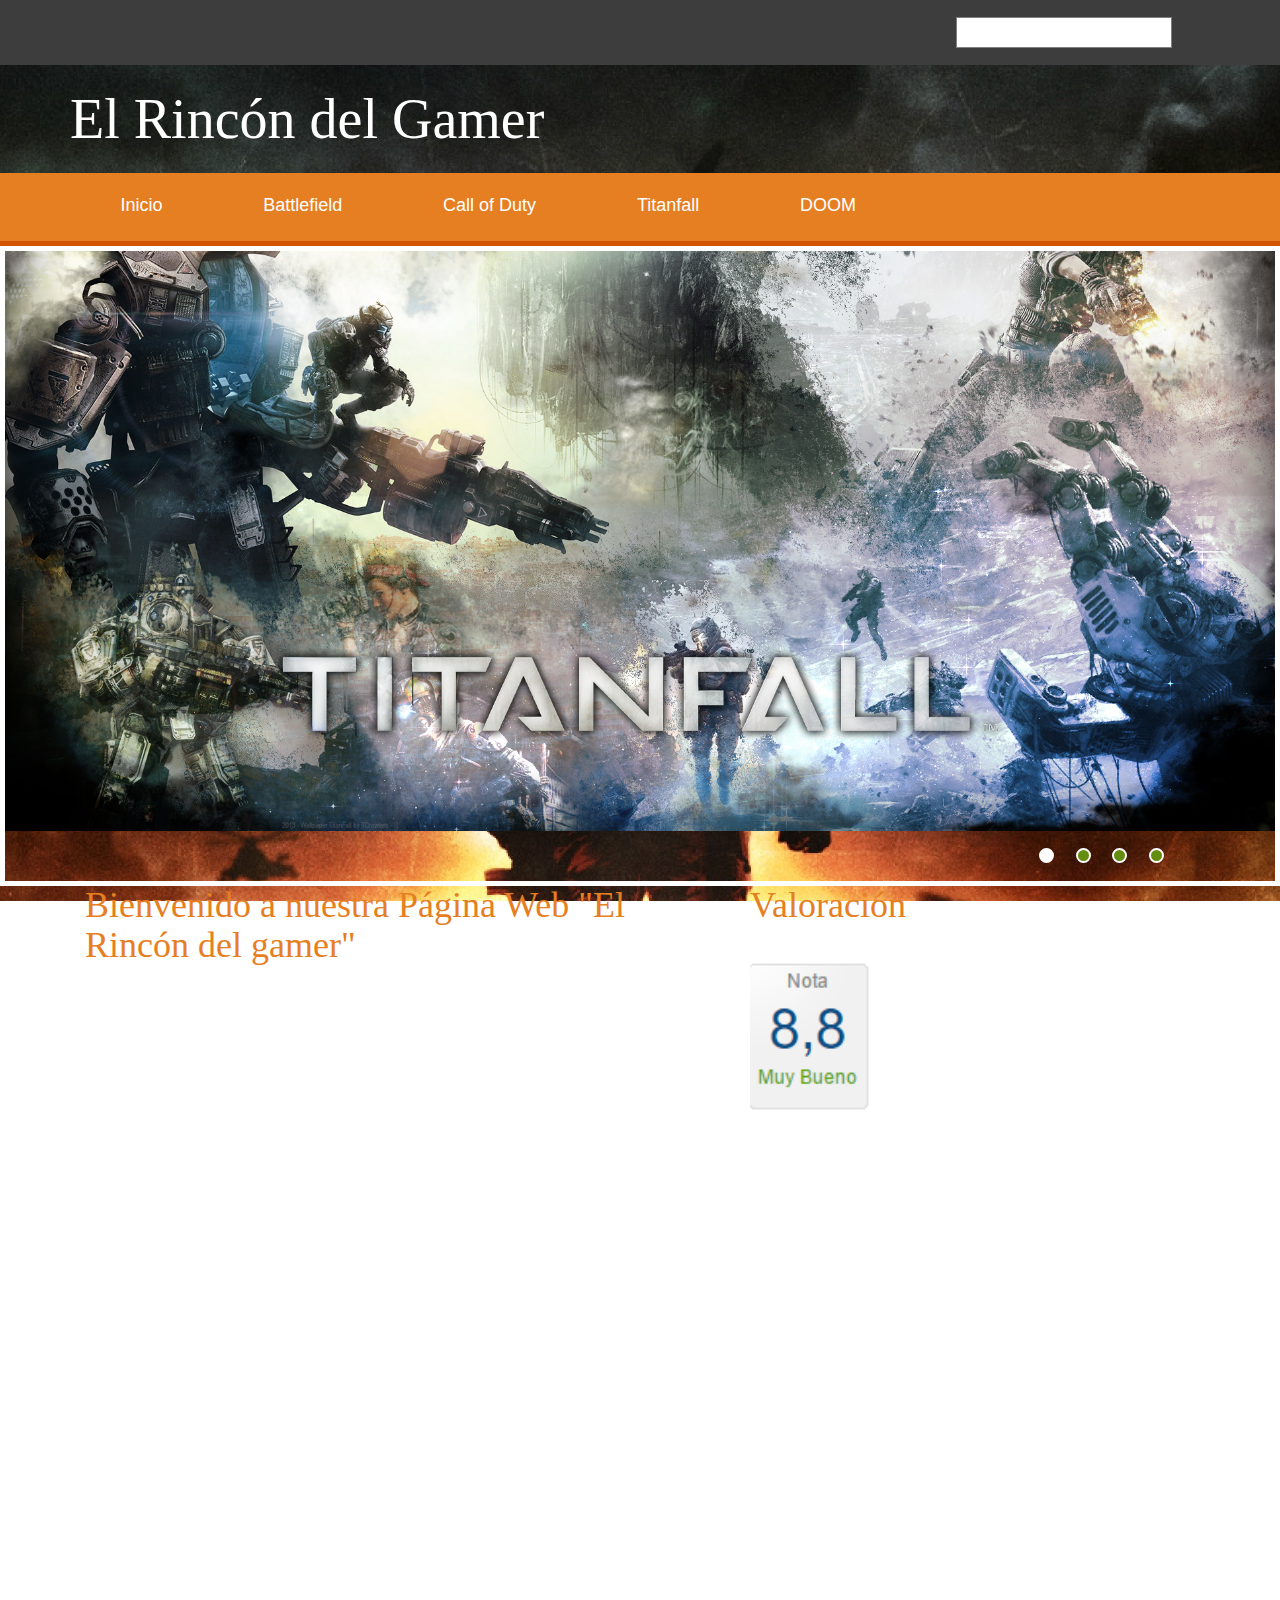
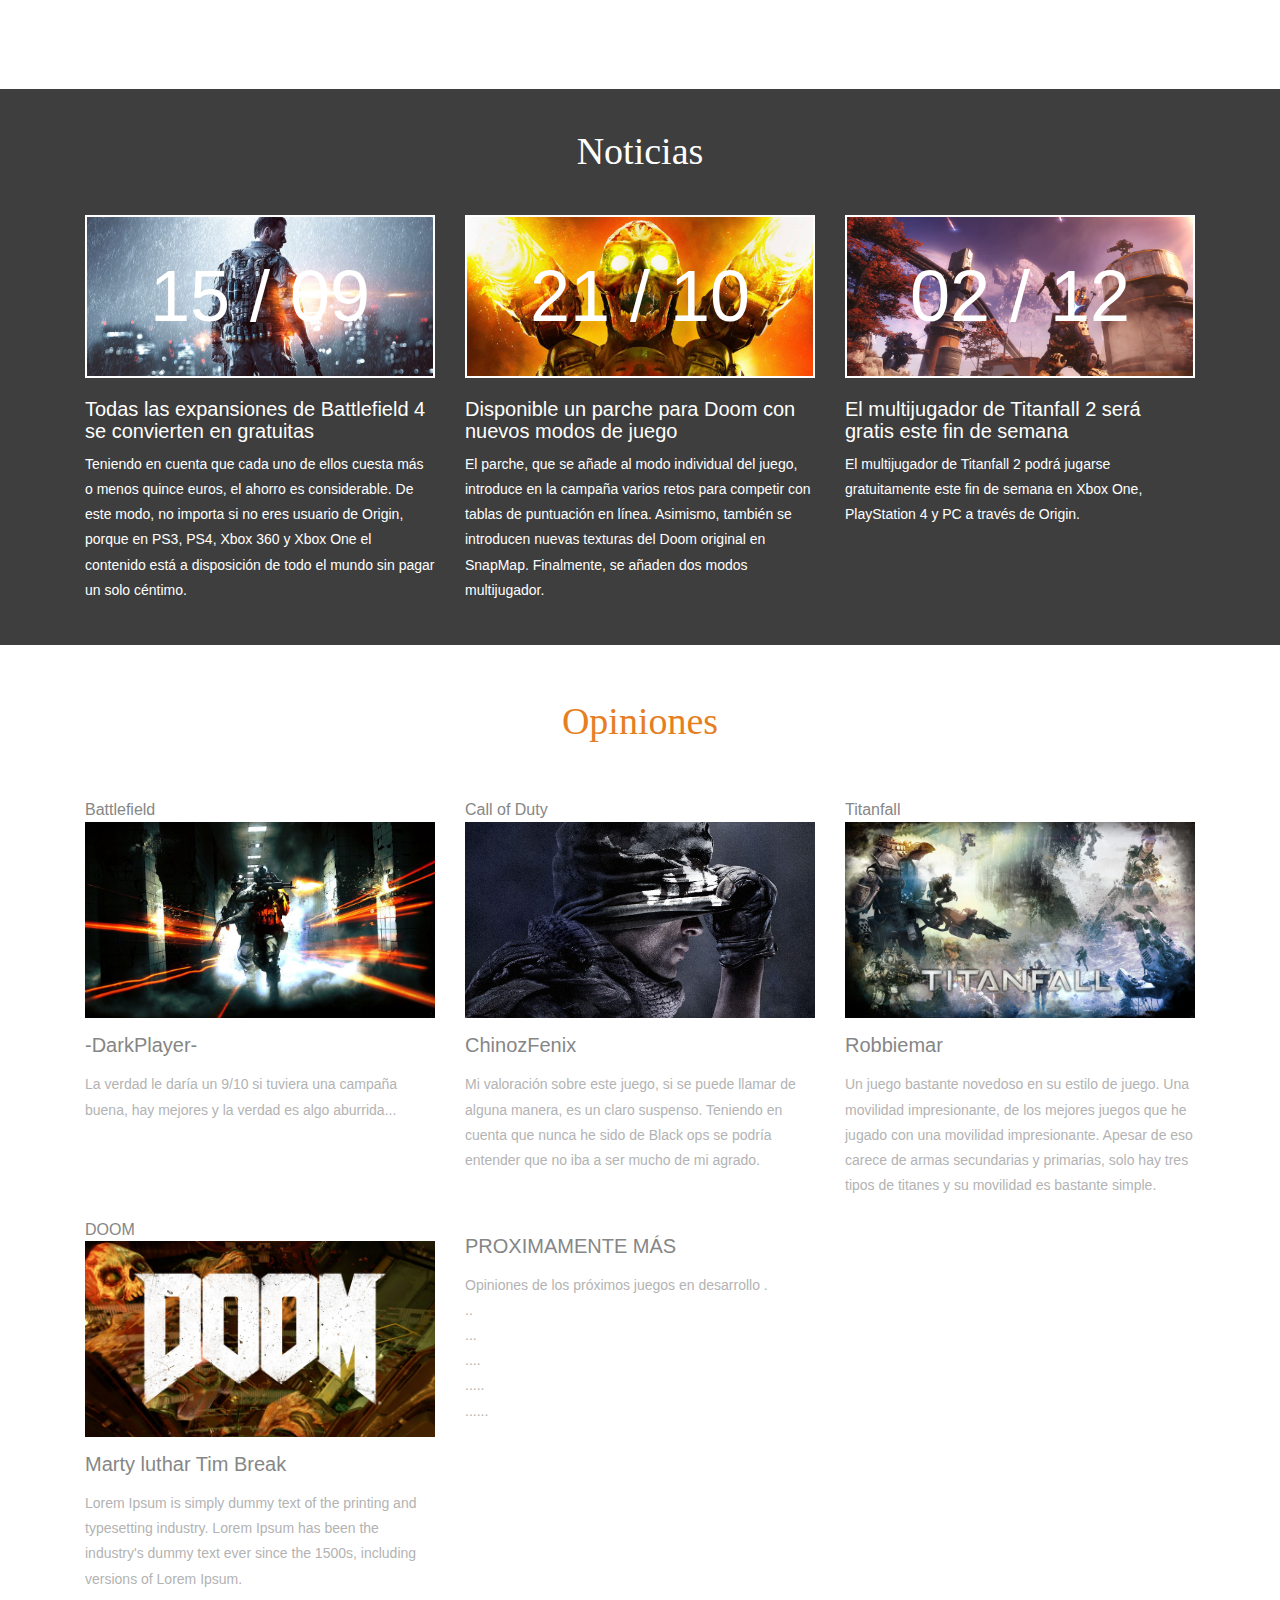
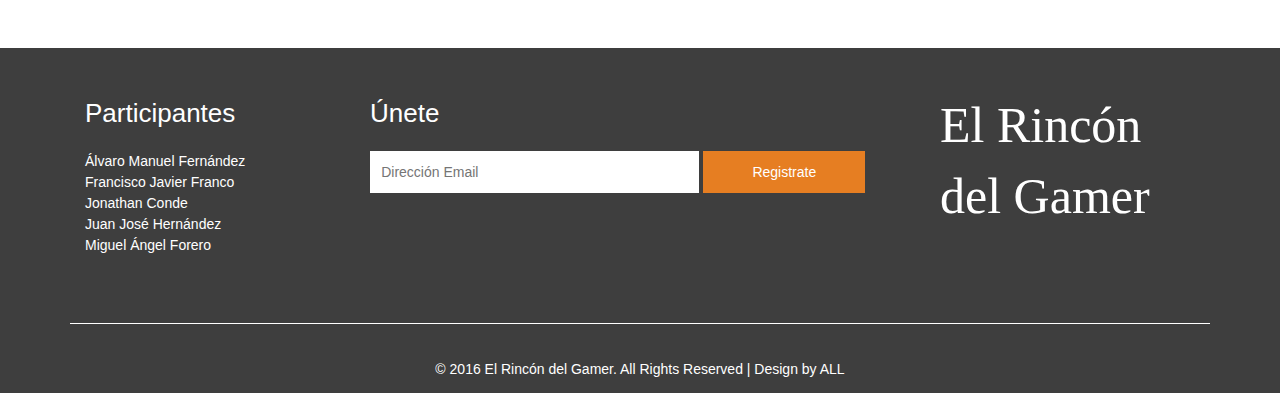
==== index.html @ 2d0206af "5subida" ====
<!DOCTYPE html>
<html>
<head>
<title>El Rincón del Gamer</title>
<meta name="viewport" content="width=device-width, initial-scale=1">
<meta http-equiv="Content-Type" content="text/html; charset=utf-8" />
<meta name="keywords" content="Forward Responsive web template, Bootstrap Web Templates, Flat Web Templates, Andriod Compatible web template, 
Smartphone Compatible web template, free webdesigns for Nokia, Samsung, LG, SonyErricsson, Motorola web design" />
<script type="application/x-javascript"> addEventListener("load", function() { setTimeout(hideURLbar, 0); }, false); function hideURLbar(){ window.scrollTo(0,1); } </script>
<link href="css/style.css" rel="stylesheet" type="text/css" media="all" />
<link href="css/bootstrap.css" rel="stylesheet" type="text/css" media="all">
<!-- js -->
<script src="js/jquery.min.js"></script>
<meta name="viewport" content="width=device-width, initial-scale=1, maximum-scale=1">
<script type="application/x-javascript"> addEventListener("load", function() { setTimeout(hideURLbar, 0); }, false); function hideURLbar(){ window.scrollTo(0,1); } </script>
<!-- js -->
<!-- start-smoth-scrolling -->
<script type="text/javascript" src="js/move-top.js"></script>
<script type="text/javascript" src="js/easing.js"></script>
<script type="text/javascript">
jQuery(document).ready(function($) {
	$(".scroll").click(function(event){		
		event.preventDefault();
	$('html,body').animate({scrollTop:$(this.hash).offset().top},1000);
});
});
</script>
<!-- start-smoth-scrolling -->
</head>
	<body>
		<!-- header -->
		<div class="header">
			<div class="header-top">
				<!-- container -->
				<div class="container">
					<div class="header-top-right">
						<form>
							<input type="text" placeholder=" " required="">
							<input type="submit" value=" ">
							<div class="clearfix"> </div>
						</form>
					</div>
					<div class="clearfix"> </div>
				</div>
				<!-- //container -->
			</div>
			<div class="header-middle">
				<!-- container -->
				<div class="container">
					<div class="header-middle-logo">
						<a href="index.html">El Rincón del Gamer</a>
					</div>
					<div class="clearfix"> </div>
				</div>
				<!-- //container -->
			</div>
			<div class="top-nav">
				<!-- container -->
				<div class="container">
					<span class="menu">MENU</span>
					<ul class="nav1">
						<li><a href="index.html">Inicio</a><li>                        
						<li><a href="battlefield.html">Battlefield</a><li>                 
						<li><a href="callofduty.html">Call of Duty</a><li>
						<li><a href="titanfall.html">Titanfall</a><li>
						<li><a href="doom.html">DOOM</a><li>
						<div class="clearfix"> </div>
					</ul>
					<!-- script-for-menu -->
							 <script> 
							   $( "span.menu" ).click(function() {
								 $( "ul.nav1" ).slideToggle( 300, function() {
								 // Animation complete.
								  });
								 });
							
							</script>
						<!-- /script-for-menu -->
				</div>
				<!-- //container -->
			</div>
			<div class="blue"> </div>
		</div>
		<!-- //header -->
		<!-- banner -->
		<div class="banner-slider">
			<!-- banner Slider starts Here -->
					<script src="js/responsiveslides.min.js"></script>
					 <script>
						// You can also use "$(window).load(function() {"
						$(function () {
						  // Slideshow 4
						  $("#slider3").responsiveSlides({
							auto: true,
							pager: true,
							nav: false,
							speed: 400,
							namespace: "callbacks",
							before: function () {
							  $('.events').append("<li>before event fired.</li>");
							},
							after: function () {
							  $('.events').append("<li>after event fired.</li>");
							}
						  });
					
						});
					  </script>
					<!--//End-slider-script -->
					<div  id="top" class="callbacks_container">
						<ul class="rslides" id="slider3">
							<li>
								<div class="banner"> </div>
							</li>
							<li>
								<div class="banner-img1"> </div>
							</li>
							<li>
								<div class="banner-img2"> </div>
							</li>
							<li>
								<div class="banner-img3"> </div>
							</li>
						</ul>
					</div>
		</div>
		<!-- //banner -->
		<!-- how -->
		<div class="how">
			<!-- container -->
			<div class="container">
				<div class="how-top-grids">
					<div class="col-md-7 how-left">
						<h3>Bienvenido a nuestra Página Web "El Rincón del gamer"</h3>
						<!--<img src="images/4.jpg" alt="" />
						<a class="play-icon popup-with-zoom-anim" href="#small-dialog">
							<span> </span>
						</a>-->
						<!-- pop-up-box -->
						<!--<script type="text/javascript" src="js/modernizr.custom.min.js"></script>    
						<link href="css/popuo-box.css" rel="stylesheet" type="text/css" media="all" />
						<script src="js/jquery.magnific-popup.js" type="text/javascript"></script>
						<!--//pop-up-box -->
						 <!--<script>
							$(document).ready(function() {
							$('.popup-with-zoom-anim').magnificPopup({
								type: 'inline',
								fixedContentPos: false,
								fixedBgPos: true,
								overflowY: 'auto',
								closeBtnInside: true,
								preloader: false,
								midClick: true,
								removalDelay: 300,
								mainClass: 'my-mfp-zoom-in'
							});
																							
							});
						</script>-->
						<p>En esta página podrá ver información sobre los distintos juegos más actuales sobre acción bélico: Battlefield, Call of Duty, Titanfall y DOOM. Podrá ver las distintas opniniones sobre estos videojuegos y los distintos comentarios de estos.
						</p>
					</div>
					<div class="col-md-5 how-right">
						<h3>Valoración</h3>
						<div class="tournament">
							<div class="how-right-left">
								<img src="images/nota1.PNG" alt="" />
							</div>
							<div class="how-right-right">
								<h4>Battlefield 4</h4>
								<p>Battlefield 4 es un juego de acción en primera persona de Electronic Arts y EA DICE para PlayStation 3, Xbox 360, PC, PlayStation 4 y Xbox One.
								</p>
							</div>
							<div class="clearfix"> </div>
						</div>
						<div class="tournament t-middle">
							<div class="how-right-left">
								<img src="images/6.jpg" alt="" />
							</div>
							<div class="how-right-right">
								<h4>Aug 12</h4>
								<p>Lorem Ipsum is simply dummy text 
									of the printing and typesetting industry.
									Lorem Ipsum has been the industry's
									dummy text ever since the 1500s,
								</p>
							</div>
							<div class="clearfix"> </div>
						</div>
						<div class="tournament t-middle">
							<div class="how-right-left">
								<img src="images/7.jpg" alt="" />
							</div>
							<div class="how-right-right">
								<h4>Aug 12</h4>
								<p>Lorem Ipsum is simply dummy text 
									of the printing and typesetting industry.
									Lorem Ipsum has been the industry's
									dummy text ever since the 1500s,
								</p>

							</div>
							<div class="clearfix"> </div>
						</div>
						<div class="tournament t-middle">
							<div class="how-right-left">
								<img src="images/7.jpg" alt="" />
							</div>
							<div class="how-right-right">
								<h4>Aug 12</h4>
								<p>Lorem Ipsum is simply dummy text 
									of the printing and typesetting industry.
									Lorem Ipsum has been the industry's
									dummy text ever since the 1500s,
								</p>
							</div>
							<div class="clearfix"> </div>
						</div>
					</div>
					<div class="clearfix"> </div>
				</div>
			</div>
			<!-- //container -->
		</div>
		<!-- //how -->
		<!-- news -->
		<div class="news">
			<!-- container -->
			<div class="container">
				<div class="news-info">
					<h3>Noticias</h3>
				</div>
				<div class="news-grids">
					<div class="col-md-4 news-grid">
						<div class="news-grid-left news-grid-left-img">
							<p>15 / 09</p>
						</div>
						<div class="news-grid-left-info">
							<h5>Todas las expansiones de Battlefield 4 se convierten en gratuitas</h5>
							<p>Teniendo en cuenta que cada uno de ellos cuesta más o menos quince euros, el ahorro es considerable. De este modo, no importa si no eres usuario de Origin, porque en PS3, PS4, Xbox 360 y Xbox One el contenido está a disposición de todo el mundo sin pagar un solo céntimo.</p>
						</div>
					</div>
					<div class="col-md-4 news-grid">
						<div class="news-grid-left news-grid-middle">
							<p>21 / 10</p>
						</div>
						<div class="news-grid-left-info">
							<h5>Disponible un parche para Doom con nuevos modos de juego</h5>
							<p>El parche, que se añade al modo individual del juego, introduce en la campaña varios retos para competir con tablas de puntuación en línea. Asimismo, también se introducen nuevas texturas del Doom original en SnapMap. Finalmente, se añaden dos modos multijugador.</p>
						</div>
					</div>
					<div class="col-md-4 news-grid">
						<div class="news-grid-left news-grid-right">
							<p>02 / 12</p>
						</div>
						<div class="news-grid-left-info">
							<h5>El multijugador de Titanfall 2 será gratis este fin de semana</h5>
							<p>El multijugador de Titanfall 2 podrá jugarse gratuitamente este fin de semana en Xbox One, PlayStation 4 y PC a través de Origin.</p>
						</div>
					</div>
					<div class="clearfix"> </div>
				</div>
			</div>
			<!-- //container -->
		</div>
		<!-- //news -->
		<!-- banner-bottom -->
		<div class="banner-bottom">
			<!-- container -->
			<div class="container">
				<div class="banner-bottom-info">
					<h3>Opiniones</h3>
				</div>
				<div class="banner-bottom-grids">
					<div class="col-md-4 banner-bottom-grid">
						<span>Battlefield</span>
						<img src="images/battlefieldInicio.jpg" alt="" />
						<h4>-DarkPlayer-</h4>	
						<p>La verdad le daría un 9/10 si tuviera una campaña buena, hay mejores y la verdad es algo aburrida... 
						</p>
					</div>
					<div class="col-md-4 banner-bottom-grid">
						<span>Call of Duty</span>
						<img src="images/codInicio.jpg" alt="" />
						<h4>ChinozFenix</h4>	
						<p>Mi valoración sobre este juego, si se puede llamar de alguna manera, es un claro suspenso. Teniendo en cuenta que nunca he sido de Black ops se podría entender que no iba a ser mucho de mi agrado.
						</p>
					</div>
					<div class="col-md-4 banner-bottom-grid">
						<span>Titanfall</span>
						<img src="images/titanInicio.jpg" alt="" />
						<h4>Robbiemar</h4>	
						<p>Un juego bastante novedoso en su estilo de juego. Una movilidad impresionante, de los mejores juegos que he jugado con una movilidad impresionante. Apesar de eso carece de armas secundarias y primarias, solo hay tres tipos de titanes y su movilidad es bastante simple.
						</p>
					</div>
					<div class="col-md-4 banner-bottom-grid">
						<br/>
						<span>DOOM</span>
						<img src="images/doomInicio.jpg" alt="" />
						<h4>Marty luthar Tim Break</h4>	
						<p>Lorem Ipsum is simply dummy text 
							of the printing and typesetting industry.
							Lorem Ipsum has been the industry's
							dummy text ever since the 1500s,
							including versions of Lorem Ipsum.
						</p>
					</div>
					<div class="col-md-4 banner-bottom-grid">
						<br/>
						<!--<span>PROXIMAMENTE MÁS</span>-->
						<h4>PROXIMAMENTE MÁS</h4>
						<p>Opiniones de los próximos juegos en desarrollo
						.<br/>
						..<br/>
						...<br/>
						....<br/>
						.....<br/>
						......<br/>
						</p>
					</div>
					<div class="clearfix"> </div>
				</div>
			</div>
			<!-- //container -->
		</div>
		<!-- //banner-bottom -->
		<!-- footer -->
		<div class="footer">
			<!-- container -->
			<div class="container">
				<div class="footer-top">
						<div class="footer-grids">
							<div class="col-md-3 f-address">
								<h5>Participantes</h5>
								<ul>
									<li>Álvaro Manuel Fernández</li>
									<li>Francisco Javier Franco</li>
									<li>Jonathan Conde</li>
									<li>Juan José Hernández</li>
									<li>Miguel Ángel Forero</li>
								</ul>
							</div>
							<div class="col-md-6 f-address f-contact">
								<h5>Únete</h5>
								<form>
									<input type="text" placeholder="Dirección Email" required="">
									<input type="submit" value="Registrate">
								</form>
							</div>
							<div class="col-md-3 footer-logo">
								<a href="index.html">El Rincón del Gamer</a>
								<div class="footer-left">
									<ul>
										<li><a class="facebook" href="#"></a></li>
										<li><a class="twitter" href="#"></a></li>
										<li><a class="linked-in" href="#"></a></li>
										<li><a class="you-tube" href="#"></a></li>
									</ul>
								</div>
							</div>
							<div class="clearfix"> </div>
						</div>
						<div class="footer-bottom">
							<div class="copyright">
							  	<p>© 2016 El Rincón del Gamer. All Rights Reserved | Design by ALL</p>
							</div>
							<div class="clearfix"> </div>
						</div>
				</div>
			</div>
			<!-- //container -->
		</div>
		<!-- //footer -->
		<script type="text/javascript">
									$(document).ready(function() {
										/*
										var defaults = {
								  			containerID: 'toTop', // fading element id
											containerHoverID: 'toTopHover', // fading element hover id
											scrollSpeed: 1200,
											easingType: 'linear' 
								 		};
										*/
										
										$().UItoTop({ easingType: 'easeOutQuart' });
										
									});
								</script>
									<a href="#" id="toTop" style="display: block;"> <span id="toTopHover" style="opacity: 1;"> </span></a>
	<!-- content-Get-in-touch -->
	</body>
</html>
---- css/style.css ----
/*--
Author: W3layouts
Author URL: http://w3layouts.com
License: Creative Commons Attribution 3.0 Unported
License URL: http://creativecommons.org/licenses/by/3.0/
--*/
/*-- header --*/
html,body {
	font-family: 'Arimo-Regular';
	background-image:url("../images/fondo.jpg");
    background-position:center;

    background-attachment: fixed;

}
/*@font-face {
   font-family: 'Arimo-Regular';
   src: url(../fonts/Arimo-Regular.ttf)format('truetype');
}
@font-face {
   font-family: 'PoiretOne-Regular';
   src: url(../fonts/PoiretOne-Regular.ttf)format('truetype');
}*/
/*-- header --*/
.header-top{
  background: #3D3D3D;
  padding: 1.2em 0;
}
.header-top-left{
	float:left;
}
.header-top-left ul{
	padding:0;
	margin: .3em 0 0 0;
}
.header-top-left ul li{
	display:inline-block;
	margin: 0 1em;
}
.header-top-left ul li a{
	color: #FFF;
	text-decoration: none;
	font-size: 14px;
	font-weight: 400;
}
.header-top-left ul li a:hover{
	color:#20aedc;
	transition: .5s all;
	-webkit-transition: .5s all;
	-moz-transition: .5s all;
	-o-transition: .5s all;
	-ms-transition: .5s all;
}
.header-top-right{
	float: right;
}
.header-middle {
	padding: 1em 0;
}
.header-top-right form input[type="text"] {
	font-size: 16px;
	color: #C8C8C8;
	float: left;
	outline: none;
	border: 1px solid #808080;
	padding: 0.2em;
	-webkit-appearance: none;
}
.header-top-right form input[type="submit"] {
  color: #FFF;
  background: url(../images/icons.png) no-repeat -3px -8px;
  width: 19px;
  font-size: 16px;
  float: left;
  border: none;
  outline: none;
  padding: 0.25em 1.2em;
  text-transform: uppercase;
  -webkit-appearance: none;
}
.header-middle-logo{
  float: left;
}
.header-middle-logo a{
  font-family: 'PoiretOne-Regular';
  font-size: 4em;
  text-decoration: none;
  color: white;
}
.header-middle-logo a:hover{
	color:#E67E22;
	text-decoration:none;
}
.header-middle-right{
	float:right;
	width: 50%;
	margin-top: .5em;
}
.phone{
	float:left;
}	
.phone span{
	background: url(../images/icons.png) no-repeat -45px 8px;
	float: left;
	width: 33px;
	display: block;
	height: 51px;
}
.phone ul{
	padding:0;
	margin: 0 0 0 1em;
	float:right;
}
.phone ul li{
  display: block;
  color: #BEBEBE;
  font-size: 14px;
}
.phone ul li.gray{
  font-size: 16px;
  color: #747474;
}
.location{
	float: left;
	margin-left: 5em;
}
.location span{
	background: url(../images/icons.png) no-repeat -91px 8px;
	float: left;
	width: 33px;
	display: block;
	height: 51px;
}
.location ul{
	padding:0;
	margin: 0 0 0 1em;
	float:right;
}
.location ul li{
	display: block;
	color: #BEBEBE;
	font-size: 14px;
}
.location ul li.gray{
  font-size: 16px;
  color: #747474;
}
.top-nav{
  background: #E67E22;
  padding: 1.5em 0;
}
.top-nav ul{
	padding:0;
	margin:0;
}
.top-nav ul li{
display: inline-block;
  margin: 0;
  float: left;
}
.top-nav ul li a{
  color: #FFF;
  font-size: 18px;
  padding: 1.3em 2.8em 1.35em;
  text-decoration: none;
}
.top-nav ul li a.active{
  background: #00a78e;
}
.top-nav ul li a:hover{
  background: #D35400;
  transition: .5s all;
  -webkit-transition: .5s all;
  -moz-transition: .5s all;
  -o-transition: .5s all;
  -ms-transition: .5s all;
}
.blue{
  background: #D35400;
  padding: .2em 0;
}
/*-- banner --*/
.banner{
  background: url(../images/titanInicio.jpg) no-repeat 0px -134px;
  min-height: 640px;
  background-size: cover;
  position: relative;
    border: 5px solid white;
}
.banner-img1{
  background: url(../images/codInicio.jpg) no-repeat 0px -24px;
  min-height: 640px;
  background-size: cover;
  position: relative;
    border: 5px solid white;
}
.banner-img2{
  background: url(../images/battlefieldInicio.jpg) no-repeat 0px -24px;
  min-height: 640px;
  background-size: cover;
  position: relative;
    border: 5px solid white;
}
.banner-img3{
  background: url(../images/doomInicio.jpg) no-repeat 0px -24px;
  min-height: 640px;
  background-size: cover;
  position: relative;
    border: 5px solid white;
}
.banner-info {
	position: absolute;
	top: 32%;
	left: 30%;
}
.banner-info h2{
	color: #FFF;
	font-size: 29px;
	font-weight: 700;
	margin: 0;
}
.button {
	margin: 19em 0 0 44em;
}
.button a{
	font-size: 16px;
	color: #20aedc;
	font-weight: 700;
	padding: 1em;
	border: 1px solid #20aedc;
	text-transform: uppercase;
}
.button a:hover{
	color:#FFF;
	text-decoration:none;
	border: 1px solid #FFF;
	transition: .5s all;
	-webkit-transition: .5s all;
	-moz-transition: .5s all;
	-o-transition: .5s all;
	-ms-transition: .5s all;
}
/*------------------ Slider Part starts Here----------*/
#slider2,
#slider3 {
  box-shadow: none;
  -moz-box-shadow: none;
  -webkit-box-shadow: none;
  margin: 0 auto;
}
.rslides_tabs {
  list-style: none;
  padding: 0;
  background: rgba(0,0,0,.25);
  box-shadow: 0 0 1px rgba(255,255,255,.3), inset 0 0 5px rgba(0,0,0,1.0);
  -moz-box-shadow: 0 0 1px rgba(255,255,255,.3), inset 0 0 5px rgba(0,0,0,1.0);
  -webkit-box-shadow: 0 0 1px rgba(255,255,255,.3), inset 0 0 5px rgba(0,0,0,1.0);
  font-size: 18px;
  list-style: none;
  margin: 0 auto 50px;
  max-width: 540px;
  padding: 10px 0;
  text-align: center;
  width: 100%;
}
.rslides_tabs li {
  display: inline;
  float: none;
  margin-right: 1px;
}
.rslides_tabs a {
  width: auto;
  line-height: 20px;
  padding: 9px 20px;
  height: auto;
  background: transparent;
  display: inline;
}
.rslides_tabs li:first-child {
  margin-left: 0;
}
.rslides_tabs .rslides_here a {
  background: rgba(255,255,255,.1);
  color: #fff;
  font-weight: bold;
}
.events {
  list-style: none;
}
.callbacks_container {
  position: relative;
  float: left;
  width: 100%;
}
.callbacks {
  position: relative;
  list-style: none;
  overflow: hidden;
  width: 100%;
  padding: 0;
  margin: 0;
}
.callbacks li {
  position: absolute;
  width: 100%;
  left: 0;
  top: 0;
}
.callbacks img {
  position: relative;
  z-index: 1;
  height: auto;
  border: 0;
}
/*-- typography --*/
.typography {
  padding: 5em 0;
  background: #F9F9F9;
}
.typography-info {
  text-align: center;
  margin-bottom: 3em;
}
.typography-info h3.type {
  font-size: 31px;
  margin: 0 0 1em 0;
  font-weight: 700;
  padding-bottom: .5em;
  text-align: center;
  color: #E67E22;
  font-family: 'PoiretOne-Regular';
}
.grid_4{
	background:#fff;
	padding:2em 0em 0em 0em;
}  
.grid_5{
	background:#fff;
	padding:1em 0 2em 0;
}

.table td, .table>tbody>tr>td, .table>tbody>tr>th, .table>tfoot>tr>td, .table>tfoot>tr>th, .table>thead>tr>td, .table>thead>tr>th {
  padding: 15px!important;
}
.table > thead > tr > th, .table > tbody > tr > th, .table > tfoot > tr > th, .table > thead > tr > td, .table > tbody > tr > td, .table > tfoot > tr > td {
  font-size: 0.8em;
  color: #999;
}
.table > thead > tr > th, .table > tbody > tr > th, .table > tfoot > tr > th, .table > thead > tr > td, .table > tbody > tr > td, .table > tfoot > tr > td {
  border-top: none !important;
}
.tab-content > .active {
  display: block;
  visibility: visible;
}
.label {
  font-weight: 300 !important;
}
.label {
  padding: 4px 6px;
  border: none;
  text-shadow: none;
}
h4.typ1{
	margin-bottom:15px;
}
h5.typ1{
	margin-bottom:15px;
}
.progress {
  height: 8px;
  box-shadow: none;
}
.progress {
  overflow: hidden;
  height: 20px;
  margin-bottom: 20px;
  background-color: #eeeeee;
  border-radius: 2px;
  -webkit-box-shadow: inset 0 1px 2px rgba(0, 0, 0, 0.1);
  box-shadow: inset 0 1px 2px rgba(0, 0, 0, 0.1);
}
.progress-bar {
  float: left;
  width: 0%;
  height: 100%;
  font-size: 12px;
  line-height: 20px;
  color: #ffffff;
  text-align: center;
  background-color: #03a9f4;
  -webkit-box-shadow: inset 0 -1px 0 rgba(0, 0, 0, 0.15);
  box-shadow: inset 0 -1px 0 rgba(0, 0, 0, 0.15);
  -webkit-transition: width 0.6s ease;
  -o-transition: width 0.6s ease;
  transition: width 0.6s ease;
}
.progress-bar {
  box-shadow: none;
}
.progress-bar-primary {
  background-color: #03a9f4;
}
.progress-bar-info {
  background-color: #00bcd4;
}
.progress-bar-success {
  background-color: #8bc34a;
}
.progress-bar-warning {
  background-color: #ffc107;
}
.progress-bar-danger {
  background-color: #e51c23;
}
.progress-bar-inverse {
  background-color: #757575;
}
.pagination > .active > a, .pagination > .active > span, .pagination > .active > a:hover, .pagination > .active > span:hover, .pagination > .active > a:focus, .pagination > .active > span:focus {
  background-color:#5bb2fc; !important;
  border-color:#5bb2fc; !important;
}
.grid_3 p,.page-header p {
  color: 888;
  font-size: 0.8em;
  margin-bottom: 1em;
  font-weight: 300;
}
.bs-docs-example {
  margin: 1em 0;
}
section#tables  p {
 margin-top: 1em;
}
.breadcrumb li{
	font-size:0.85em;
}
.breadcrumb li a{
	  color:#5bb2fc;
}
.badge-primary {
  background-color: #03a9f4;
}
.badge-success {
  background-color: #8bc34a;
}
.badge-warning {
  background-color: #ffc107;
}
.badge-danger {
  background-color: #e51c23;
}
.tab-container .tab-content {
  border-radius: 0 2px 2px 2px;
  border: 1px solid #e0e0e0;
  padding: 16px;
  background-color: #ffffff;
}
.nav-tabs {
  margin-bottom: 1em;
}
.alert {
  font-size: 0.85em;
}
h1.t-button,h2.t-button,h3.t-button,h4.t-button,h5.t-button {
  margin-top:0.5em
}
/*-- single --*/
.opinion h3{
  font-size: 23px;
  margin: 0 0 1em 0;
  font-weight: 700;
  padding-bottom: .5em;
  color: #E67E22;
  font-family: 'PoiretOne-Regular';
}
.opinion form input[type="text"] {
	width: 100%;
	color: #898888;
	outline: none;
	font-size: 16px;
	padding: .5em;
	margin: 0 .5em 1em 0;
	border: solid 1px #D5D4D4;
	-webkit-appearance: none;
}
.opinion form textarea {
	resize: none;
	width: 100%;
	color: #898888;
	font-size: 16px;
	outline: none;
	resize:none;
	padding: .5em;
	border: solid 1px #D5D4D4;
	min-height: 125px;
	-webkit-appearance: none;
}
.opinion form input[type="submit"] {
  border: none;
  outline: none;
  color: #A8A8A8;
  background: none;
  font-size: 18px;
  margin: .6em 0;
  -webkit-appearance: none;
}
.opinion form input[type="submit"]:hover {
	color:#E67E22;
	transition: .5s all;
	-webkit-transition: .5s all;
	-moz-transition: .5s all;
	-o-transition: .5s all;
	-ms-transition: .5s all;
}
.blog-left-bottom p{
  font-size: 14px;
  margin: 0.5em 0;
  color: #B3B3B3;
  line-height: 1.8em;
}
.blog-left-bottom {
	margin: .5em 0;
}
.callbacks .caption {
	display: block;
	position: absolute;
	z-index: 2;
	font-size: 20px;
	text-shadow: none;
	color: #fff;
	left: 0;
	right: 0;
	padding: 10px 20px;
	margin: 0;
	max-width: none;
	top: 10%;
	text-align: center;
}
.callbacks_nav {
  	position: absolute;
	-webkit-tap-highlight-color: rgba(0,0,0,0);
	top: 52%;
	left: 0;
	opacity: 0.7;
	z-index: 3;
	text-indent: -9999px;
	overflow: hidden;
	text-decoration: none;
	height: 61px;
	width: 55px;
	background: transparent url("../images/themes.png") no-repeat left top;
	margin-top: -65px;
}
.callbacks_nav:active {
  opacity: 1.0;
}
.callbacks_nav.next {
  left: auto;
  background-position: right top;
  right: 0;
}
#slider3-pager a {
  display: inline-block;
}
#slider3-pager span{
  float: left;
}
#slider3-pager span{
	width:100px;
	height:15px;
	background:#fff;
	display:inline-block;
	border-radius:30em;
	opacity:0.6;
}
#slider3-pager .rslides_here a {
  background: #FFF;
  border-radius:30em;
  opacity:1;
}
#slider3-pager a {
  padding: 0;
}
#slider3-pager li{
	display:inline-block;
}
.rslides {
  position: relative;
  list-style: none;
  overflow: hidden;
  width: 100%;
  padding: 0;
  margin: 0;
}
.rslides li {
  -webkit-backface-visibility: hidden;
  position: absolute;
  display: none;
  width: 100%;
  left: 0;
  top: 0;
}
.rslides li{
  position: relative;
  display: block;
  float: left;
}
.rslides img {
  height: auto;
  border: 0;
  width:100%;
}
.callbacks_tabs{
  list-style: none;
  position: absolute;
  top: 92%;
  z-index: 111;
  left: 80%;
  padding: 0;
  margin: 0;
}
.slider-top{
	text-align: center;
	padding:10em 0;
}
.slider-top h1{
	font-weight:700;
	font-size:48px;
	color:#010101;
}
.slider-top p{
	font-weight:400;
	font-size:20px;
	padding:1em 7em;
	color:#010101;
}
.slider-top ul.social-slide{
	display:inline-flex;
	margin: 0px;
	padding: 0px;
}
ul.social-slide li i{
	width:70px;
	height:74px;
	background:url(../images/img-resources.png)no-repeat;
	display: inline-block;
	margin:0px 15px;
}
ul.social-slide li i.win{
	background-position:-6px 0px;
}
ul.social-slide li i.android{
	background-position:-110px 0px;
}
ul.social-slide li i.mac{
	background-position:-215px 0px;
}
.callbacks_tabs li{
	display: inline-block;
	margin: 0 .5em;
}
@media screen and (max-width: 600px) {
  .callbacks_nav {
    top: 47%;
    }
}
/*----*/
.callbacks_tabs a{
 visibility: hidden;
}
.callbacks_tabs a:after {
  content: "\f111";
  font-size: 0;
  font-family: FontAwesome;
  visibility: visible;
  display: block;
  height: 15px;
  width: 15px;
  display: inline-block;
  background: #648C0F;
  border:solid 2px #FFF;
  border-radius: 30px;
  -webkit-border-radius: 30px;
  -moz-border-radius: 30px;
  -o-border-radius: 30px;
  -ms-border-radius: 30px;
}
.callbacks_here a:after{
	background: #FFF;
}
/*-- banner-bottom --*/
.banner-bottom {
  padding: 4em 0;
}
.banner-bottom-info h3{
  font-size: 38px;
  margin: 0;
  text-align: center;
  color: #E67E22;
  font-family: 'PoiretOne-Regular';
}
.banner-bottom-grid span{
  color: #868686;
  font-size: 16px;
}
.banner-bottom-grid span label {
  margin: 0 0 .5em 11em;
  font-weight: 400;
}
.banner-bottom-grid img{
	width:100%;
}
.banner-bottom-grid h4{
  font-size: 20px;
  margin: .8em 0;
  color: #868686;
}
.banner-bottom-grid p{
  font-size: 14px;
  line-height: 1.8em;
  margin: 0;
  color: #B3B3B3;
}
.banner-bottom-grids{
  margin: 4em 0 0 0;
}
/*-- news --*/
.news{
	background: #3E3E3E;
	padding: 3em 0;
}
.news-info h3{
  font-size: 38px;
  margin: 0;
  text-align: center;
  color: #FFF;
  font-family: 'PoiretOne-Regular';
}
.news-grids {
  margin: 3em 0 0 0;
}
.news-grid-left-img{
  background: url(../images/battlefieldNoticia.jpg) no-repeat 0px 0px;
  background-size: cover;
  border: solid 2px #FFF;
  padding: 2em 0;
}
.news-grid-middle{
  background: url(../images/doomNoticia.jpg) no-repeat 0px 0px;
  background-size: cover;
  border: solid 2px #FFF;
  padding: 2em 0;
}
.news-grid-right{
  background: url(../images/titanfallNoticias.jpg) no-repeat 0px 0px;
  background-size: cover;
  border: solid 2px #FFF;
  padding: 2em 0;
}
.news-grid-left p{
  color: #FFF;
  font-size: 72px;
  margin: 0;
  text-align: center;
}
.news-grid-left-info h5{
  font-size: 20px;
  margin: 1em 0 .5em 0;
  color: #FFF;	
}
.news-grid-left-info p {
  font-size: 14px;
  line-height: 1.8em;
  margin: 0;
  color: #FFF;
}
/*-- how --*/
.how-top-grids{
  margin: 4em 0;;
}
.how-left {
  position: relative !important;
}
.how-left h3{
  font-size: 36px;
  margin: 0 0 1em 0;
  color: #E67E22;
  font-family: 'PoiretOne-Regular';
}
.how-left img{
	width:100%;
	position:relative;
}
.how-left a span {
	background: url(../images/icons.png) no-repeat -140px 0px;
	width: 50px;
	height: 57px;
	top: 30%;
	left: 48%;
	margin: 0 auto;
	display: block;
	position: absolute;
}
.how-left h4{
  margin: 1em 0;
  font-size: 16px;
  color: #FFF;
  line-height: 1.8em;
}	
.how-left p{
  color: #FFF;
  font-size: 14px;
  margin: 0;
  line-height: 1.8em;
}
.how-right h3{
  font-size: 36px;
  margin: 0 0 1em 0;
  color: #E67E22;
  font-family: 'PoiretOne-Regular';
}
.how-right-left{
	width: 27%;
	float: left;
}
.how-right-left img {
	width: 100%;
}
.how-right-right h4{
  font-size: 20px;
  margin: 0;
  color: #FFF;
  text-transform: uppercase;
}
.how-right-right {
	float: left;
	margin-left: 2em;
	width: 66%;
}
.how-right-right p{
  margin: 1em 0 0 0;
  color: #FFF;
  font-size: 14px;
  line-height: 1.8em;
}
.more {
	margin-top: 1em;
}
.more a{
  color: #FFF;
  text-decoration: none;
}
.more a:hover{
	color:#00a78e;
	text-decoration:none;
	transition: .5s all;
	-webkit-transition: .5s all;
	-moz-transition: .5s all;
	-o-transition: .5s all;
	-ms-transition: .5s all;
}
.t-middle{
	margin: 2em 0;
}
/*-- footer --*/
.footer{
  padding: 1em 0;
  background: #3E3E3E;
}
.footer-nav {
  float: left;
}
.footer-nav ul {
  padding: 0;
  margin: 0;
}
.footer-nav ul li {
  display: inline-block;
  padding: 0 1.5em;
  border-right: solid 1px #FFFFFF;
  border-right-style: dashed;
}
.footer-nav ul li a {
  color: #FFFFFF;
  font-size: .9em;
  text-decoration: none;
}
.footer-nav ul li a:hover{
	color:#B1C8EA;
}
.footer-grids {
  padding: 2em 0;
  border-bottom: solid 1px #FFFFFF;
}
.f-address h5 {
  color: #FFFFFF;
  margin: 0;
  font-size: 26px;
  line-height: 1.8em;
}
.f-address ul {
  margin: 1em 0 0 0;
  padding: 0;
}
.f-address ul li {
  display: block;
  color: #FFFFFF;
  font-size: 14px;
  line-height: 1.5em;
}
.f-address ul li a {
  color: #FFFFFF;
  text-decoration: none;
}
.f-address form {
  margin-top: 1em;
}
.f-address input[type="text"] {
  font-size: 14px;
  color: #C8C8C8;
  width: 61% !important;
  outline: none;
  border: none;
  background: #FFFFFF;
  padding: .8em;
  -webkit-appearance: none;
}
.f-address input[type="submit"] {
  color: #FFF;
  background: #E67E22;
  font-size: 14px;
  width: 30% !important;
  border: none;
  outline: none;
  padding: .8em 2em;
  -webkit-appearance: none;
}
.f-address input[type="submit"]:hover{
	background:#D35400;
}
.footer-bottom {
  padding-top: 2em;
}
.footer-logo a{
  font-family: 'PoiretOne-Regular';
  font-size: 50px;
  text-decoration: none;
  color: #FFFFFF;
}
.footer-logo a:hover{
	text-decoration:none;
	color:#FFFFFF;
}
.footer-nav ul li:nth-child(6) {
  border-right: none;
}
.footer-left p{
	text-transform:uppercase;
	font-size:15px;
	color:black;
	margin:0;
}
.footer-left ul{
	padding: 0;
	margin: 1em 0 0 0;
}
.footer-left ul li{
  display: inline-block;
  margin-right: .5em;
}
.footer-left ul li a.facebook{
	background: url(../images/icons.png) no-repeat -7px -64px;
	width: 44px;
	height: 43px;
	display: block;
}
.footer-left ul li a.facebook:hover{
	opacity:.5;
}
.footer-left ul li a.twitter{
	background: url(../images/icons.png) no-repeat -71px -65px;
	width: 44px;
	height: 43px;
	display: block;
}
.footer-left ul li a.twitter:hover{
	opacity:.5;
}
.footer-left ul li a.linked-in{
	background: url(../images/icons.png) no-repeat -135px -65px;
	width: 44px;
	height: 43px;
	display: block;
}
.footer-left ul li a.linked-in:hover{
	opacity:.5;
}
.footer-left ul li a.you-tube{
	background: url(../images/icons.png) no-repeat -201px -65px;
	width: 44px;
	height: 43px;
	display: block;
}
.footer-left ul li a.you-tube:hover{
	opacity:.5;
}
.copyright{
	text-align:center;
}
.copyright p {
  display: block;
  color: #FFFFFF;
  font-size: 14px;
  margin: .5em 0 0 0;
}
.copyright p a{
	color:#FFF;
}
.copyright p a:hover{
	color:#FFF;
}
/*-- blog --*/
.blog {
  padding: 4em 0;
}
.blog-text h3 {
  font-size: 31px;
  margin: 0 0 1em 0;
  font-weight: 700;
  padding-bottom: .5em;
  text-align: center;
  color: #E67E22;
  font-family: 'PoiretOne-Regular';
}
.blog-left {
  margin: 0em 0 2em 0;
  padding-right: 1em;
}
.blog-left-right {
  margin-top: 1em;
}
.blog-left-right a{
  font-size: 18px;
  margin: 0 0 .5em 0;
  color: #FFF;
  text-decoration: none;
}
.blog-left-right a:hover{
	text-decoration:none;
	color: #868686;
}
.blog-left-left {
	padding: 0 !important;
}
.blog-left-left p{
	margin: 0 0 1em;
	font-size: 15px;
	font-weight: 500;
	color: #555555;
}
.blog-left-left p a {
  color: #E67E22;
}
.blog-left-left a img{
	width:100%;
}
.blog-left-right p{
  font-size: 14px;
  margin: 0.5em 0;
  color: #FFF;
  line-height: 1.8em;
}
ul.pagination {
  margin: 2em 0 0;
}
.blog-top-right-grid {
  padding-right: 0 !important;
}
.Categories {
	margin:0;
}
.Categories h3{
	font-size: 23px;
  margin: 0 0 1em 0;
  font-weight: 700;
  padding-bottom: .5em;
  color: #E67E22;
  font-family: 'PoiretOne-Regular';
}
.Categories ul{
	margin:0;
	padding:0;
}
.Categories ul li{
  display: block;
  background: url(../images/arrow.png) no-repeat 0px 2px;
  margin-bottom: 1.5em;
}
.Categories ul li a{
font-size: 14px;
  margin: 0;
  color: #B3B3B3;
  padding-left: 2em;
}
.Categories ul li a:hover{
  color: #E67E22;
  text-decoration: none;
  transition: .5s all;
  -webkit-transition: .5s all;
  -moz-transition: .5s all;
  -o-transition: .5s all;
  -ms-transition: .5s all;
}
.comments{
	margin: 4em 0;
}
.comments h3{
font-size: 23px;
  margin: 0 0 1em 0;
  font-weight: 700;
  padding-bottom: .5em;
  color: #E67E22;
  font-family: 'PoiretOne-Regular';
}
.comments-left{
	padding:1em;
	border:1px solid #868686;
}
.comments-left img{
	width:100%;
}
.comments-right h5{
  font-size: 18px;
  margin: 0 0 1em 0;
  color: #868686;
}
.comments-right a{
font-size: 16px;
  margin: 0;
  color: #575353;
  text-decoration: none;
}
.comments-right a:hover{
	text-decoration:none;
}
.comments-right p{
  display: block;
  color: #B3B3B3;
  margin: .3em 0 0 0;
  font-size: 14px;
}
.comments-text {
	padding: 1.5em 0;
	border-bottom: 1px solid #868686;
}
.comments-text:nth-child(4) {
	border: none;
}
/*-- about --*/
.about{
  padding: 4em 0;
}
.about-left h3{
  font-size: 23px;
  margin: 0 0 1em 0;
  font-weight: 700;
  padding-bottom: .5em;
  border-bottom: 1px solid #868686;
  color: #E67E22;
  font-family: 'PoiretOne-Regular';
}
.about-left img{
	width:100%;
}
.about-left h4{
  font-size: 16px;
  margin: 1em 0;
  color: #575353;
  line-height: 1.5em;
}
.about-left p{
  font-size: 14px;
  margin: 0.5em 0;
  color: #B3B3B3;
  line-height: 1.8em;
}
.about-middle h3{
  font-size: 23px;
  margin: 0 0 1em 0;
  font-weight: 700;
  padding-bottom: .5em;
  border-bottom: 1px solid #868686;
  color: #E67E22;
  font-family: 'PoiretOne-Regular';
}
.about-middle-info h4{
  font-size: 16px;
  color: #575353;
}
.about-middle-info p{
font-size: 14px;
  margin: 0.5em 0;
  color: #B3B3B3;
  line-height: 1.8em;
}
.about-middle-info {
	margin-bottom: 1em;
}
.about-right h3{
  font-size: 23px;
  margin: 0 0 1em 0;
  font-weight: 700;
  padding-bottom: .5em;
  border-bottom: 1px solid #868686;
  color: #E67E22;
  font-family: 'PoiretOne-Regular';
}
.about-right-info h5{
	font-size: 16px;
	color: #575353;
	line-height: 1.5em;
}
.about-right-info p{
font-size: 14px;
  margin: 0.5em 0;
  color: #B3B3B3;
  line-height: 1.8em;
}
.about-right-info ul{
	padding:0;
	margin: 1em 0;
}
.about-right-info ul li {
	display: block;
	background: url(../images/arrow.png) no-repeat 0px 2px;
	margin-bottom: 1em;
}
.about-right-info ul li a {
  font-size: 15px;
  margin: 0;
  color: #575353;
  padding-left: 2em;
}
.about-right-info ul li a:hover{
	color:#E67E22;
	text-decoration:none;
}
.about-grids {
	margin-bottom: 1em;
}
.staff-info h3{
  font-size: 23px;
  margin: 0 0 1em 0;
  font-weight: 700;
  padding-bottom: .5em;
  border-bottom: 1px solid #868686;
  color: #E67E22;
  font-family: 'PoiretOne-Regular';
}
.staff-grid h5{
  color: #575353;
  font-size: 16px;
  margin: 0;
  line-height: 1.5em;
}
.staff-grid p{
	font-size: 14px;
  margin: 0.5em 0;
  color: #B3B3B3;
  line-height: 1.8em;
}
/*-- gallery --*/
/*__ Gallery Page Starts Here --*/
.gallery{
	padding:2em 0;
	background:#F5F5F5;
}
.gallery h3{
  font-size: 31px;
  margin: 0 0 1em 0;
  font-weight: 700;
  padding-bottom: .5em;
  text-align: center;
  color: #E67E22;
  font-family: 'PoiretOne-Regular';
}
.view {
   width: 265px;
   height: 182px;
   margin: 10px;
   float: left;
   border: 10px solid #fff;
   overflow: hidden;
   position: relative;
   text-align: center;
   -webkit-box-shadow: 1px 1px 2px #e6e6e6;
   -moz-box-shadow: 1px 1px 2px #e6e6e6;
   box-shadow: 1px 1px 2px #e6e6e6;
   cursor: default;
   background: #fff url(../images/bgimg.jpg) no-repeat center center;
}
.view .mask,.view .content {
  width: 244px;
  height: 163px;
  position: absolute;
  overflow: hidden;
  top: 0;
  left: 0;
}
.view img {
   display: block;
   position: relative;
}
.view h2 {
  text-transform: uppercase;
  color: #fff;
  text-align: center;
  position: relative;
  font-size: 17px;
  padding: 21px 0 10px;
  background: rgba(0, 0, 0, 0.8);
  margin: 20px 0 0 0;
}
.view p {
   font-family: Georgia, serif;
   font-style: italic;
   font-size: 12px;
   position: relative;
   color: #fff;
   padding: 10px 22px 0px;
   text-align: center;
}
.view a.info {
  display: inline-block;
  text-decoration: none;
  color: #E67E22;
  font-weight: 700;
  text-transform: uppercase;
}
.view a.info: hover {
   -webkit-box-shadow: 0 0 5px #000;
   -moz-box-shadow: 0 0 5px #000;
   box-shadow: 0 0 5px #000;
}
.view-tenth img {
	width:100%;
   -webkit-transform: scaleY(1);
   -moz-transform: scaleY(1);
   -o-transform: scaleY(1);
   -ms-transform: scaleY(1);
   transform: scaleY(1);
   -webkit-transition: all 0.7s ease-in-out;
   -moz-transition: all 0.7s ease-in-out;
   -o-transition: all 0.7s ease-in-out;
   -ms-transition: all 0.7s ease-in-out;
   transition: all 0.7s ease-in-out;
}
.view-tenth .mask {
  background: rgba(2, 216, 244, 0.3);
   -webkit-transition: all 0.5s linear;
   -moz-transition: all 0.5s linear;
   -o-transition: all 0.5s linear;
   -ms-transition: all 0.5s linear;
   transition: all 0.5s linear;
   -ms-filter: "progid: DXImageTransform.Microsoft.Alpha(Opacity=0)";
   filter: alpha(opacity=0);
   opacity: 0;
}
.view-tenth h2 {
   border-bottom: 1px solid rgba(0, 0, 0, 0.3);
   background: transparent;
   margin: 0;
   -webkit-transform: scale(0);
   -moz-transform: scale(0);
   -o-transform: scale(0);
   -ms-transform: scale(0);
   transform: scale(0);
   color: #333;
   -webkit-transition: all 0.5s linear;
   -moz-transition: all 0.5s linear;
   -o-transition: all 0.5s linear;
   -ms-transition: all 0.5s linear;
   transition: all 0.5s linear;
   -ms-filter: "progid: DXImageTransform.Microsoft.Alpha(Opacity=0)";
   filter: alpha(opacity=0);
   opacity: 0;
}
.view-tenth p {
   color: #333;
   -ms-filter: "progid: DXImageTransform.Microsoft.Alpha(Opacity=0)";
   filter: alpha(opacity=0);
   opacity: 0;
   -webkit-transform: scale(0);
   -moz-transform: scale(0);
   -o-transform: scale(0);
   -ms-transform: scale(0);
   transform: scale(0);
   -webkit-transition: all 0.5s linear;
   -moz-transition: all 0.5s linear;
   -o-transition: all 0.5s linear;
   -ms-transition: all 0.5s linear;
   transition: all 0.5s linear;
}
.view-tenth a.info {
   -ms-filter: "progid: DXImageTransform.Microsoft.Alpha(Opacity=0)";
   filter: alpha(opacity=0);
   opacity: 0;
   -webkit-transform: scale(0);
   -moz-transform: scale(0);
   -o-transform: scale(0);
   -ms-transform: scale(0);
   transform: scale(0);
   -webkit-transition: all 0.5s linear;
   -moz-transition: all 0.5s linear;
   -o-transition: all 0.5s linear;
   -ms-transition: all 0.5s linear;
   transition: all 0.5s linear;
}
.view-tenth:hover img {
   -webkit-transform: scale(10);
   -moz-transform: scale(10);
   -o-transform: scale(10);
   -ms-transform: scale(10);
   transform: scale(10);
   -ms-filter: "progid: DXImageTransform.Microsoft.Alpha(Opacity=0)";
   filter: alpha(opacity=0);
   opacity: 0;
}
.view-tenth:hover .mask {
   -ms-filter: "progid: DXImageTransform.Microsoft.Alpha(Opacity=100)";
   filter: alpha(opacity=100);
   opacity: 1;
}
.view-tenth:hover h2,.view-tenth:hover p,.view-tenth:hover a.info {
   -webkit-transform: scale(1);
   -moz-transform: scale(1);
   -o-transform: scale(1);
   -ms-transform: scale(1);
   transform: scale(1);
   -ms-filter: "progid: DXImageTransform.Microsoft.Alpha(Opacity=100)";
   filter: alpha(opacity=100);
   opacity: 1;
}
.pag-nations{
	margin:1em 0 2em;
	text-align:center;
}
ul.p_n-list{
	padding:0;
}
ul.p_n-list li{
	display:inline-block;
	margin:0 3px;
}
ul.p_n-list li a{
	display: inline-block;
	padding:5px 15px;
	background:#20aedc;
	color:#fff;
	font-size:1em;
}
ul.p_n-list li a:hover{
	background:#000;
}		
/*-- .gallery__ Gallery Page Ends Here --*/
/*-- contact --*/
.contact{
	padding:2em 0;
}
.contact-info h3.c-text{
  font-size: 31px;
  margin: 0 0 1em 0;
  font-weight: 700;
  padding-bottom: .5em;
  text-align: center;
  color: #E67E22;
  font-family: 'PoiretOne-Regular';
}
.map iframe {
	width: 100%;
	min-height: 350px;
	border: none;
}
.contact-grids {
	margin-top: 2em;
}
.contact-grid-left h3{
  font-size: 23px;
  margin: 0 0 1em 0;
  color: #868686;
  padding-bottom: .5em;
  border-bottom: 1px solid #868686;
}
.contact-grid-left p {
  font-size: 14px;
  margin: 0.5em 0;
  color: #B3B3B3;
  line-height: 1.8em;
}
.contact-grid-left span{
	display:block;
}
.contact-grid-middle h3{
	font-size: 23px;
	margin: 0 0 1em 0;
	color: #868686;
	padding-bottom: .5em;
	border-bottom: 1px solid #868686;
}
.contact-grid-middle ul {
	margin:0;
	padding:0;
}
.contact-grid-middle ul li{
  display: block;
  font-size: 14px;
  margin: 0;
  color: #B3B3B3;
  line-height: 1.8em;
}
.contact-grid-right h3{
	font-size: 23px;
	margin: 0 0 1em 0;
	color: #868686;
	padding-bottom: .5em;
	border-bottom: 1px solid #868686;
}
.contact-grid-right a{
  font-size: 14px;
  margin: 0;
  color: #B3B3B3;
}
.contact-info {
	margin-top: 3em;
}
.contact-info-text h3{
	font-size: 23px;
	margin: 0 0 1em 0;
	color: #868686;
	padding-bottom: .5em;
	border-bottom: 1px solid #868686;
}
.contact-info-text p{
  font-size: 14px;
  margin: 0;
  color: #B3B3B3;
  line-height: 1.8em;
}
.contact-info-grids {
	margin-top: 2em;
}
.contact-info-grids form input[type="text"] {
	width: 32.63%;
	color: #898888;
	outline: none;
	font-size: 14px;
	padding: .5em;
	margin: 0 .5em 1em 0;
	border: solid 1px #D5D4D4;
	-webkit-appearance: none;
}
.contact-info-grids form textarea {
	resize: none;
	width: 100%;
	color: #898888;
	font-size: 14px;
	outline: none;
	padding: .5em;
	border: solid 1px #D5D4D4;
	min-height: 150px;
	-webkit-appearance: none;
}
.contact-info-grids form input[type="text"]:nth-child(3) {
	margin-right: 0;
}
.contact-info-grids form input[type="submit"] {
  border: none;
  outline: none;
  color: #E67E22;
  background: none;
  font-size: 18px;
  font-weight: 600;
  margin: .6em 0;
  -webkit-appearance: none;
}
.contact-info-grids form input[type="submit"]:hover{
	color: #868686;
	text-decoration:none;
	transition: .5s all;
	-webkit-transition: .5s all;
	-moz-transition: .5s all;
	-o-transition: .5s all;
	-ms-transition: .5s all;
}
/*-- single --*/
.single-left-left p{
	margin: 0 0 1em;
	font-size: 15px;
	font-weight: 500;
	color: #555555;
}
.single-left-left p a {
  color: #E67E22;
}
.single-left-left img{
	width:100%;
}
.left-single{
	padding-right: 2em;
}
.media.response-info {
  margin-top: 3em;
}
.response-info-mdl {
  margin: 1em 0px 1em 4em;
}
.response {
  margin-bottom: 5em;
}
.media-left.response-text-left {
  width: 11%;
}
.response h3 {
  font-size: 23px;
  margin: 0 0 1em 0;
  font-weight: 700;
  padding-bottom: .5em;
  color: #E67E22;
  font-family: 'PoiretOne-Regular';
}
.response-text h5 {
	font-size: 15px;
	font-weight: 600;
	margin: 0 0 1em 0;
	color: #fff;
}
.response-text-left h5 a {
	text-decoration: none;
	color: #37393d;
}
.response-text-left h5 a:hover{
	text-decoration: none;
	color:#FDD580;
	transition:.5s all;
}
.response-text-left h5{
  font-weight: 400;
  font-size: 14px;
  margin: 1em 0 0 0;
}
.response-text-right p {
  color: #B3B3B3;
  font-size: 14px;
  margin: 0 0 1em;
  line-height: 1.8em;
}
.response-text-right ul{
	padding:0;	
	text-align: right;
}
.response-text-right ul li{
  display: inline-block;
  color: #727272;
  font-size: 13px;
  margin-right: 1em;
}
.response-text-right ul li a{
  color: #E67E22;
  font-size: 14px;
  font-weight: 400;
}
.response-text-right ul li a:hover{
	color:#67686b;
	text-decoration:none;
}
/*-- article --*/
.article{
  padding: 4em 0;
}
.article h3 {
  font-size: 31px;
  margin: 0 0 1em 0;
  font-weight: 700;
  padding-bottom: .5em;
  text-align: center;
  color: #E67E22;
  font-family: 'PoiretOne-Regular';
}
.article-grid-left img{
	width:100%;
}
.article-grid-right h4{
  font-size: 17px;
  color: #FFF;
  margin: 0;
  line-height: 1.5em;
}
.article-grid-right p{
	font-size: 14px;
	margin: 0.5em 0;
	color: #FFF;
	line-height: 1.8em;
}
.article-grid-middle{
	margin:2em 0;
}
/*-- content --*/

/*-- to-top --*/
#toTop {
	display: none;
	text-decoration: none;
	position: fixed;
	bottom: 14px;
	right: 2%;
	overflow: hidden;
	z-index: 999; 
	width: 32px;
	height: 32px;
	border: none;
	text-indent: 100%;
	background: url("../images/arrow1.png") no-repeat 0px 0px;
}
#toTopHover {
	width: 32px;
	height: 32px;
	display: block;
	overflow: hidden;
	float: right;
	opacity: 0;
	-moz-opacity: 0;
	filter: alpha(opacity=0);
}
span.menu {
	display: none;
}
/*-- match --*/
.match-table{
	padding:2em 0;
}
.table-hedding h3{
font-size: 23px;
  margin: 0 0 1em 0;
  font-weight: 700;
  padding-bottom: .5em;
  border-bottom: 1px solid #868686;
  color: #E67E22;
  font-family: 'PoiretOne-Regular';
}
.table-row {
	margin: 1em 0;
}
.t-match {
	margin-bottom: 1em;
}
.list-hedding h4{
  font-size: 22px;
  margin: 0 0 1em 0;
  padding: 0;
  color: #FFF;
}
.table-address ul{
	margin:0;
	padding:0;
}
.table-address ul li{
	display:block;
	font-size: 14px;
	color: #B3B3B3;
	line-height: 1.8em;
}
.table-country h5{
  font-size: 16px;
  margin: 0 0 1em 0;
  padding: 0;
  color: #FFF;
}
.table-result p{
  font-size: 14px;
  color: #FFF;
  margin: 0;
}
.table-result p span{
	font-size: 18px;
	font-weight: 700;
	color: #868686;
	margin: 0 .5em;
}
/*-- responsive-design --*/
@media (max-width:1080px)
{
	.top-nav ul li a {
		padding: 1.3em 2em 1.31em;
	}
	.header-middle-right {
		width: 54%;
	}
	.banner-info {
		top: 28%;
		left: 16%;
	}
	.banner {
	  background: url(../images/s1.jpg) no-repeat 0px 0px;
	  background-size: cover;
	}
	.banner-img {
	  background: url(../images/8.jpg) no-repeat 0px 0px;
	  background-size: cover;
	}
	.banner-bottom-grid span label {
		margin: 0 0 .5em 4em;
	}
	.how-right-left {
		width: 26%;
	}
	.contact-info-grids form input[type="text"] {
		width: 32.49%;
	}
	.view {
		width: 293px;
	}
	.comments-right h5 {
		margin: 0 0 .5em 0;
	}
	.footer-left ul li {
		margin-right: 0;
	}
	.comments-right a {
		font-size: 15px;
	}
}
@media (max-width:991px)
{
	.header-middle-logo {
		width: 27%;
	}
	.phone ul li.gray {
		font-size: 15px;
	}
	.location ul li.gray {
		font-size: 15px;
	}
	.phone ul li {
		font-size: 13px;
	}
	.header-middle-right {
		width: 66%;
	}
	.header-middle-logo img {
		width: 100%;
	}
	span.menu {
		display: block;
		text-align: center;
		padding: 1em 0;
		cursor: pointer;
		color: #000;
		font-size: 16px;
		font-weight: 700;
		width: 8%;
		margin: 0 auto;
		position: relative;
	}
	ul.nav1 {
		display: none;
	}
	.top-nav {
		padding: 0;
	}
	.top-nav ul {
		padding: 0;
		margin: 0;
		z-index: 999;
		position: absolute;
		width: 100%;
		left: 0;
	}
	.top-nav ul.nav1 li {
	  display: block;
	  text-align: center;
	  background: #E67E22;
	  border-bottom: 1px dotted #E67E22;
	  margin: 0;
	  float: none;
	}
	.top-nav ul li a:hover {
		color: #FFF;
	}
	.top-nav ul li a {
		font-size: 16px;
		padding: 1em 0;
		color: #000;
		display: block;
	}
	.button {
		margin: 19em 0 0 31em;
	}
	.banner-info {
		top: 22%;
		left: 12%;
	}
	.callbacks_tabs {
		top: 81%;
	}
	.banner {
		min-height: 658px;
	}
	.banner-img1 {
		min-height: 658px;
	}
	.banner-img {
		min-height: 658px;
	}
	.banner-bottom-grid {
		float: left;
		width: 50%;
	}
	.banner-bottom-grid span label {
	  margin: 0 0 .5em 2.5em;
	}
	.banner-bottom-grids {
		padding-bottom: 2em;
	}
	.how-right {
		margin-top: 2em;
	}
	.how-right-left {
		width: 14%;
	}
	.banner-bottom-grid h4 {
		font-size: 20px;
	}
	.view {
		width: 340px;
	}
	.view .mask, .view .content {
		width: 340px;
	}
	.article-grid-right {
		margin: 2em 0;
	}
	.left-blog {
		border-right: none;
		padding-right: 0;
	}
	.blog-left {
		margin: 2em 0;
		padding-right: 0;
	}
	.comments-left {
		float: left;
		width: 12%;
	}	
	.comments-right {
		float: left;
	}
	.Categories {
		margin: 1em 0;
	}
	.comments {
		margin: 1em 0;
	}
	.left-bottom {
		display: none;
	}
	.contact-info {
		margin-top: 0em;
	}
	.map iframe {
		min-height: 270px;
	}
	.contact-grid-left {
		float: left;
		width: 30%;
	}	
	.contact-grid-middle {
		float: left;
		width: 30%;
	}
	.contact-grid-right {
		float: left;
		width: 30%;
	}
	.contact-info {
		margin-top: 2em;
	}
	.contact-info-grids form input[type="text"] {
		width: 100%;
	}
	.table-address {
		float: left;
		width: 33%;
	}
	.table-country{
		float: left;
		width: 33%;
	}
	.table-result{
		float: left;
		width: 33%;
	}
	.news-grid {
	  float: left;
	  width: 33.33%;
	}
	.news-grid-left p {
		font-size: 55px;
	}
	.banner-bottom-grid {
	  float: left;
	  width: 33.33%;
	}
	.f-address {
	  float: left;
	  width: 33.33%;
	}
	.footer-logo {
	  float: left;
	  width: 33.33%;
	}
	.f-address input[type="text"] {
		width: 100% !important;
	}
	.f-address input[type="submit"] {
	  width: 50% !important;
	  padding: .8em 1em;
	  margin: 1em 0 0 0;
	}
	ul.pagination {
	  margin: 0em 0 2em;
	}
}
@media (max-width:768px){
	.banner {
	  min-height: 423px;
	}
	.banner-img {
	  min-height: 423px;
	}
}
@media (max-width:640px)
{
	.header-middle-logo {
		width: 100%;
	  text-align: center;
	  float: none;
	}
	.header-top-left ul li {
		margin: 0 .5em;
	}
	.header-middle-right {
	  width: 100%;
	  float: none;
	  margin-top: 0.7em;
	}	
	.location {
		margin-left: 0;
		float: right;
	}
	.phone span {
		cursor: pointer;
	}
	.location span {
		cursor: pointer;	
	}
	.button {
		margin: 13em 0 0 24em;
	}
	.callbacks_tabs {
		top: 78%;
		left: 66%;
	}
	.banner-bottom-grid span label {
		  margin: 0 0 .5em 2em;
	}
	.banner-bottom-grid h4 {
		  font-size: 16px;
	}
	.how-left h3 {
		font-size: 23px;
	}
	.how-right h3 {
		font-size: 23px;
	}
	.how-right-left {
		width: 18%;
	}
	.view {
		width: 274px;
	}
	.view .mask, .view .content {
		width: 254px;
		height: 162px;
	}
	.article {
		padding: 2em 0 0 0;
	}
	.comments-left {
		width: 17%;
	}
	.contact-grid-left {
		width: 33%;
	}
	.contact-grid-middle {
		width: 33%;
	}
	.contact-grid-right {
		width: 33%;
	}
	.contact-grid-left p {
		font-size: 14px;
	}
	.contact-grid-middle ul li {
		font-size: 14px;
	}
	.contact-grid-right a {
		font-size: 15px;
	}
	.contact {
		padding: 0;
	}
	.table-country h5 {
		font-size: 16px;
	}
	.table-result p {
		overflow: hidden;
		height: 20px;
	}
	.news-grid-left p {
	  font-size: 48px;
	}
	.banner-bottom-grid span {
		font-size: 13px;
	}
	.f-address {
	  float: none;
	  width: 100%;
	}
	.f-address:nth-child(2){
		margin:1em 0;
	}
	.footer-logo {
	  float: none;
	  width: 100%;
	}
	.f-address input[type="submit"] {
		width: 28% !important;
	}
}
@media (max-width:600px){
	.header-top-left {
	  float: none;
	  text-align: center;
	}
	.header-top-right {
	  float: none;
	  margin: 0 auto;
	  width: 44%;
	  padding-top: 0.5em;
	}
}
@media (max-width:480px)
{
	.header-top-left {
		float: none;
		text-align: center;
	}
	.header-top-right {
		float: none;
		margin: 0 auto;
		width: 60%;
		padding-top: 0.5em;
	}
	.header-middle-right {
		width: 27%;
		margin-top: .5em;
	}
	.callbacks_tabs {
		left: 73%;
		top: 83%;
	}	
	.button {
		margin: 12em 0 0 16em;
	}
	.banner{
		min-height: 320px;
	}
	.banner-img1 {
		min-height: 320px;
	}
	.banner-img {
		min-height: 500px;
	}
	.how-left a span {
		  top: 27%;
	}
	.banner-bottom-grid span {
		font-size: 14px;
	}
	.grid span label {
		margin: 0 0 .5em 0.5em;
	}
	.how-right-left {
		width: 25%;
	}
	.gallery {
		padding: 1em 0 1em 0;
	}
	.view {
		width: 194px;
		height: 136px;
	}
	.view .mask, .view .content {
		width: 174px;
		height: 116px;
	}
	.view p {
		padding: 0px 4px 0px;
	}
	.blog-left h3 {
		font-size: 19px;
	}
	.comments-left {
		width: 21%;
	}
	.map iframe {
		min-height: 200px;
	}
	.contact-grid-left {
		width: 100%;
	}
	.contact-grid-left h3 {
		margin: 0 0 .5em 0;
	}
	.contact-grid-middle {
		width: 100%;
		margin: .5em 0;
	}	
	.contact-grid-middle h3{
		margin: 0 0 .5em 0;
	}
	.contact-grid-right {
		width: 100%;
	}
	.contact-grid-right h3{
		margin: 0 0 .5em 0;
	}
	.contact-info {
		margin-top: 1em;
	}
	.match-table {
		padding: 0 0 2em 0;
	}	
	.table-hedding {
		text-align: center;
		margin-top: 2em;
	}
	.list-hedding h4 {
		margin: 0 0 .5em 0;
	}
	.table-address {
		float: none;
		width: 100%;
		text-align: center;
	}
	.table-country {
		float: none;
		width: 100%;
		text-align: center;
		margin-top: 1em;
	}
	.table-result {
		float: none;
		width: 100%;
		text-align: center;
	}
	.t-match:nth-child(2) {
		display: none;
	}
	.phone {
	  display: none;
	}
	.location {
	  display: none;
	}
	.header-middle-logo a {
		font-size: 3em;
	}
	.how-top-grids {
	  margin: 2em 0;
	}
	.how-left h3 {
		font-size: 28px;
	}
	.news-grid {
	  float: none;
	  width: 100%;
	}
	.news-grid:nth-child(2) {
		margin:1em 0;
	}
	.news-grid-left-img {
	  background: url(../images/g2.jpg) no-repeat 0px -108px;
	  background-size: cover;
	}
	.banner-bottom-grid {
	  float: none;
	  width: 100%;
	}
	.banner-bottom-grid:nth-child(2){
	  margin: 2em 0;
	}
	.banner-bottom-grid span label {
	  margin: 0 0 .5em 18em;
	}
}
@media (max-width:320px)
{
	.header-middle-logo {
		margin: 0 auto;
	}
	.header-top-right {
		width: 90%;
		padding-top: 0;
	}
	.header-middle-right {
		display: none;
	}
	span.menu {
		width: 18%;
	}
	.banner-info {
		top: 22%;
		left: 20%;
		width: 60%;
		text-align: center;
	}
	.banner-info h2 {
		font-size: 20px;
	}
	.button {
		margin: 5em 0 0 1em;
	}
	.button a{
		padding: .5em;
	}
	.banner {
		  min-height: 216px;
	}
	.banner-img {
		  min-height: 216px;
	}
	.callbacks_tabs {
	  top: 80%;
	}
	.callbacks_tabs li {
		margin: 0 0.2em;
	}
	.banner-bottom-info h3 {
	  font-size: 24px;
	}
	.banner-bottom-grid span label {
		  margin: 0 0 .5em 6em;
	}
	.banner-bottom-grid h4 {
	  font-size: 15px;
	}
	.banner-bottom-grid p {
		font-size: 13px;
	}
	.how-left h3 {
		font-size: 22px;
		overflow: hidden;
		height: 21px;
		margin: 0 0 .5em 0;
	}
	.how-left a span {
	  background: url(../images/icons.png) no-repeat -73px 0px;
	  background-size: 532%;
	  width: 30px;
	  height: 35px;
	  top: 16%;
	  left: 43%;
	}
	.banner-bottom-grids {
		padding-bottom: 1em;
	}
	.how-left h4 {
		margin: .5em 0;
		font-size: 14px;
	}
	.how-left p {
		  font-size: 13px;
	}
	.how-right {
		margin-top: 1em;
	}
	.how-right h3 {
		font-size: 26px;
		margin: 0 0 .5em 0;
	}
	.how-right-right {
		margin-left: 1em;
		width: 63%;
	}	
	.how-right-right p {
		font-size: 13px;
		margin: .5em 0 0 0;
	}
	.how-right-right h4 {
		font-size: 18px;
	}
	.more {
		margin-top: .2em;
	}
	.about-left p {
		font-size: 13px;
	}
	.about-middle h3 {
		font-size: 22px;
		margin: 0 0 .5em 0;
	}
	.about-middle-info p {
		  font-size: 13px;
	}
	.about-right h3 {
		font-size: 22px;
		margin: 0 0 .5em 0;
	}
	.about-right-info p {
		font-size: 13px;
	}
	.about-right-info ul li {
		margin-bottom: .5em;
	}
	.about-grids {
		margin-bottom: 0;
	}
	.staff-info h3 {
		font-size: 22px;
		margin: 0 0 .5em 0;
	}
	.staff-grid p {
		font-size: 14px;
	}
	.view {
	 width: 100%;
	  height: auto;
	  float: none;
	  border: 3px solid #fff;
	  margin: 0 0 1em 0;
	}
	.view .mask, .view .content {
		width: 100%;
		height: 180px;
	}
	.view h2 {
	    font-size: 16px;
		padding: 2em 0 1em 0;
	}
	.article-grid-right h4 {
		font-size: 14px;
	}
	.article-grid-right p {
		font-size: 13px;
	}
	.article-grid-right {
		margin: 1em 0;
	}
	.blog-left-right p {
		font-size: 13px;
	}	
	.blog-left h3 {
		margin: 0 0 .5em 0;
	}
	.blog-left {
		margin: 1em 0;
	}
	.blog-left h3 {
		font-size: 17px;
	}
	.Categories h3 {
		font-size: 22px;	
	}
	.Categories ul li a {
		font-size: 13px;
	}
	.Categories ul li {
		margin-bottom: .5em;
	}
	.comments h3 {
		font-size: 22px;
		margin: 0 0 .5em 0;
	}
	.comments-left {
		width: 30%;
		float: none;
		margin: 0 auto;
	}
	.comments-right {
		float: none;
		text-align: center;
		margin: .5em 0 0 0;
	}
	.comments-right a {
		font-size: 14px;
	}
	.comments-right h5 {
		font-size: 18px;
		margin: 0 0 .5em 0;
	}
	.contact-info h3 {
		font-size: 22px;
		margin: 0 0 .5em 0;
	}
	.map iframe {
		min-height: 150px;
	}
	.contact-grid-left h3 {
		font-size: 18px;
	}
	.contact-grids {
		margin-top: 1em;
	}
	.contact-grid-middle h3 {
		font-size: 18px;
	}
	.contact-grid-right h3 {
		font-size: 18px;
	}
	.contact-info-text h3 {
		font-size: 18px;
		margin: 0 0 .5em 0;
	}
	.contact-info-text p {
		font-size: 13px;
	}
	.contact-info-grids {
		margin-top: 1em;
	}
	.contact-info-grids form input[type="text"] {
		font-size: 14px;
	}
	.contact-info-grids form textarea {
		font-size: 15px;
		min-height: 86px;
	}
	.contact-info-grids form input[type="submit"] {
		font-size: 16px;
	}
	.gallery p {
		font-size: 13px;
	}
	.news-grid-left-info h5 {
		font-size: 17px;
	}
	.news-grid-left-img {
	  background: url(../images/g2.jpg) no-repeat 0px -29px;
	  background-size: cover;
	}
	.news-grid-left-info p {
		font-size: 13px;
	}
	.banner-bottom {
	  padding: 2em 0;
	}
	.f-address input[type="submit"] {
	  width: 39% !important;
	}
	.header-top-left ul li a {
		font-size: 12px;
	}
	.f-address ul li {
		font-size: 13px;
	}
	.top-nav ul li a {
	  font-size: 14px;
	  padding: .7em 0;
	}
	.about {
	  padding: 2em 0;
	}
	.about-left {
	   padding: 0 !important;
	}
	.about-left h4 {
		font-size: 15px;
	}
	.about-middle {
	  padding: 0 !important;
	  margin: 1em 0;
	}
	.about-right {
	  padding: 0 !important;
	}
	.gallery h3 {
	  font-size: 26px;
	  margin: 0 0 0em 0;
	}
	.view p {
	  padding: 31px 4px 0px;
	}
	.article h3 {
	  font-size: 26px;
	  margin: 0 0 .5em 0;
	}
	.blog-text h3 {
	  font-size: 26px;
	  margin: 0 0 .5em 0;
	}
	.blog {
	  padding: 2em 0;
	}
	.blog-left-left p {
		font-size: 13px;
	}
	.blog-top-left-grid {
	  padding: 0 !important;
	}
	.blog-left-right a {
		font-size: 16px;
	}
	.single-left-left p {
		font-size: 13px;
	}
	.blog-left-bottom p {
		font-size: 13px;
	}
	.response-text-right p {
		font-size: 13px;
	}
	.opinion form input[type="text"] {
		font-size: 13px;
	}
	.opinion form textarea {
		font-size: 13px;
	}
	.typography {
		padding: 2em 0;
	}
	.typography-info h3.type {
		font-size: 26px;
	}
	.contact-info h3.c-text {
	  font-size: 26px;
	  padding-bottom: 0;
	}
	.contact-grid-left p {
		font-size: 13px;
	}
	.contact-grid-middle ul li {
		font-size: 13px;
	}
	.news-info h3 {
		font-size: 26px;
	}
	.news {
		padding: 2em 0;
	}
	.news-grids {
	  margin: 2em 0 0 0;
	}
	.footer-grids {
		padding: 0em 0 1em;
	}
	.footer-logo a {
		font-size: 43px;
	}
}
---- css/popuo-box.css ----
/* Styles for dialog window */
#small-dialog,#small-dialog2{
	background: #EBEBEB;
	padding: 37px;
	text-align: left;
	max-width: 650px;
	margin: 40px auto;
	position: relative;
	text-align:center;
}
#small-dialog-it,#small-dialog-in,#small-dialog-fr,#small-dialog-sh,#small-dialog-sf,#small-dialog-su,#small-dialog-me,#small-dialog-ch,#small-dialog-pi,#small-dialog-am {
	background: white;
	padding:20px;
	text-align: left;
	max-width: 450px;
	margin: 40px auto;
	position: relative;
	text-align:center;
}
a.play-icon.popup-with-zoom-anim img:hover {
	opacity: 0.5;
	transition:0.5s all;
	-webkit-transition:0.5s all;
	-o-transition:0.5s all;
	-moz-transition:0.5s all;
	-ms-transition:0.5s all;
}
.portfolio-items{
	text-align:center;
	margin:0 auto;
}
.portfolio-items img{
	width:100%;
}
.portfolio-items h4{
	margin:1em 0;
	font-size:25px;
	color:#a63d56;
}
.portfolio-items p{
	text-align:justify;
}
/**

/**
 * Fade-zoom animation for first dialog
 */

/* start state */
.my-mfp-zoom-in #small-dialog {
opacity: 0;
-webkit-transition: all 0.2s ease-in-out;
-moz-transition: all 0.2s ease-in-out;
-o-transition: all 0.2s ease-in-out;
transition: all 0.2s ease-in-out;
-webkit-transform: scale(0.8);
-moz-transform: scale(0.8);
-ms-transform: scale(0.8);
-o-transform: scale(0.8);
transform: scale(0.8);
}
/* animate in */
.my-mfp-zoom-in.mfp-ready #small-dialog {
opacity: 1;
-webkit-transform: scale(1);
-moz-transform: scale(1);
-ms-transform: scale(1);
-o-transform: scale(1);
transform: scale(1);
}
/* animate out */
.my-mfp-zoom-in.mfp-removing #small-dialog {
-webkit-transform: scale(0.8);
-moz-transform: scale(0.8);
-ms-transform: scale(0.8);
-o-transform: scale(0.8);
transform: scale(0.8);
opacity: 0;
}
/* Dark overlay, start state */
.my-mfp-zoom-in.mfp-bg {
opacity: 0;
-webkit-transition: opacity 0.3s ease-out;
-moz-transition: opacity 0.3s ease-out;
-o-transition: opacity 0.3s ease-out;
transition: opacity 0.3s ease-out;
}
/* animate in */
.my-mfp-zoom-in.mfp-ready.mfp-bg {
opacity: 0.8;
}
/* animate out */
.my-mfp-zoom-in.mfp-removing.mfp-bg {
opacity: 0;
}
/**
/* Magnific Popup CSS */
.mfp-bg {
  top: 0;
  left: 0;
  width: 100%;
  height: 100%;
  z-index: 1042;
  overflow: hidden;
  position: fixed;
  background: #0b0b0b;
  opacity: 0.8;
  filter: alpha(opacity=80); }

.mfp-wrap {
  top: 0;
  left: 0;
  width: 100%;
  height: 100%;
  z-index: 1043;
  position: fixed;
  outline: none !important;
  -webkit-backface-visibility: hidden; }

.mfp-container {
  text-align: center;
  position: absolute;
  width: 100%;
  height: 100%;
  left: 0;
  top: 0;
  padding: 0 8px;
  -webkit-box-sizing: border-box;
  -moz-box-sizing: border-box;
  box-sizing: border-box; }

.mfp-container:before {
  content: '';
  display: inline-block;
  height: 100%;
  vertical-align: middle; }

.mfp-align-top .mfp-container:before {
  display: none; }

.mfp-content {
  position: relative;
  display: inline-block;
  vertical-align: middle;
  margin: 0 auto;
  text-align: left;
  z-index: 1045; }

.mfp-inline-holder .mfp-content,
.mfp-ajax-holder .mfp-content {
  width: 100%;
  cursor: auto; }

.mfp-ajax-cur {
  cursor: progress; }

.mfp-zoom-out-cur,
.mfp-zoom-out-cur .mfp-image-holder .mfp-close {
  cursor: -moz-zoom-out;
  cursor: -webkit-zoom-out;
  cursor: zoom-out; }
.mfp-zoom {
  cursor: pointer;
  cursor: -webkit-zoom-in;
  cursor: -moz-zoom-in;
  cursor: zoom-in; }

.mfp-auto-cursor .mfp-content {
  cursor: auto; }

.mfp-close,
.mfp-arrow,
.mfp-preloader,
.mfp-counter {
  -webkit-user-select: none;
  -moz-user-select: none;
  user-select: none; }

.mfp-loading.mfp-figure {
  display: none; }

.mfp-hide {
  display: none !important; }
.mfp-content iframe{
	width:100%;
	min-height:500px;
}
.mfp-preloader {
  color: #cccccc;
  position: absolute;
  top: 50%;
  width: auto;
  text-align: center;
  margin-top: -0.8em;
  left: 8px;
  right: 8px;
  z-index: 1044; }

.mfp-preloader a {
  color: #cccccc; }

.mfp-preloader a:hover {
  color: white; }

.mfp-s-ready .mfp-preloader {
  display: none; }

.mfp-s-error .mfp-content {
  display: none; }

button.mfp-close,
button.mfp-arrow {
  overflow: visible;
  cursor: pointer;
  border: 0;
   background:#FFF;
  -webkit-appearance: none;
  display: block;
  padding: 0;
  z-index: 1046; }
button::-moz-focus-inner {
  padding: 0;
  border: 0; }

.mfp-close {
  width: 15px;
  height: 30px;
  line-height: 44px;
  position: absolute;
  right: 17px;
  top: -4px;
  text-decoration: none;
  text-align: center;
  padding: 0 0 18px 10px;
  color: white;
  font-style: normal;
  font-size: 28px;
  outline:none;
  font-family: 'Open Sans', sans-serif;		
 }
  .mfp-close:hover, .mfp-close:focus {
    opacity: 1; }

.mfp-close-btn-in .mfp-close {
  color: #333333; 
  background: none;
  }

.mfp-image-holder .mfp-close,
.mfp-iframe-holder .mfp-close {
  color: white;
  right: -6px;
  text-align: right;
  padding-right: 6px;
  width: 100%; 
}
.login h3,.signup h3{
	margin:1em 0;
	color: #a63d56;
}
.login input[type="text"],.login input[type="password"]{
	width:90%;
	padding:5px;
	margin:3px 0;x
	border: 1px solid #a63d56;
	outline: none !important;
}
.signup input[type="text"]{
	width: 44.5%;
	padding: 5px;
	margin: 10px 0;
	outline: none;
	background: #EBEBEB;
	border: solid 1px #222;
}
.signup input.email[type="text"],.signup input[type="password"]{
	width: 90%;
	padding: 5px;
	margin: 10px 0;
	outline: none;
	background: #EBEBEB;
	border: solid 1px #222;
}
.login input[type="submit"],.signup input[type="submit"]{
	background: #347083;
	border: 0px;
	padding: 5px 10px;
	margin: 10px 10px;
	outline: none;
	font-size: 18px;
	color: #fff;
	text-transform: uppercase;
	width: 17%;	
	-webkit-appearance: none;
}
.login input[type="submit"]:hover,.signup input[type="submit"]:hover{
	background:#163035;
	-webkit-transition: all 0.5s ease-in-out;
	-moz-transition: all 0.5s ease-in-out;
	-o-transition: all 0.5s ease-in-out;
	transition: all 0.5s ease-in-out;
}
@media all and (max-width:480px){
	.comments-area textarea{
		height:100px;
	}
	.login input[type="submit"], .signup input[type="submit"] {
		font-size: 14px;
		width: 20%;
	}
}
@media all and (max-width:320px){
	.comments-area span.label,.comments-area span.text-field{
		float:none;
		width:100%;
	}
	.comments-area span{
		padding-bottom:3px;
	}
	#small-dialog{
		padding:15px;
	}
	.comments-area input[type="text"], .comments-area textarea{
		width:92%;
	}
	.comments-area div{
		padding:2px 0;
	}
	.mfp-content iframe{
		width:100%;
		min-height:250px;
	}
	.login input[type="submit"], .signup input[type="submit"] {
		font-size: 12px;
		width: 29%;
	}
	.signup input[type="text"] {
		width: 90%;
	}
	.mfp-close {
		right: 2px;
		top: -15px;
	}
}
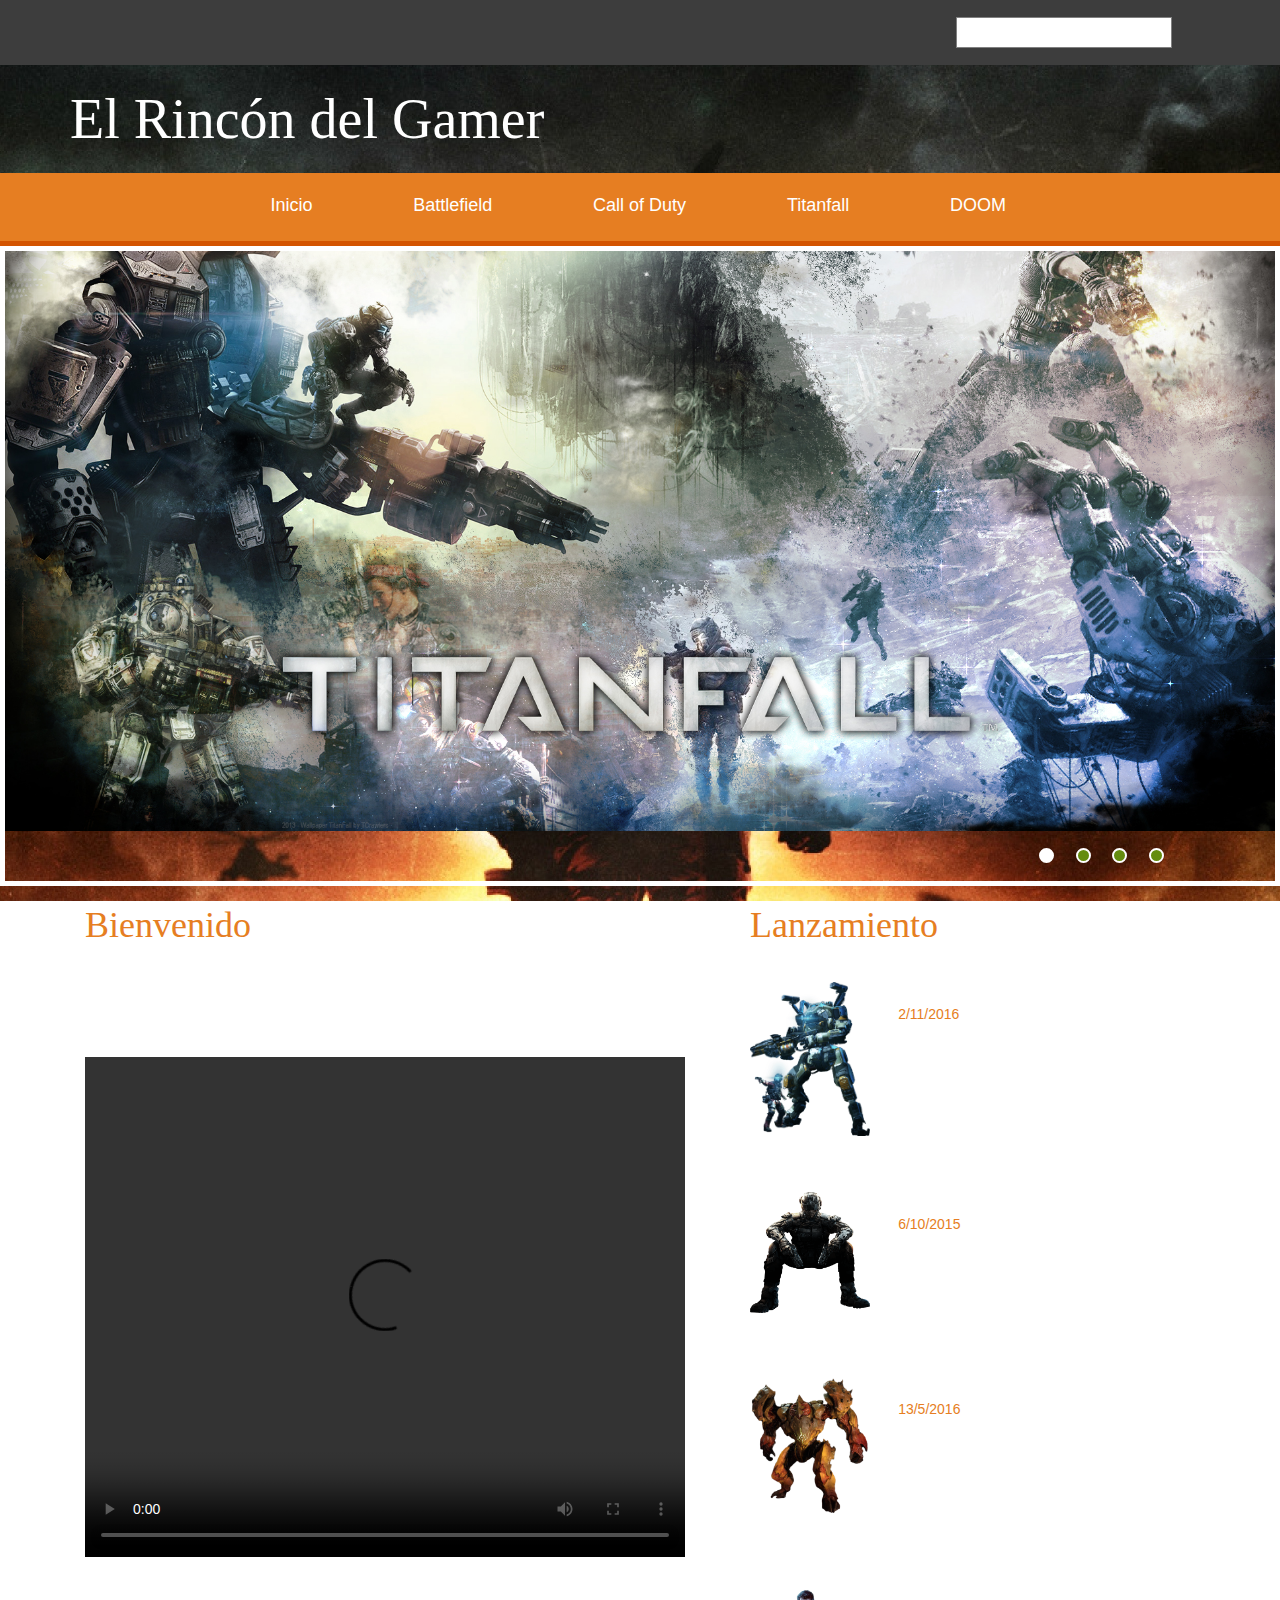
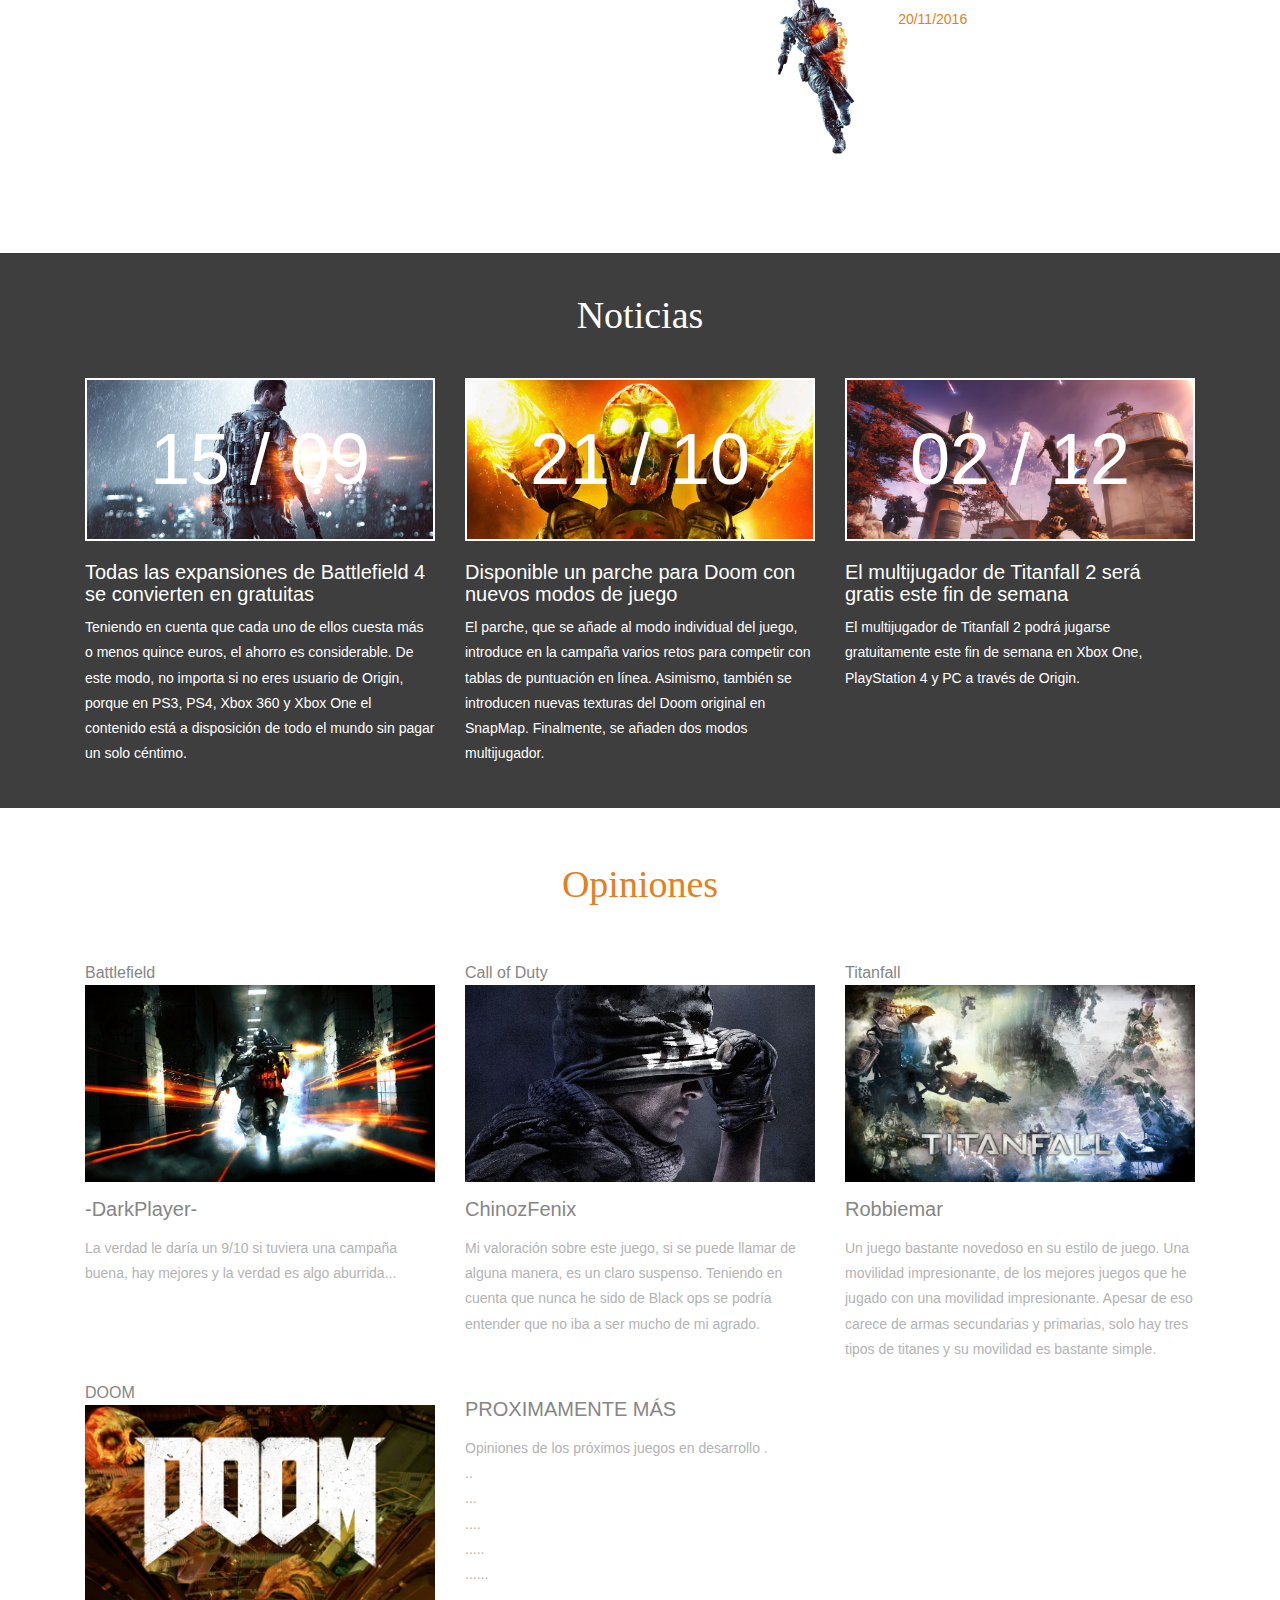
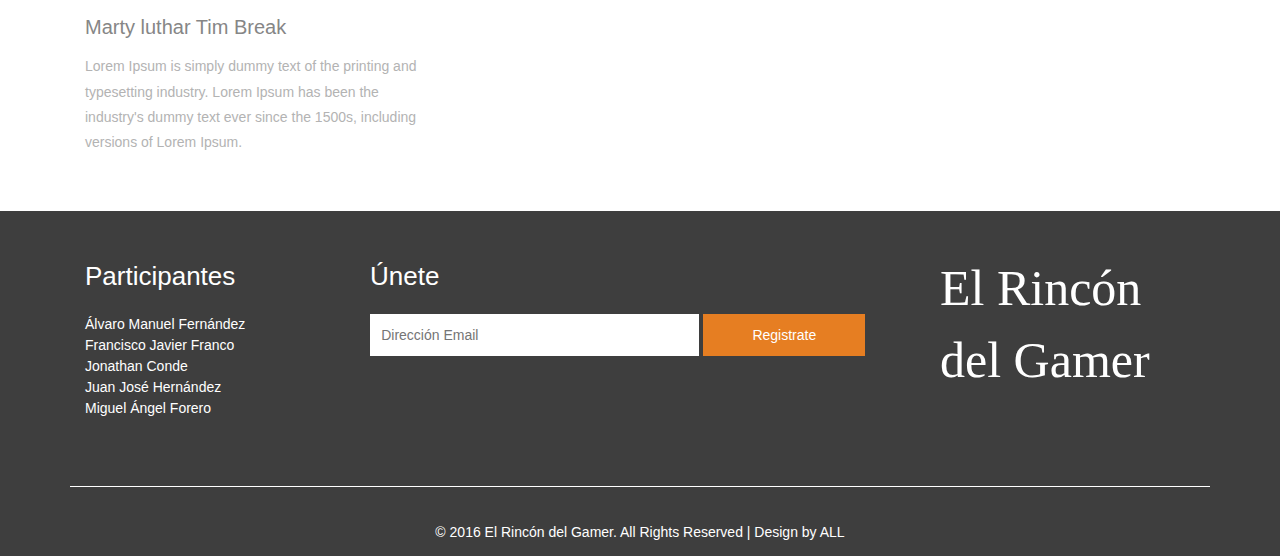
==== commit 5389fa2b: "Subida" ====
--- a/index.html
+++ b/index.html
@@ -131,7 +131,8 @@
 			<div class="container">
 				<div class="how-top-grids">
 					<div class="col-md-7 how-left">
-						<h3>Bienvenido a nuestra Página Web "El Rincón del gamer"</h3>
+                        <br /> 
+                        <h3>Bienvenido</h3>
 						<!--<img src="images/4.jpg" alt="" />
 						<a class="play-icon popup-with-zoom-anim" href="#small-dialog">
 							<span> </span>
@@ -159,59 +160,64 @@
 						</script>-->
 						<p>En esta página podrá ver información sobre los distintos juegos más actuales sobre acción bélico: Battlefield, Call of Duty, Titanfall y DOOM. Podrá ver las distintas opniniones sobre estos videojuegos y los distintos comentarios de estos.
 						</p>
+                        <video width="600" height="500" controls>
+                          <source src="images/Trailer.mp4" type="video/mp4">
+                          <source src="images/Trailer.mp4" type="video/ogg">
+                          Tráiler Call of Duty Black Ops 3
+                        </video>
+                        
+                        
+               
 					</div>
 					<div class="col-md-5 how-right">
-						<h3>Valoración</h3>
+                        <br />
+						<h3>Lanzamiento</h3>
 						<div class="tournament">
 							<div class="how-right-left">
-								<img src="images/nota1.PNG" alt="" />
+								<img src="images/titanfall.png" alt="" />
+							</div>
+							<div class="how-right-right">
+								<h4>Titanfall</h4>
+                                <h7>2/11/2016</h7>
+								<p>El shooter de Respawn se presenta como uno de los mejores del año. No revoluciona, pero cumple con creces lo que promete y destaca de forma sobresaliente en algunos aspectos como la campaña.
+								</p>
+							</div>
+							<div class="clearfix"> </div>
+						</div>
+						<div class="tournament t-middle">
+							<div class="how-right-left">
+								<img src="images/cod.png" alt="" />
+							</div>
+							<div class="how-right-right">
+								<h4>Call of Duty Black Ops 3</h4>
+                                <h7>6/10/2015</h7>
+								<p>	TwittearCompartir
+                                    Entrega del año 2015 de la saga bélica Call of Duty que viene firmada por Treyarch, los responsables de la totalidad de los episodios Black Ops.
+								</p>
+							</div>
+							<div class="clearfix"> </div>
+						</div>
+						<div class="tournament t-middle">
+							<div class="how-right-left">
+								<img src="images/doom3.png" alt="" />
+							</div>
+							<div class="how-right-right">
+								<h4>DOOM</h4>
+                                <h7>13/5/2016</h7>
+								<p>Doom, uno de los más influyentes shooters en primera persona, regresa a la actualidad con esta entrega a cargo de id Software y Bethesda. Despiadados demonios, armas de destrucción y un movimiento ágil. 
+								</p>
+
+							</div>
+							<div class="clearfix"> </div>
+						</div>
+						<div class="tournament t-middle">
+							<div class="how-right-left">
+								<img src="images/battlefield.png" alt="" />
 							</div>
 							<div class="how-right-right">
 								<h4>Battlefield 4</h4>
-								<p>Battlefield 4 es un juego de acción en primera persona de Electronic Arts y EA DICE para PlayStation 3, Xbox 360, PC, PlayStation 4 y Xbox One.
-								</p>
-							</div>
-							<div class="clearfix"> </div>
-						</div>
-						<div class="tournament t-middle">
-							<div class="how-right-left">
-								<img src="images/6.jpg" alt="" />
-							</div>
-							<div class="how-right-right">
-								<h4>Aug 12</h4>
-								<p>Lorem Ipsum is simply dummy text 
-									of the printing and typesetting industry.
-									Lorem Ipsum has been the industry's
-									dummy text ever since the 1500s,
-								</p>
-							</div>
-							<div class="clearfix"> </div>
-						</div>
-						<div class="tournament t-middle">
-							<div class="how-right-left">
-								<img src="images/7.jpg" alt="" />
-							</div>
-							<div class="how-right-right">
-								<h4>Aug 12</h4>
-								<p>Lorem Ipsum is simply dummy text 
-									of the printing and typesetting industry.
-									Lorem Ipsum has been the industry's
-									dummy text ever since the 1500s,
-								</p>
-
-							</div>
-							<div class="clearfix"> </div>
-						</div>
-						<div class="tournament t-middle">
-							<div class="how-right-left">
-								<img src="images/7.jpg" alt="" />
-							</div>
-							<div class="how-right-right">
-								<h4>Aug 12</h4>
-								<p>Lorem Ipsum is simply dummy text 
-									of the printing and typesetting industry.
-									Lorem Ipsum has been the industry's
-									dummy text ever since the 1500s,
+                                <h7>20/11/2016</h7>
+								<p>La famosa saga de acción bélica creada por DICE y EA afronta aquí su segunda entrega contemporánea. El estudio experto en shooters en primera persona responsable de la franquicia y de otras marcas como Battlefront.
 								</p>
 							</div>
 							<div class="clearfix"> </div>
--- a/css/style.css
+++ b/css/style.css
@@ -150,7 +150,7 @@
   padding: 1.5em 0;
 }
 .top-nav ul{
-	padding:0;
+	padding-left:150px;
 	margin:0;
 }
 .top-nav ul li{
@@ -1637,7 +1637,7 @@
 }
 .response-text-left h5 a {
 	text-decoration: none;
-	color: #37393d;
+	color: #fff;
 }
 .response-text-left h5 a:hover{
 	text-decoration: none;
@@ -1695,6 +1695,12 @@
   color: #FFF;
   margin: 0;
   line-height: 1.5em;
+}
+.article-grid-right h2{
+  font-size: 30px;
+  color: #FFF;
+  margin: 0;
+  line-height: 3em;
 }
 .article-grid-right p{
 	font-size: 14px;
@@ -2667,4 +2673,10 @@
 	.footer-logo a {
 		font-size: 43px;
 	}
+}
+.video1{
+	text-align: center;
+}
+h7 {
+    color: #E67E22;
 }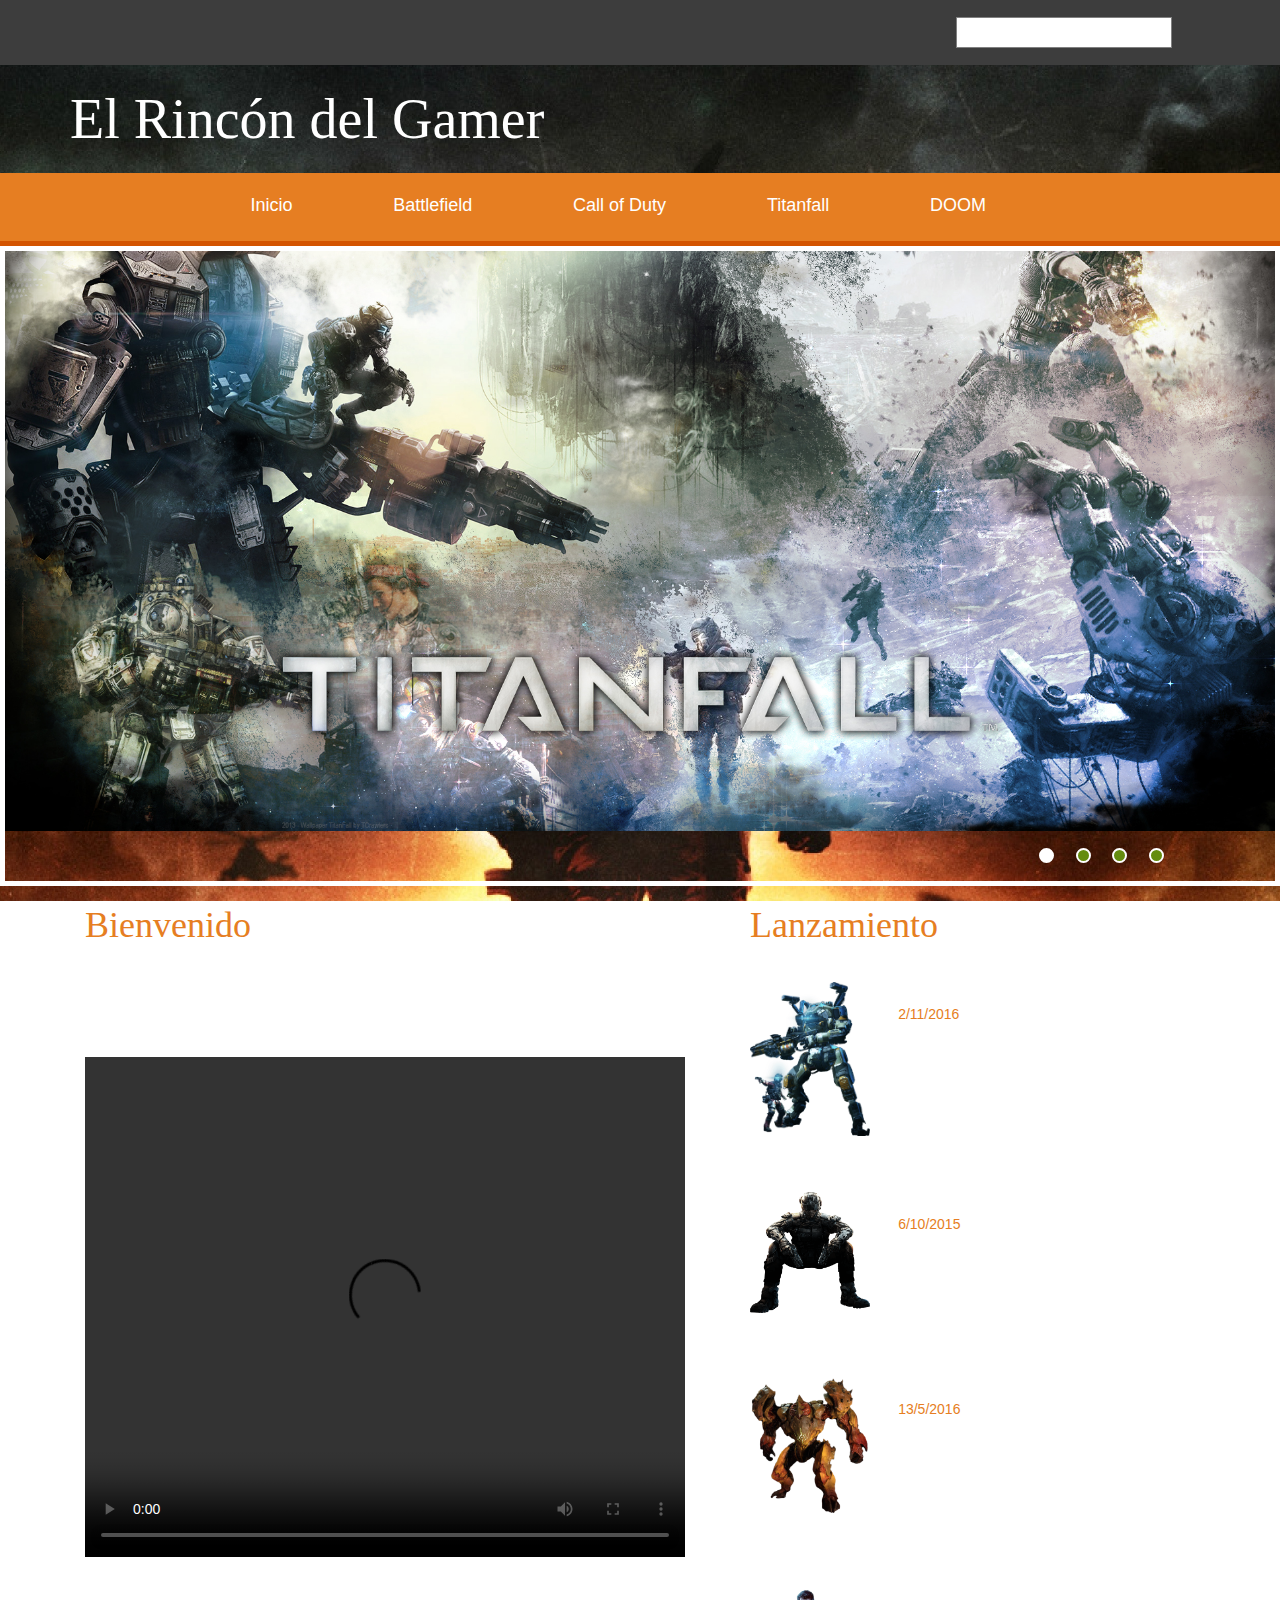
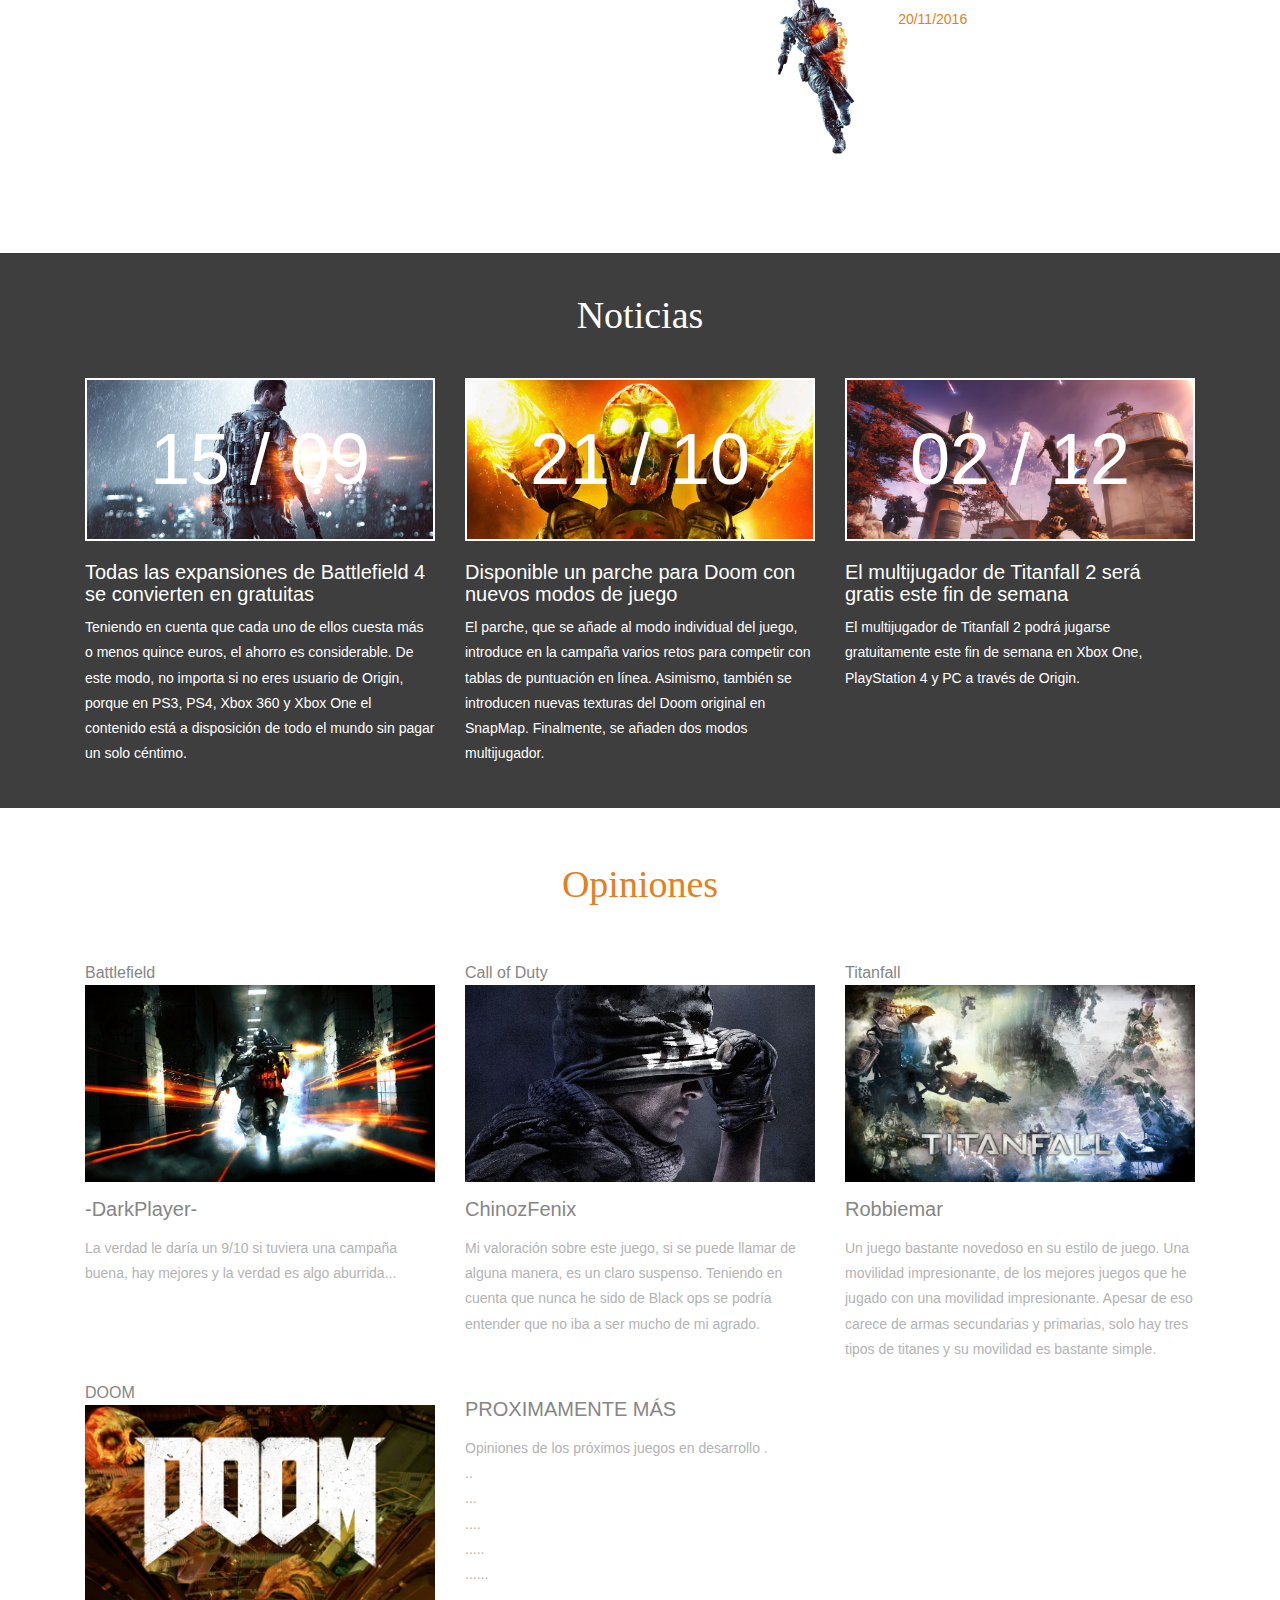
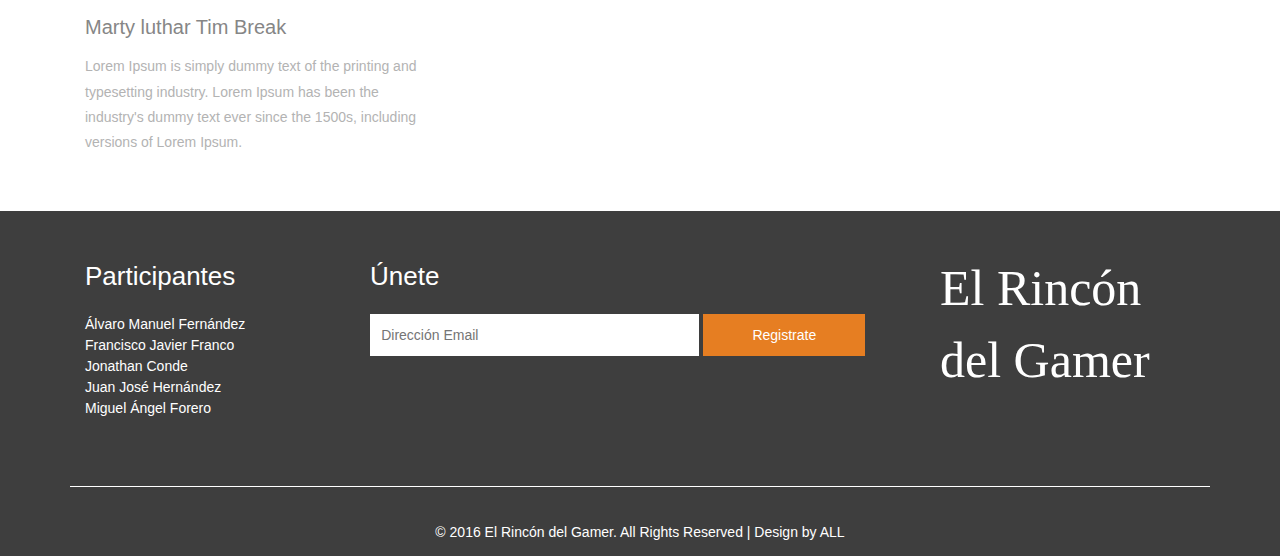
==== commit c9017c5f: "validacion" ====
--- a/index.html
+++ b/index.html
@@ -1,5 +1,5 @@
 <!DOCTYPE html>
-<html>
+<html xmlns="http://www.w3.org/1999/xhtml" xml:lang="es" lang="es">
 <head>
 <title>El Rincón del Gamer</title>
 <meta name="viewport" content="width=device-width, initial-scale=1">
@@ -141,8 +141,8 @@
 						<!--<script type="text/javascript" src="js/modernizr.custom.min.js"></script>    
 						<link href="css/popuo-box.css" rel="stylesheet" type="text/css" media="all" />
 						<script src="js/jquery.magnific-popup.js" type="text/javascript"></script>
-						<!--//pop-up-box -->
-						 <!--<script>
+					
+					
 							$(document).ready(function() {
 							$('.popup-with-zoom-anim').magnificPopup({
 								type: 'inline',
@@ -176,6 +176,7 @@
 							<div class="how-right-left">
 								<img src="images/titanfall.png" alt="" />
 							</div>
+                           
 							<div class="how-right-right">
 								<h4>Titanfall</h4>
                                 <h7>2/11/2016</h7>
--- a/css/style.css
+++ b/css/style.css
@@ -150,7 +150,7 @@
   padding: 1.5em 0;
 }
 .top-nav ul{
-	padding-left:150px;
+	padding-left:130px;
 	margin:0;
 }
 .top-nav ul li{
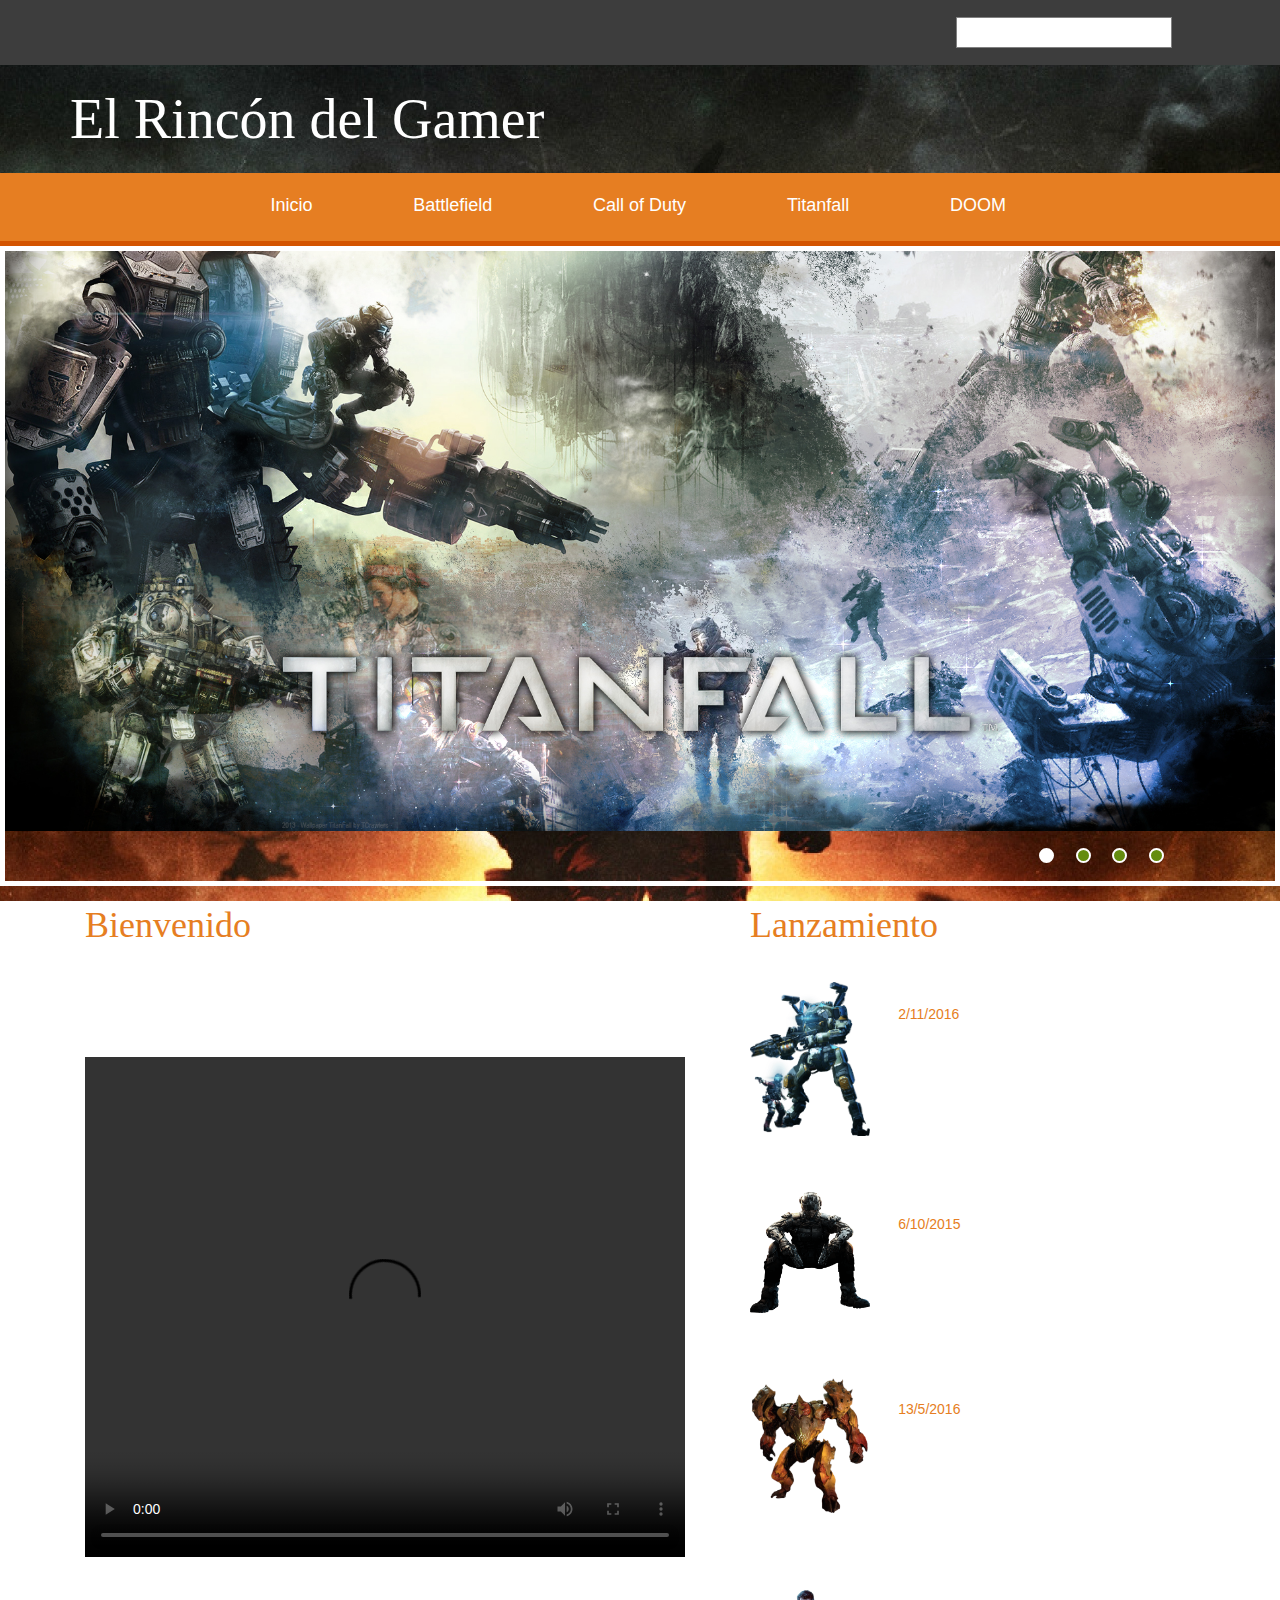
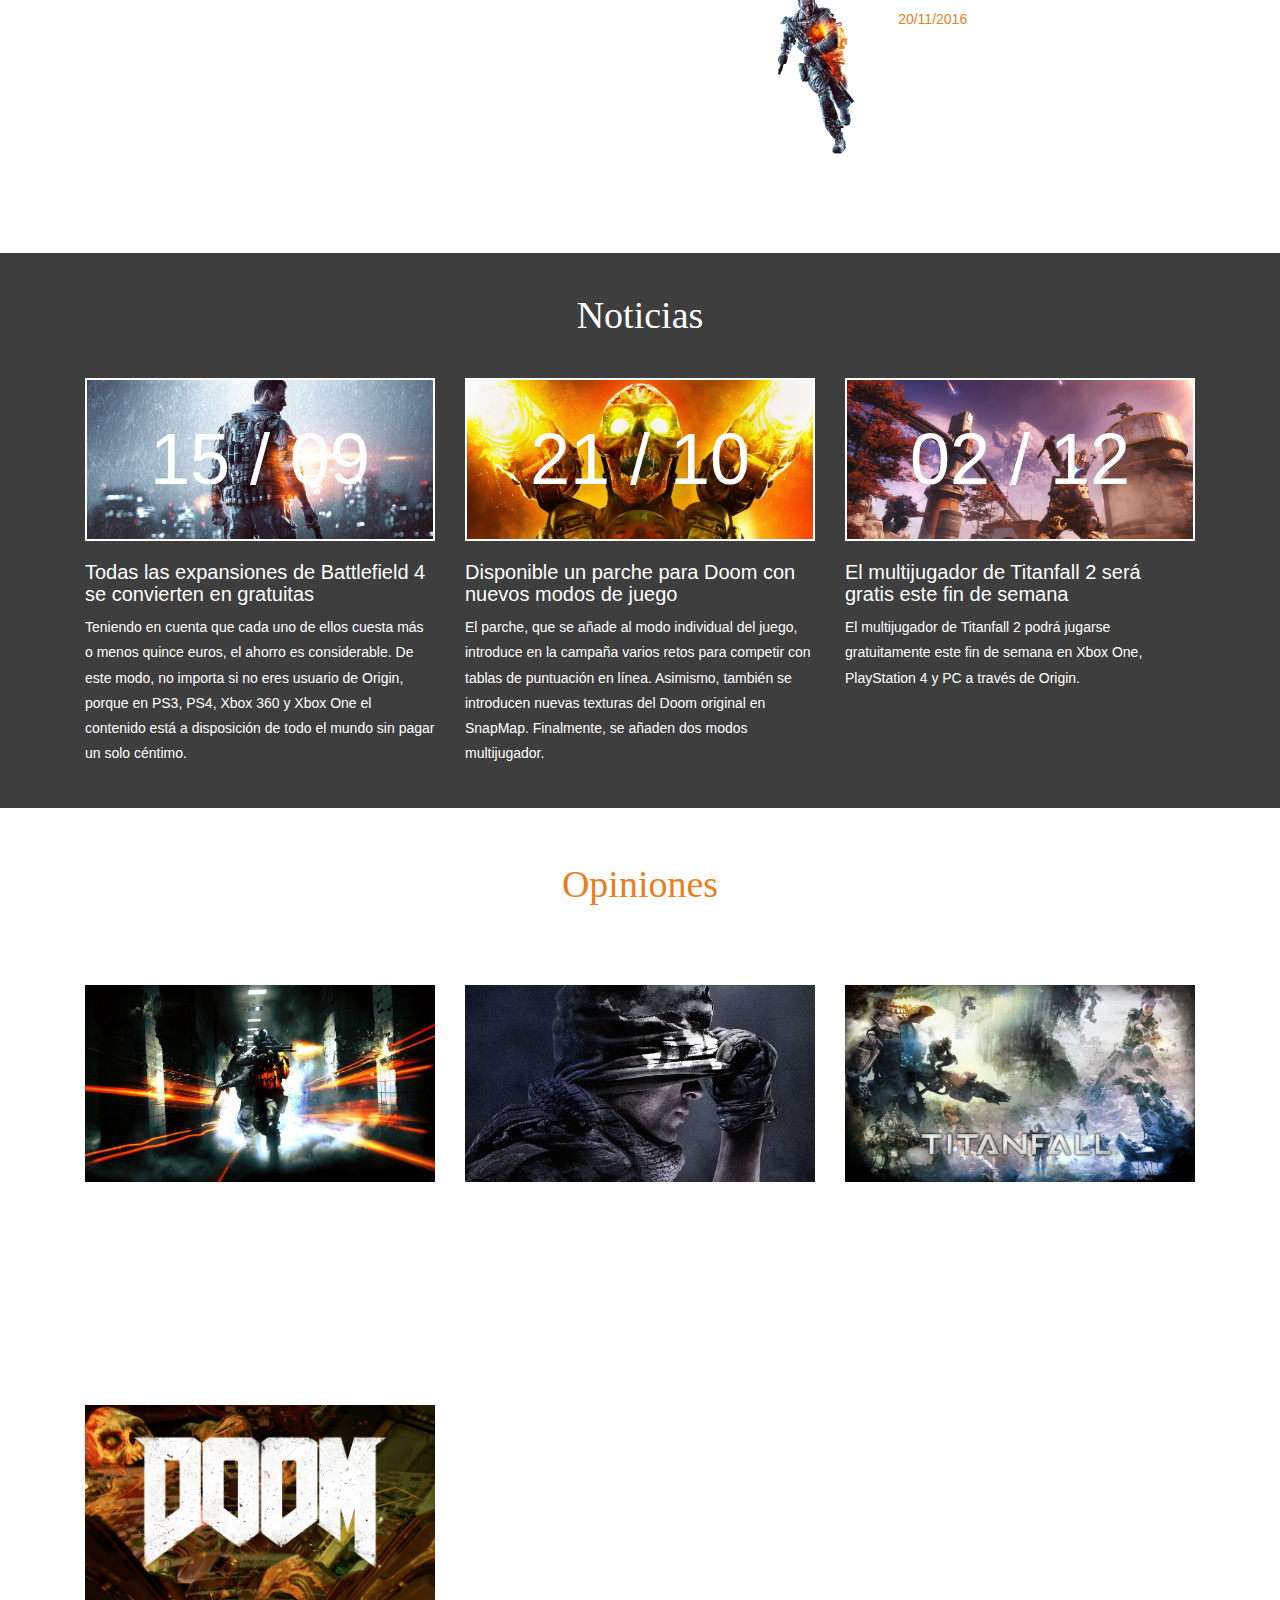
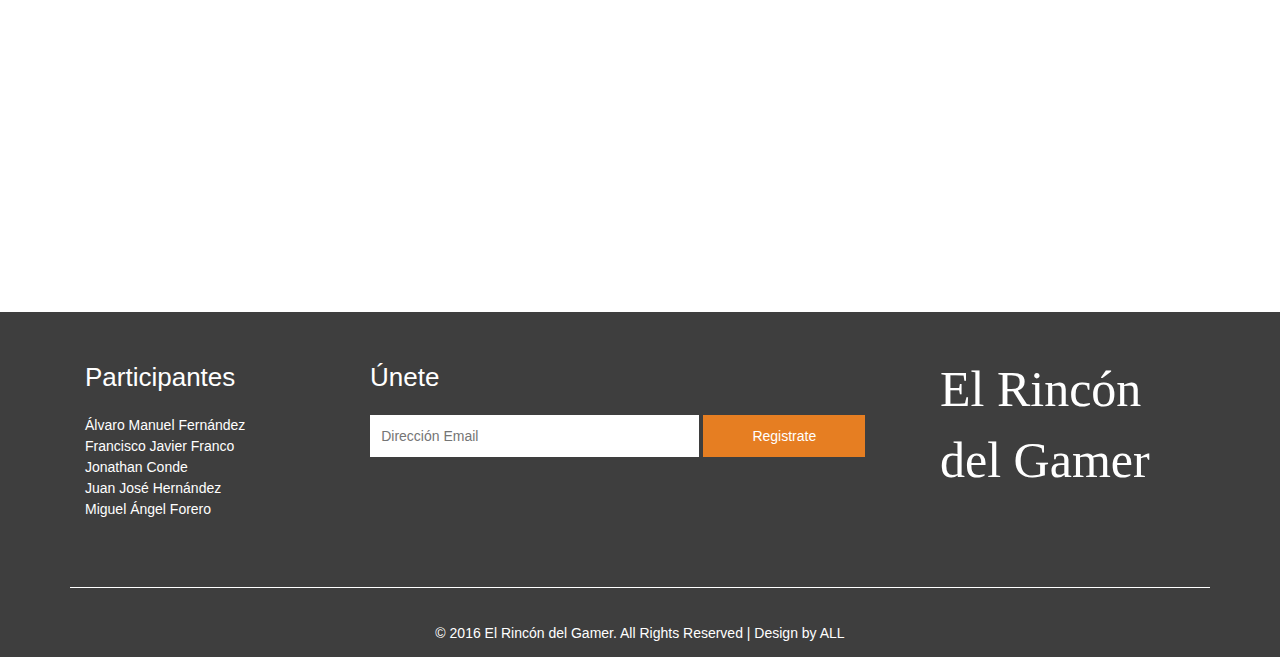
==== commit feaae169: "Fran noob" ====
--- a/index.html
+++ b/index.html
@@ -305,11 +305,7 @@
 						<span>DOOM</span>
 						<img src="images/doomInicio.jpg" alt="" />
 						<h4>Marty luthar Tim Break</h4>	
-						<p>Lorem Ipsum is simply dummy text 
-							of the printing and typesetting industry.
-							Lorem Ipsum has been the industry's
-							dummy text ever since the 1500s,
-							including versions of Lorem Ipsum.
+						<p>En lo personal hablando de lo positivo me encanto la jugabilidad es decir, la velocidad de movimiento, el nuevo concepto de ejecuciones y el buen agarre que se siente en el control general. Por otro lado hablando de la trama me pareció repetitivo yo esperaba más suspenso y terror, en momentos me parecía que la trama cambiaba y al final volvía a lo mismo incluyendo los escenarios.
 						</p>
 					</div>
 					<div class="col-md-4 banner-bottom-grid">
--- a/css/style.css
+++ b/css/style.css
@@ -150,7 +150,7 @@
   padding: 1.5em 0;
 }
 .top-nav ul{
-	padding-left:130px;
+	padding-left:150px;
 	margin:0;
 }
 .top-nav ul li{
@@ -701,7 +701,7 @@
   font-family: 'PoiretOne-Regular';
 }
 .banner-bottom-grid span{
-  color: #868686;
+  color: #FFF;
   font-size: 16px;
 }
 .banner-bottom-grid span label {
@@ -714,13 +714,13 @@
 .banner-bottom-grid h4{
   font-size: 20px;
   margin: .8em 0;
-  color: #868686;
+  color: #FFF;
 }
 .banner-bottom-grid p{
   font-size: 14px;
   line-height: 1.8em;
   margin: 0;
-  color: #B3B3B3;
+  color: #FFF;
 }
 .banner-bottom-grids{
   margin: 4em 0 0 0;
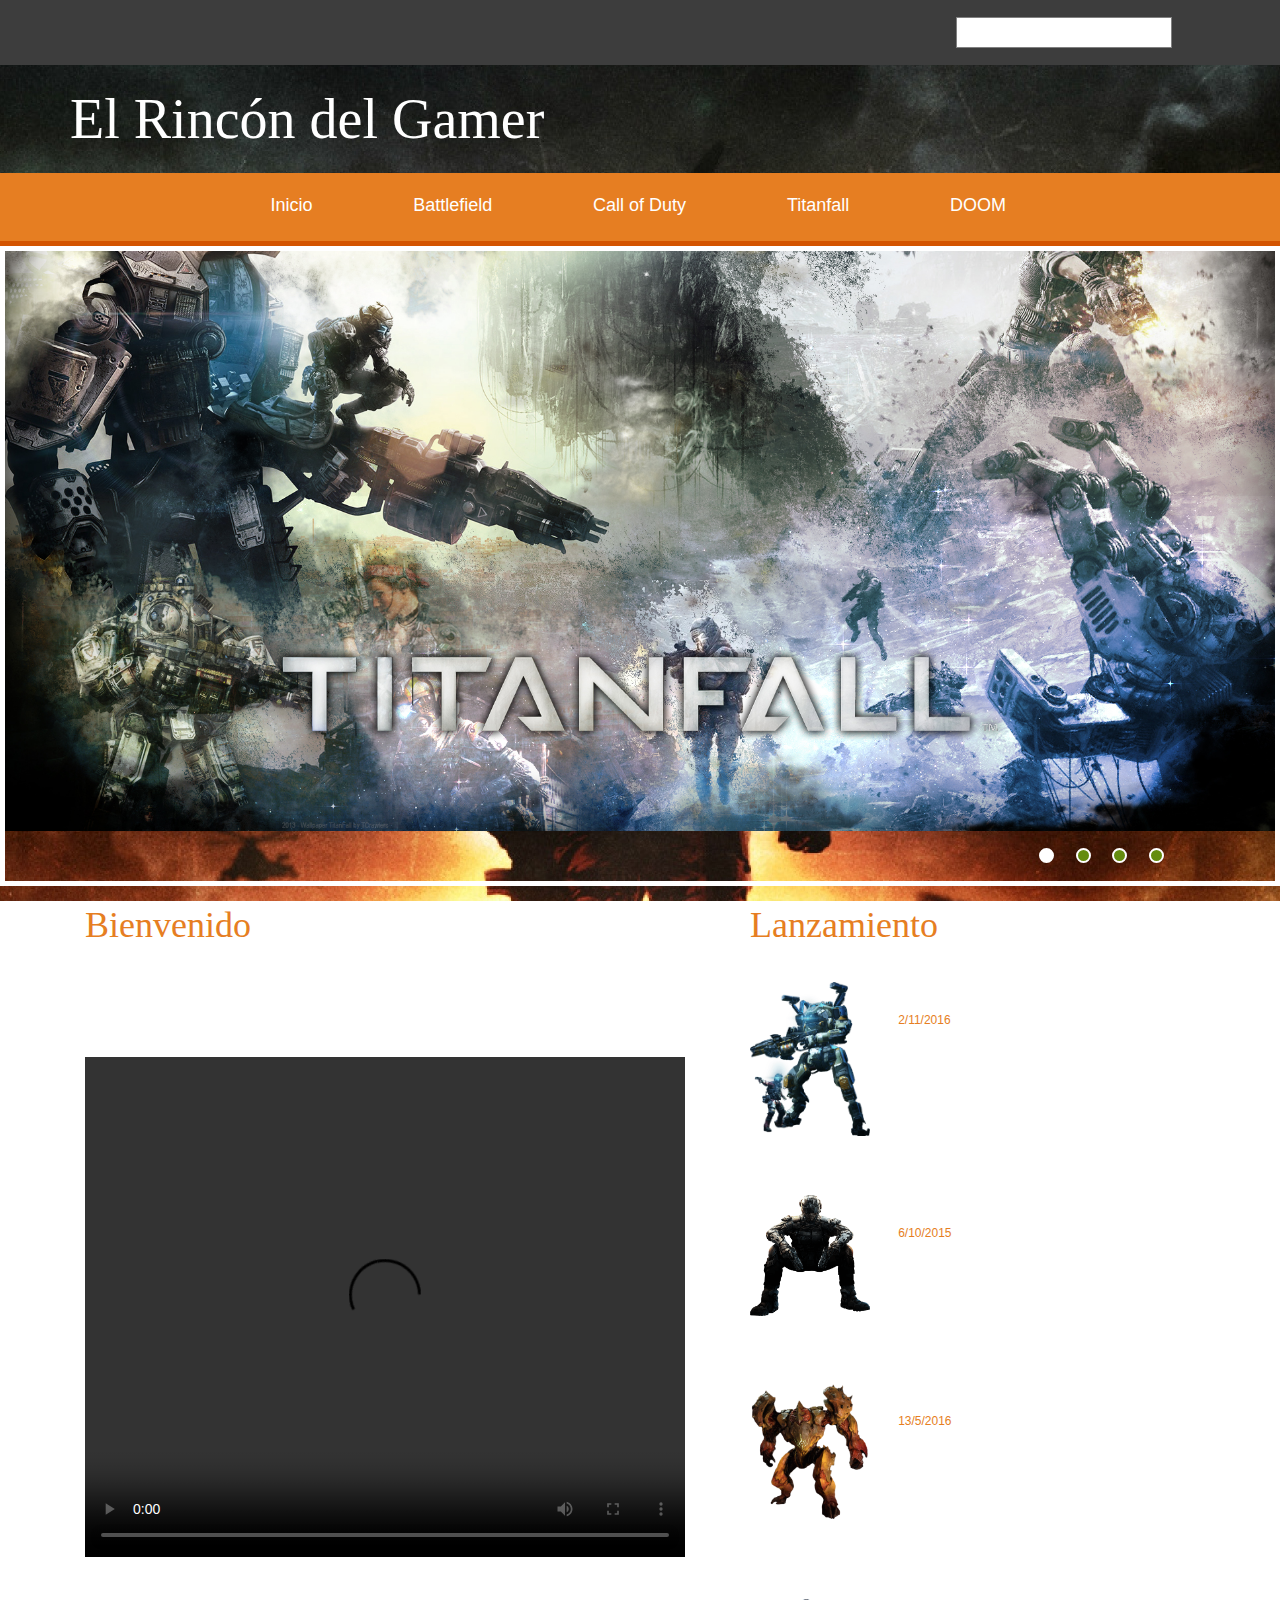
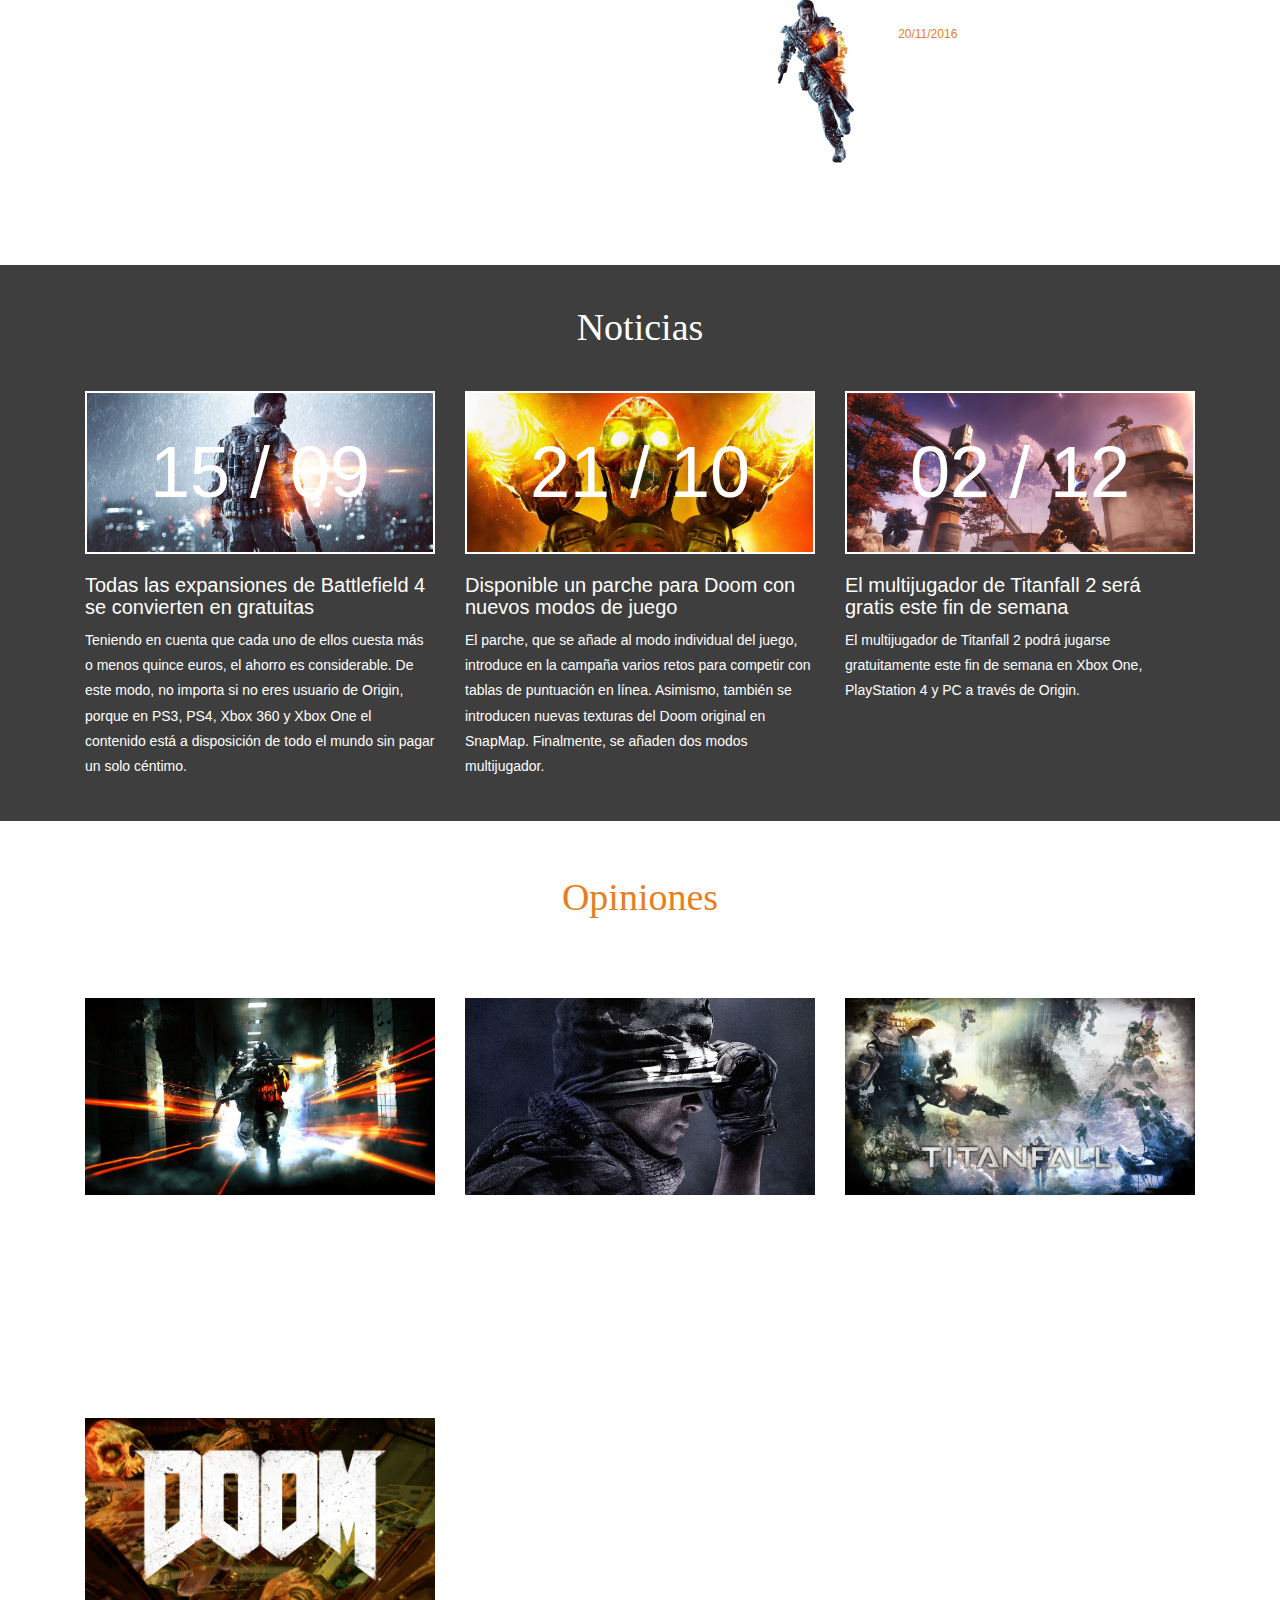
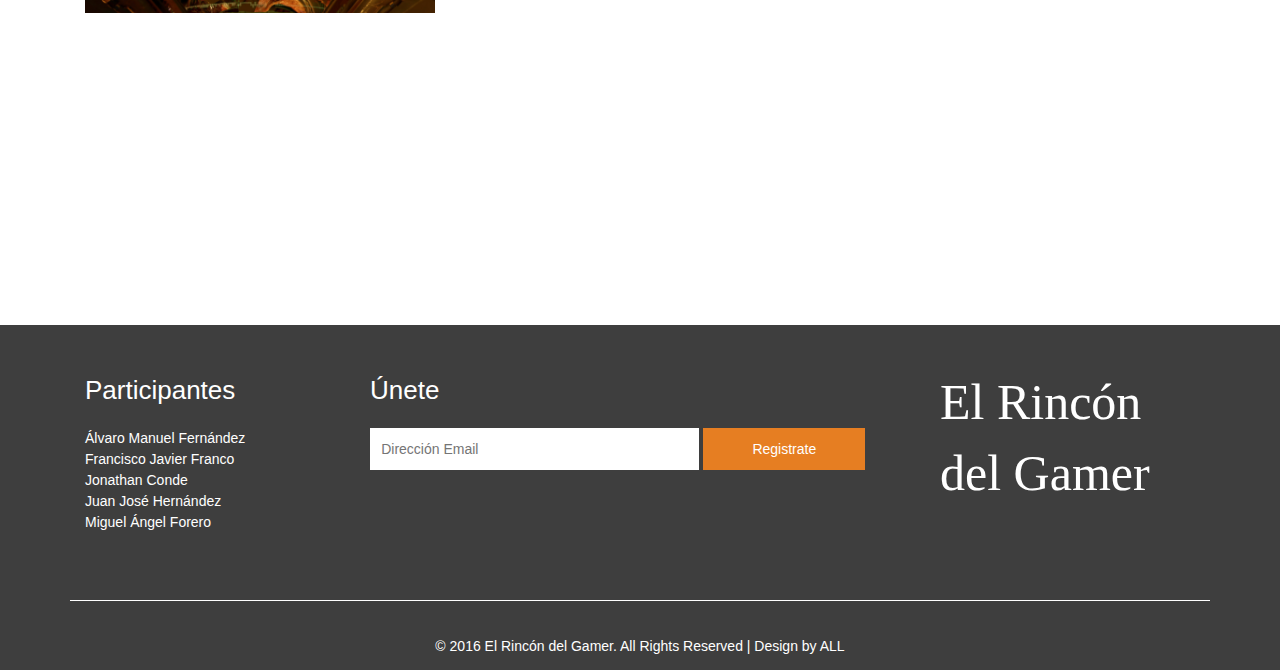
==== commit e6ced279: "Todo lo hago yo..." ====
--- a/index.html
+++ b/index.html
@@ -35,8 +35,8 @@
 				<div class="container">
 					<div class="header-top-right">
 						<form>
-							<input type="text" placeholder=" " required="">
-							<input type="submit" value=" ">
+							<input type="text" placeholder=" " required="" title="texto">
+							<input type="submit" value=" " title="envio">
 							<div class="clearfix"> </div>
 						</form>
 					</div>
@@ -160,11 +160,12 @@
 						</script>-->
 						<p>En esta página podrá ver información sobre los distintos juegos más actuales sobre acción bélico: Battlefield, Call of Duty, Titanfall y DOOM. Podrá ver las distintas opniniones sobre estos videojuegos y los distintos comentarios de estos.
 						</p>
+						<div class="video2">
                         <video width="600" height="500" controls>
-                          <source src="images/Trailer.mp4" type="video/mp4">
-                          <source src="images/Trailer.mp4" type="video/ogg">
+                          <source src="images/Trailer.mp4" type="video/mp4" title="video">
                           Tráiler Call of Duty Black Ops 3
                         </video>
+						</div>
                         
                         
                
@@ -179,7 +180,7 @@
                            
 							<div class="how-right-right">
 								<h4>Titanfall</h4>
-                                <h7>2/11/2016</h7>
+                                <h6>2/11/2016</h6>
 								<p>El shooter de Respawn se presenta como uno de los mejores del año. No revoluciona, pero cumple con creces lo que promete y destaca de forma sobresaliente en algunos aspectos como la campaña.
 								</p>
 							</div>
@@ -191,7 +192,7 @@
 							</div>
 							<div class="how-right-right">
 								<h4>Call of Duty Black Ops 3</h4>
-                                <h7>6/10/2015</h7>
+                                <h6>6/10/2015</h6>
 								<p>	TwittearCompartir
                                     Entrega del año 2015 de la saga bélica Call of Duty que viene firmada por Treyarch, los responsables de la totalidad de los episodios Black Ops.
 								</p>
@@ -204,7 +205,7 @@
 							</div>
 							<div class="how-right-right">
 								<h4>DOOM</h4>
-                                <h7>13/5/2016</h7>
+                                <h6>13/5/2016</h6>
 								<p>Doom, uno de los más influyentes shooters en primera persona, regresa a la actualidad con esta entrega a cargo de id Software y Bethesda. Despiadados demonios, armas de destrucción y un movimiento ágil. 
 								</p>
 
@@ -217,7 +218,7 @@
 							</div>
 							<div class="how-right-right">
 								<h4>Battlefield 4</h4>
-                                <h7>20/11/2016</h7>
+                                <h6>20/11/2016</h6>
 								<p>La famosa saga de acción bélica creada por DICE y EA afronta aquí su segunda entrega contemporánea. El estudio experto en shooters en primera persona responsable de la franquicia y de otras marcas como Battlefront.
 								</p>
 							</div>
@@ -346,8 +347,8 @@
 							<div class="col-md-6 f-address f-contact">
 								<h5>Únete</h5>
 								<form>
-									<input type="text" placeholder="Dirección Email" required="">
-									<input type="submit" value="Registrate">
+									<input type="text" placeholder="Dirección Email" required="" title="texto">
+									<input type="submit" value="Registrate" title="envio">
 								</form>
 							</div>
 							<div class="col-md-3 footer-logo">
--- a/css/style.css
+++ b/css/style.css
@@ -2676,7 +2676,14 @@
 }
 .video1{
 	text-align: center;
-}
-h7 {
+	width="560";
+	height="315";
+}
+.how-right-right h6 {
     color: #E67E22;
+}
+
+iframe{
+	width="600";
+	height="500";
 }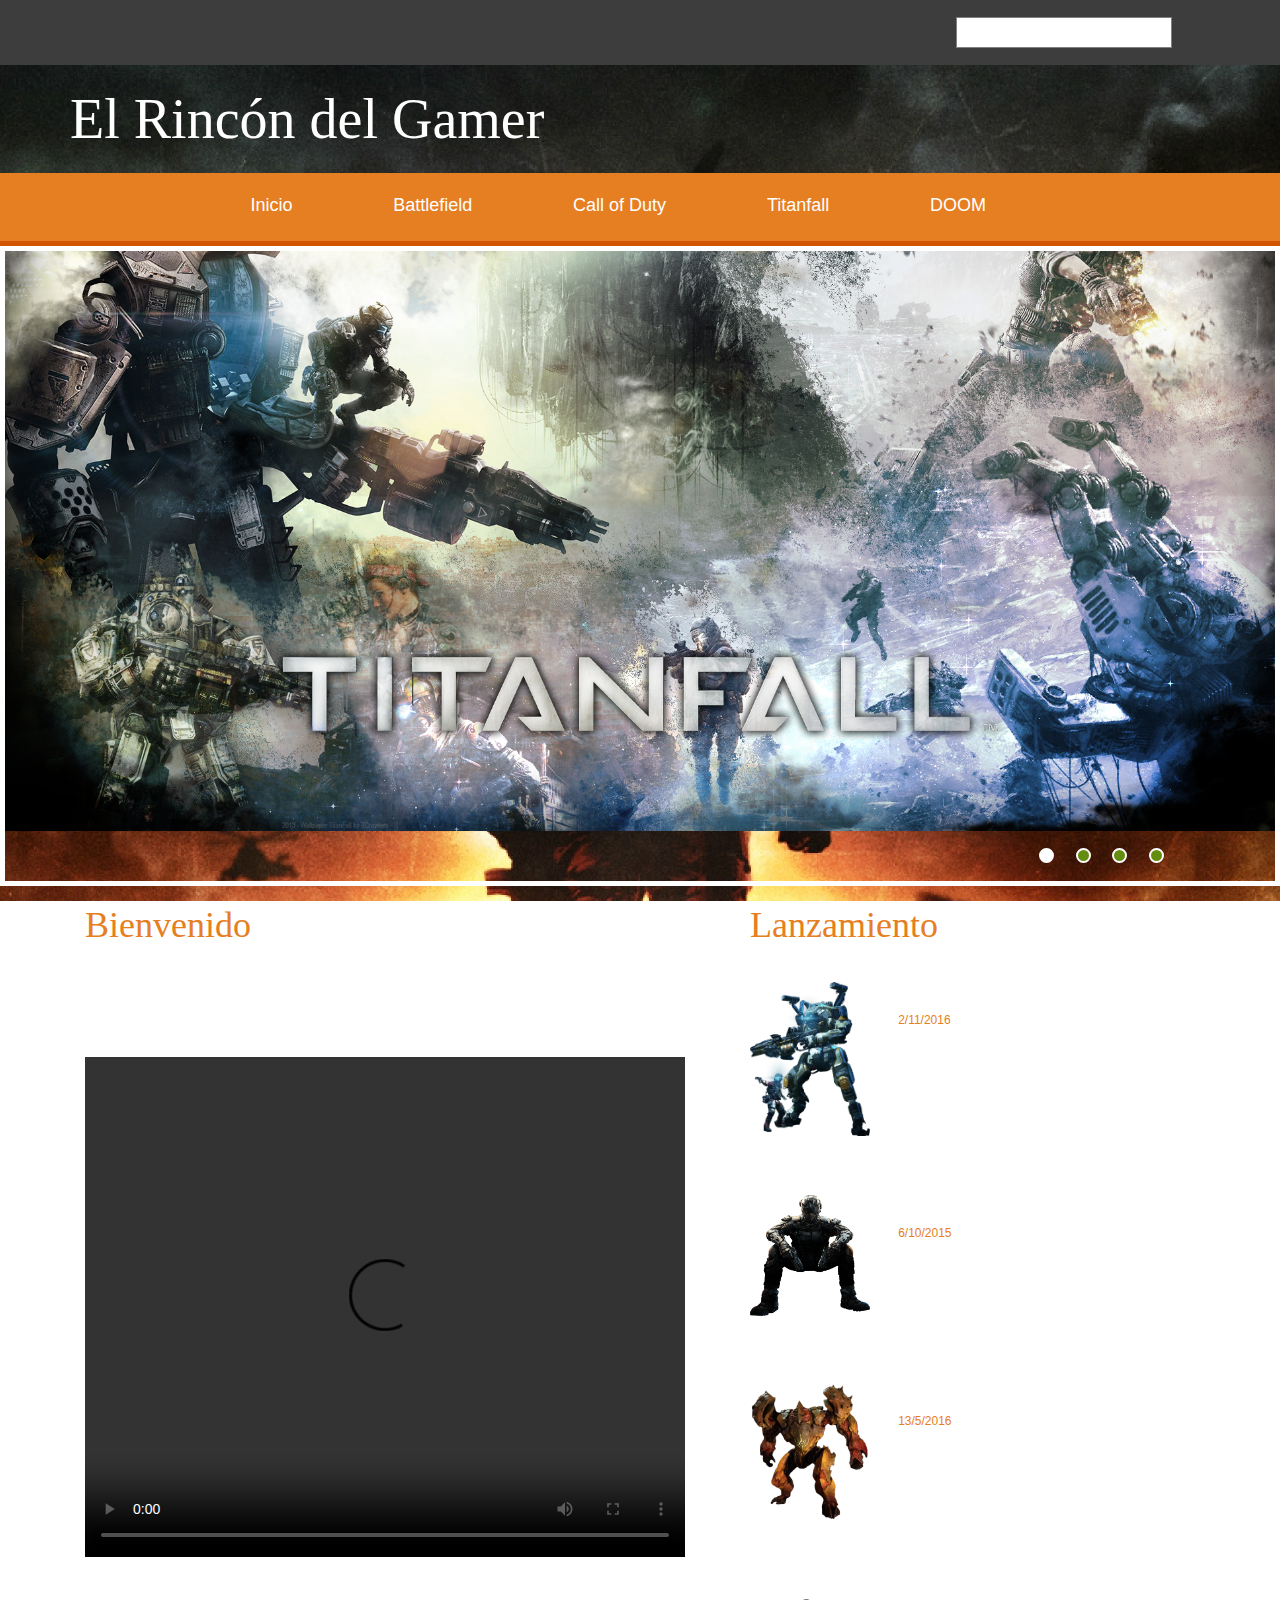
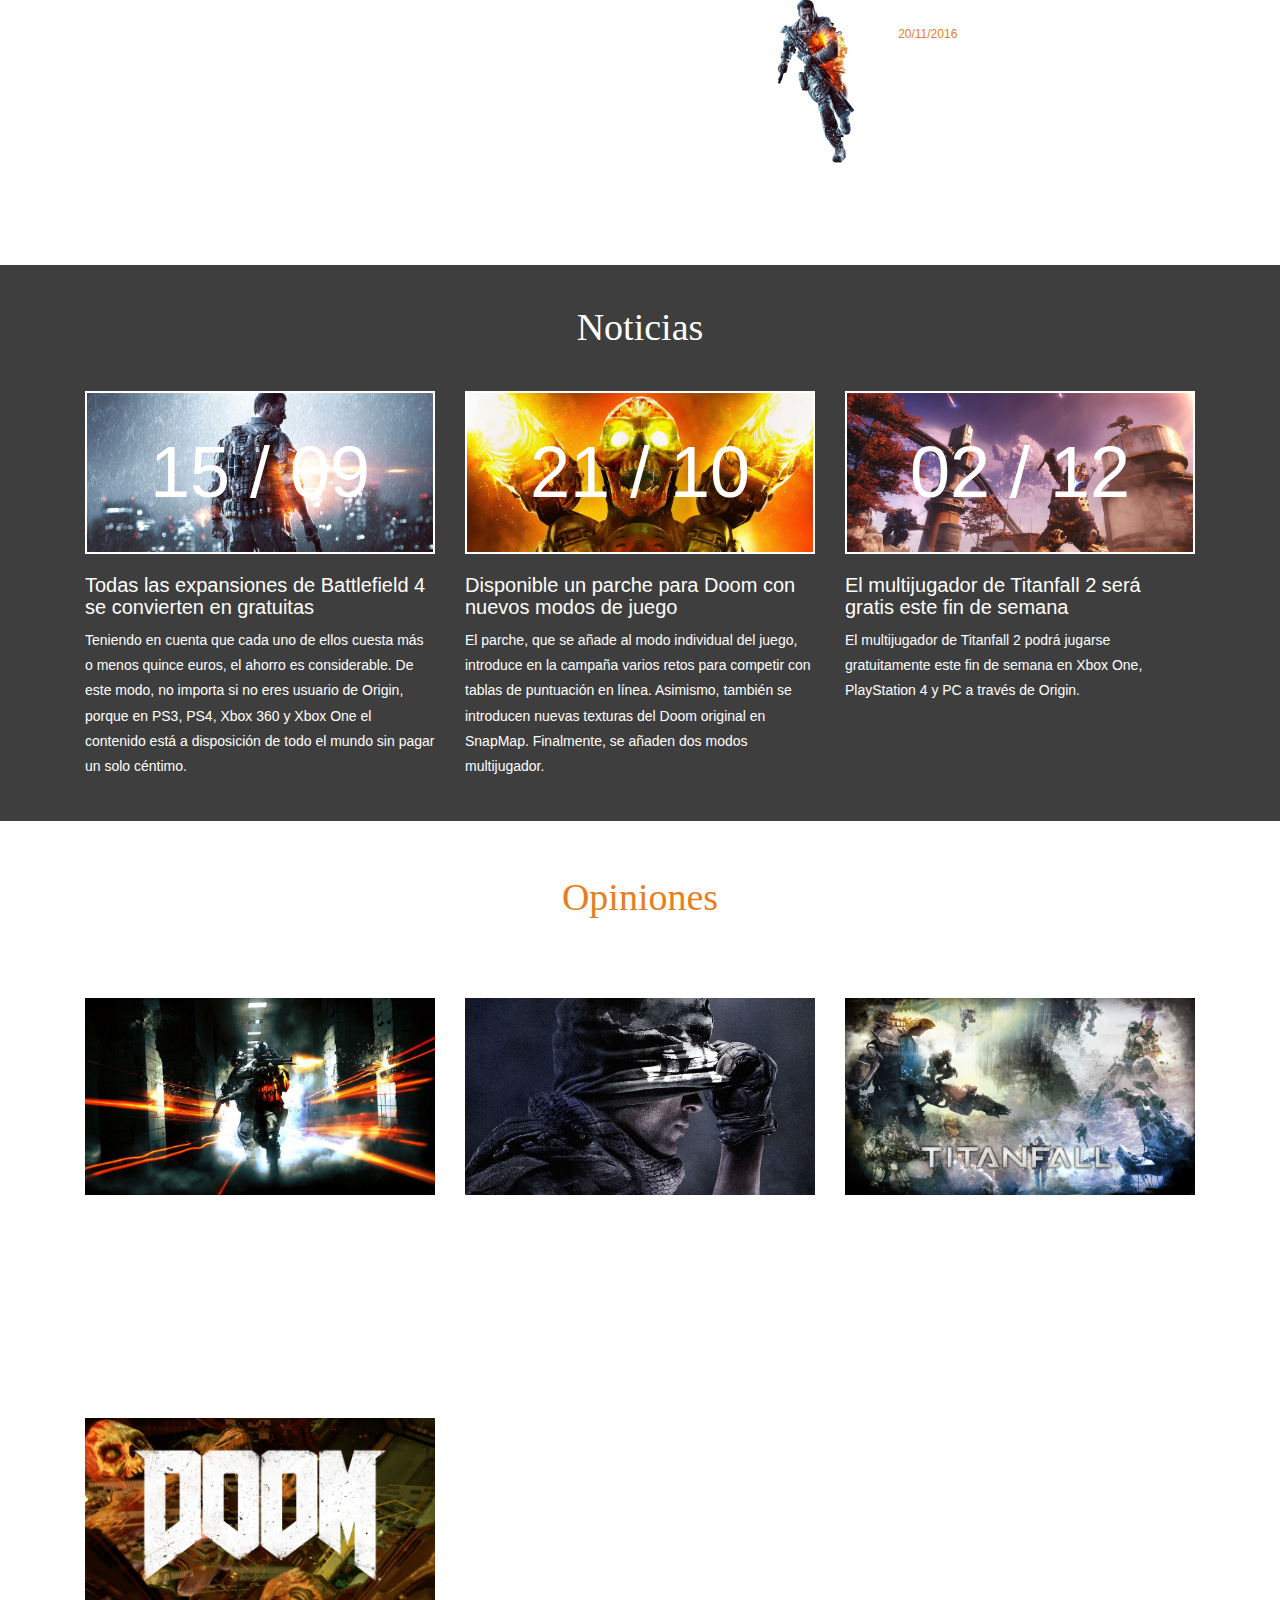
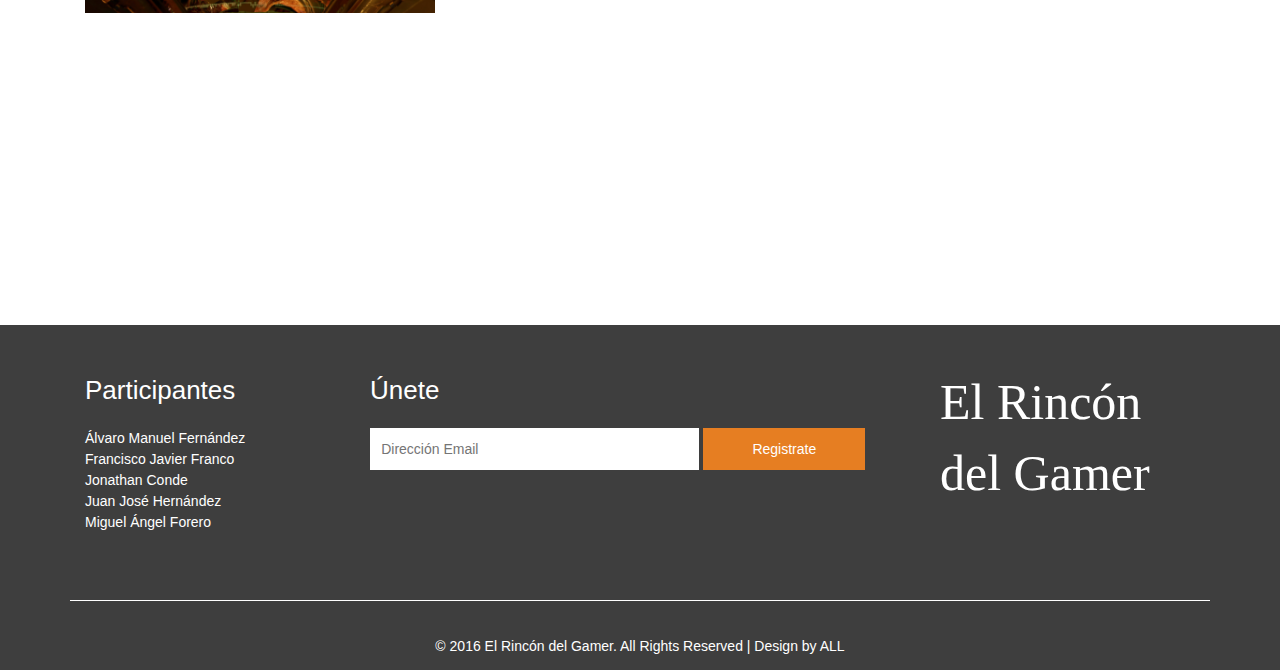
==== commit b79b0bcc: "Subida final" ====
--- a/index.html
+++ b/index.html
@@ -175,7 +175,7 @@
 						<h3>Lanzamiento</h3>
 						<div class="tournament">
 							<div class="how-right-left">
-								<img src="images/titanfall.png" alt="" />
+								<img src="images/titanfall.png" alt="titanfall" />
 							</div>
                            
 							<div class="how-right-right">
@@ -188,7 +188,7 @@
 						</div>
 						<div class="tournament t-middle">
 							<div class="how-right-left">
-								<img src="images/cod.png" alt="" />
+								<img src="images/cod.png" alt="callofduty" />
 							</div>
 							<div class="how-right-right">
 								<h4>Call of Duty Black Ops 3</h4>
@@ -201,7 +201,7 @@
 						</div>
 						<div class="tournament t-middle">
 							<div class="how-right-left">
-								<img src="images/doom3.png" alt="" />
+								<img src="images/doom3.png" alt="doom" />
 							</div>
 							<div class="how-right-right">
 								<h4>DOOM</h4>
@@ -214,7 +214,7 @@
 						</div>
 						<div class="tournament t-middle">
 							<div class="how-right-left">
-								<img src="images/battlefield.png" alt="" />
+								<img src="images/battlefield.png" alt="battlefield" />
 							</div>
 							<div class="how-right-right">
 								<h4>Battlefield 4</h4>
@@ -282,21 +282,21 @@
 				<div class="banner-bottom-grids">
 					<div class="col-md-4 banner-bottom-grid">
 						<span>Battlefield</span>
-						<img src="images/battlefieldInicio.jpg" alt="" />
+						<img src="images/battlefieldInicio.jpg" alt="battlefieldInicio" />
 						<h4>-DarkPlayer-</h4>	
 						<p>La verdad le daría un 9/10 si tuviera una campaña buena, hay mejores y la verdad es algo aburrida... 
 						</p>
 					</div>
 					<div class="col-md-4 banner-bottom-grid">
 						<span>Call of Duty</span>
-						<img src="images/codInicio.jpg" alt="" />
+						<img src="images/codInicio.jpg" alt="codInicio" />
 						<h4>ChinozFenix</h4>	
 						<p>Mi valoración sobre este juego, si se puede llamar de alguna manera, es un claro suspenso. Teniendo en cuenta que nunca he sido de Black ops se podría entender que no iba a ser mucho de mi agrado.
 						</p>
 					</div>
 					<div class="col-md-4 banner-bottom-grid">
 						<span>Titanfall</span>
-						<img src="images/titanInicio.jpg" alt="" />
+						<img src="images/titanInicio.jpg" alt="titanInicio" />
 						<h4>Robbiemar</h4>	
 						<p>Un juego bastante novedoso en su estilo de juego. Una movilidad impresionante, de los mejores juegos que he jugado con una movilidad impresionante. Apesar de eso carece de armas secundarias y primarias, solo hay tres tipos de titanes y su movilidad es bastante simple.
 						</p>
@@ -304,7 +304,7 @@
 					<div class="col-md-4 banner-bottom-grid">
 						<br/>
 						<span>DOOM</span>
-						<img src="images/doomInicio.jpg" alt="" />
+						<img src="images/doomInicio.jpg" alt="doomInicio" />
 						<h4>Marty luthar Tim Break</h4>	
 						<p>En lo personal hablando de lo positivo me encanto la jugabilidad es decir, la velocidad de movimiento, el nuevo concepto de ejecuciones y el buen agarre que se siente en el control general. Por otro lado hablando de la trama me pareció repetitivo yo esperaba más suspenso y terror, en momentos me parecía que la trama cambiaba y al final volvía a lo mismo incluyendo los escenarios.
 						</p>
--- a/css/style.css
+++ b/css/style.css
@@ -150,7 +150,7 @@
   padding: 1.5em 0;
 }
 .top-nav ul{
-	padding-left:150px;
+	padding-left:130px;
 	margin:0;
 }
 .top-nav ul li{
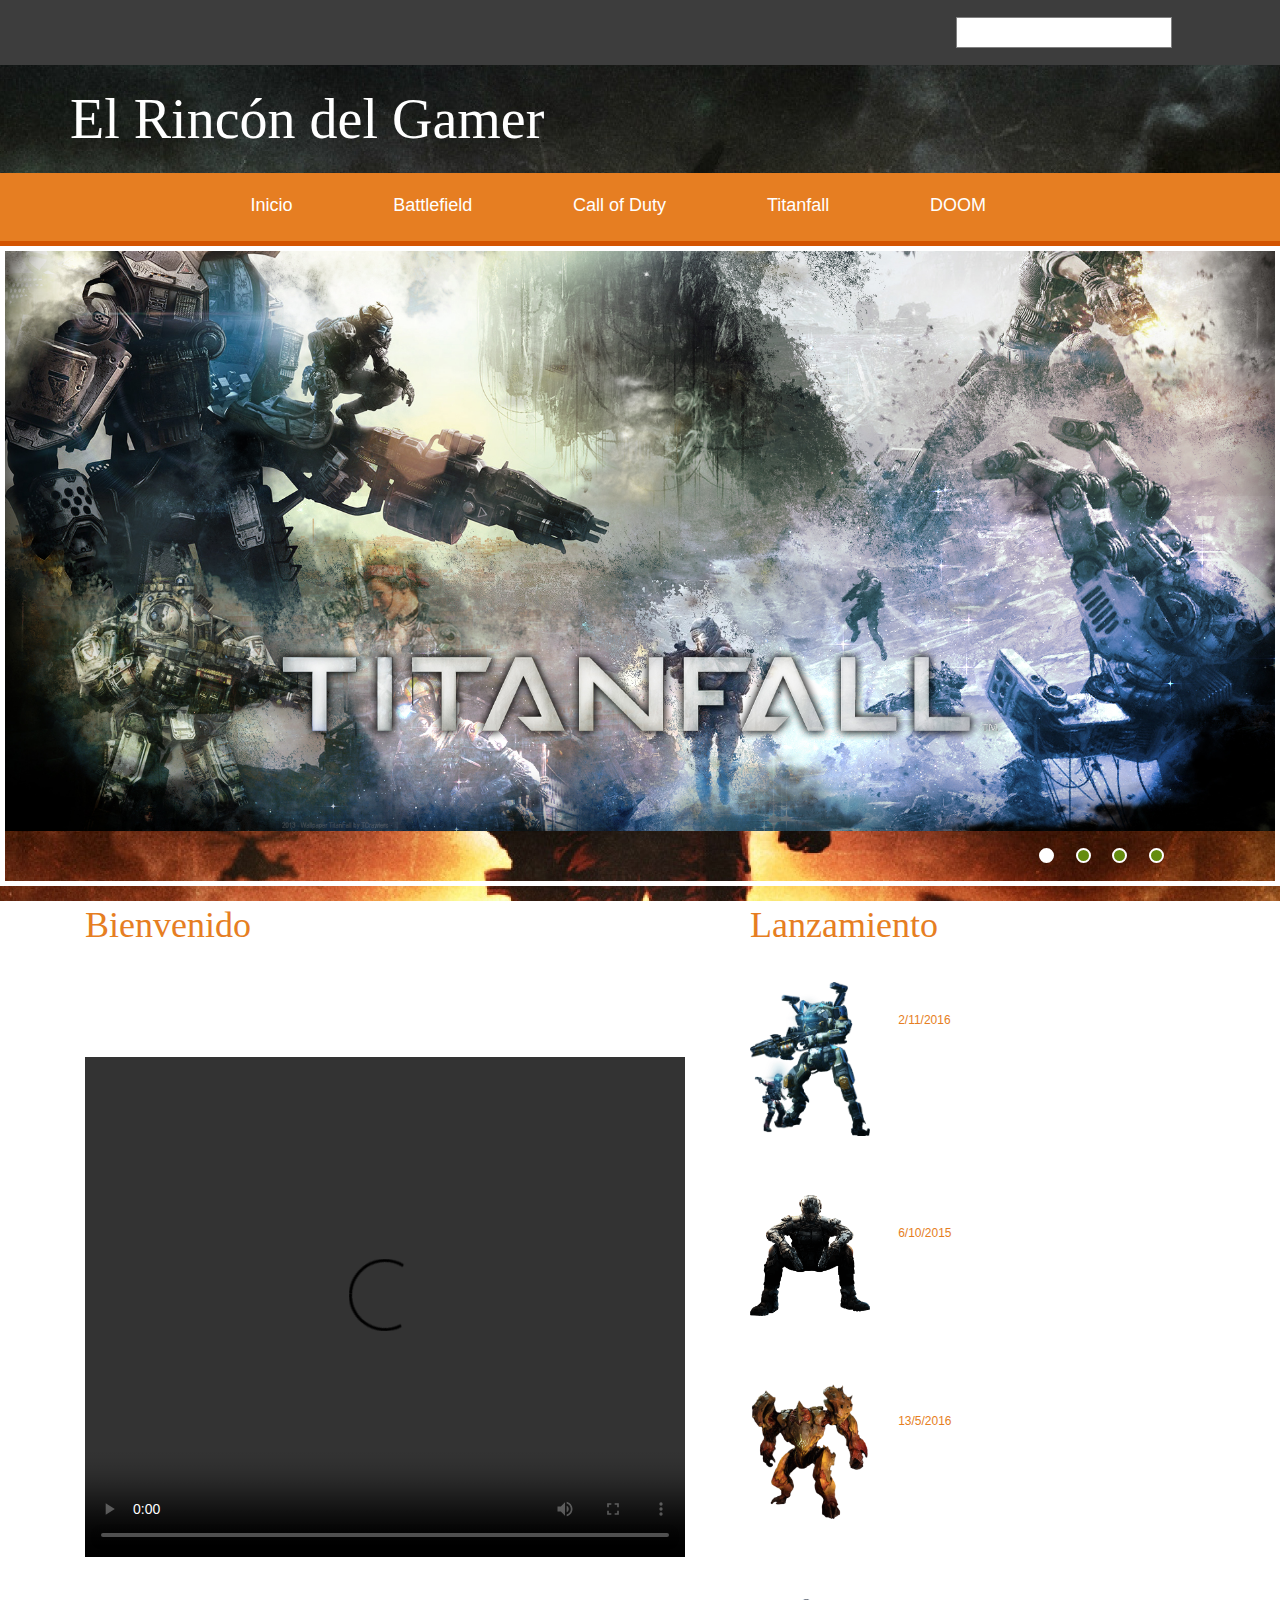
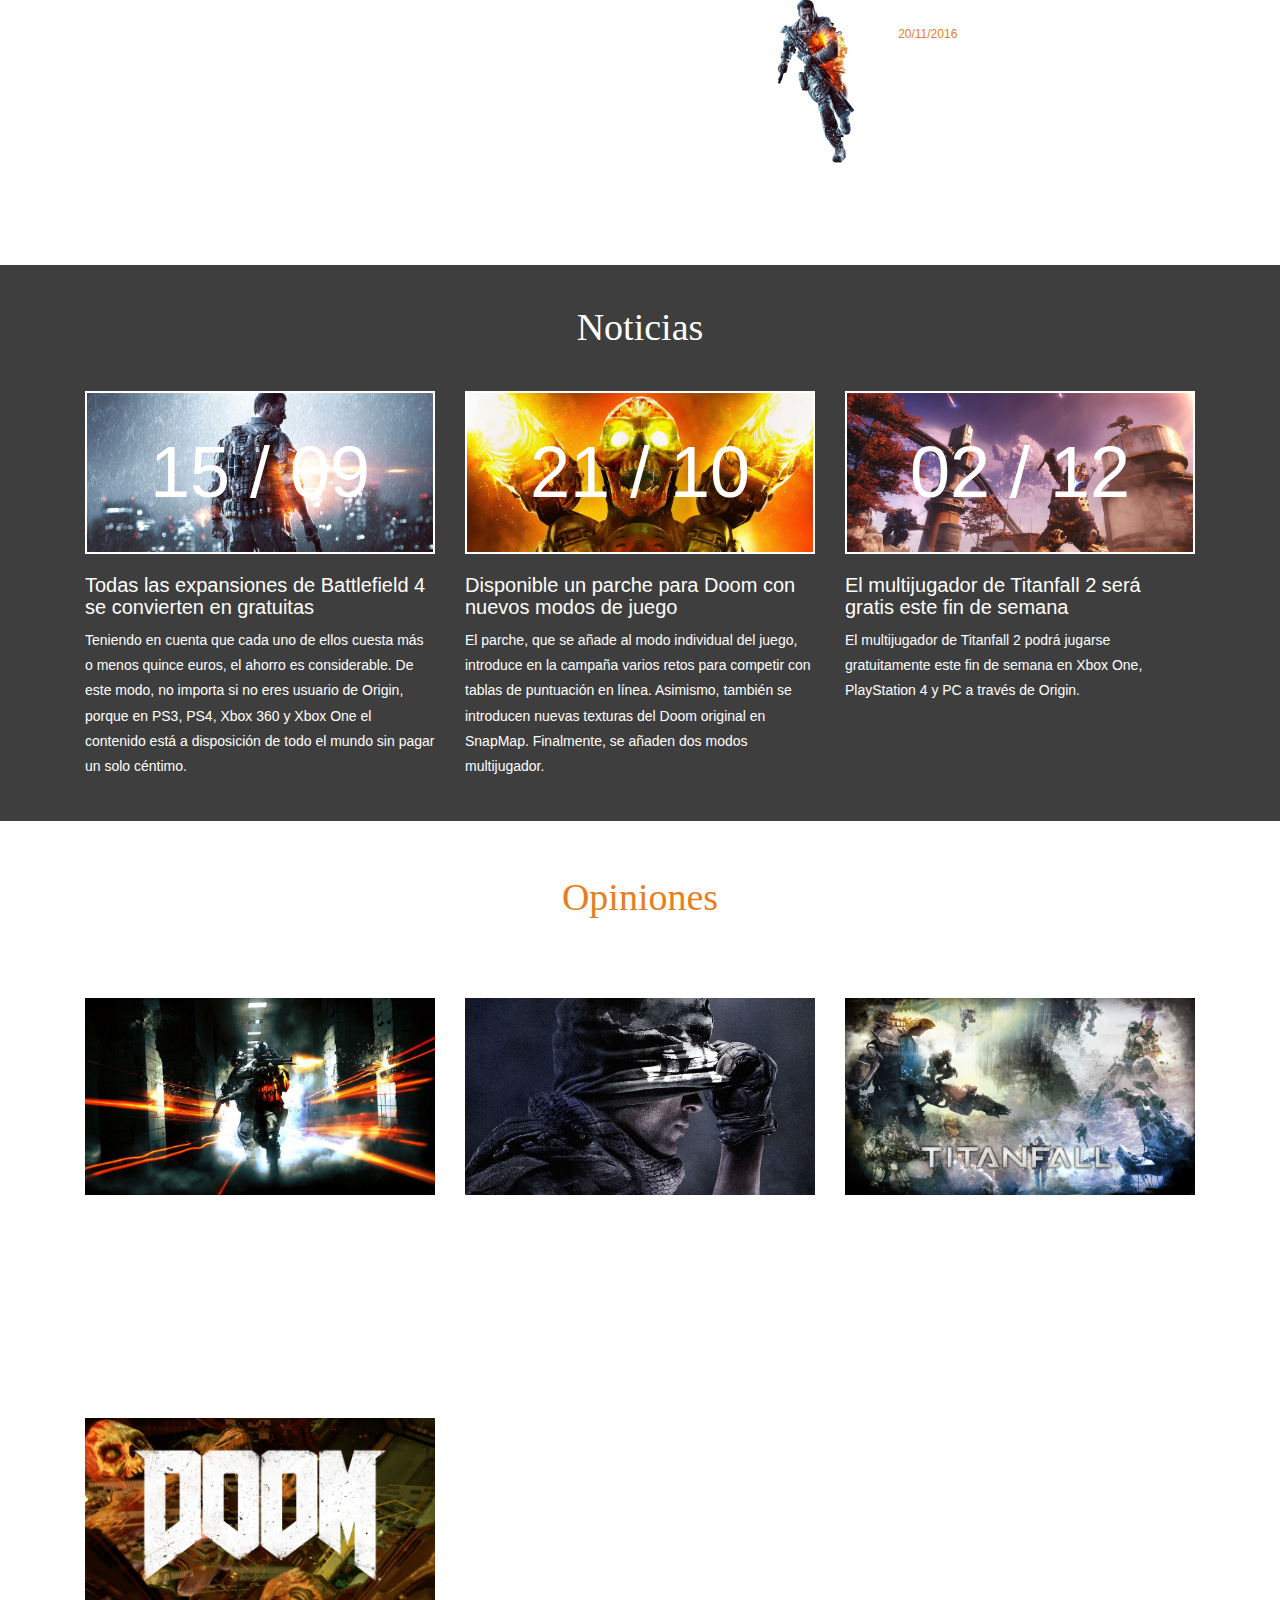
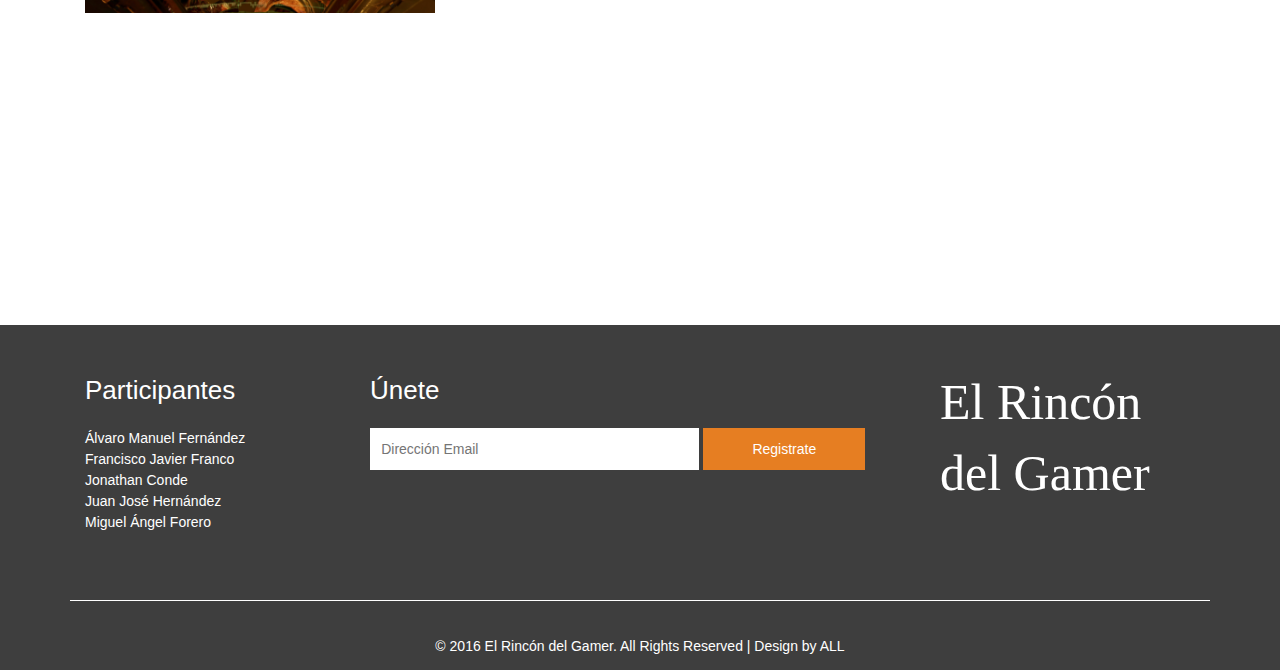
==== commit f20f97d8: "Subida porfin" ====
--- a/index.html
+++ b/index.html
@@ -305,7 +305,7 @@
 						<br/>
 						<span>DOOM</span>
 						<img src="images/doomInicio.jpg" alt="doomInicio" />
-						<h4>Marty luthar Tim Break</h4>	
+						<h4>--laTiCrocc--</h4>	
 						<p>En lo personal hablando de lo positivo me encanto la jugabilidad es decir, la velocidad de movimiento, el nuevo concepto de ejecuciones y el buen agarre que se siente en el control general. Por otro lado hablando de la trama me pareció repetitivo yo esperaba más suspenso y terror, en momentos me parecía que la trama cambiaba y al final volvía a lo mismo incluyendo los escenarios.
 						</p>
 					</div>
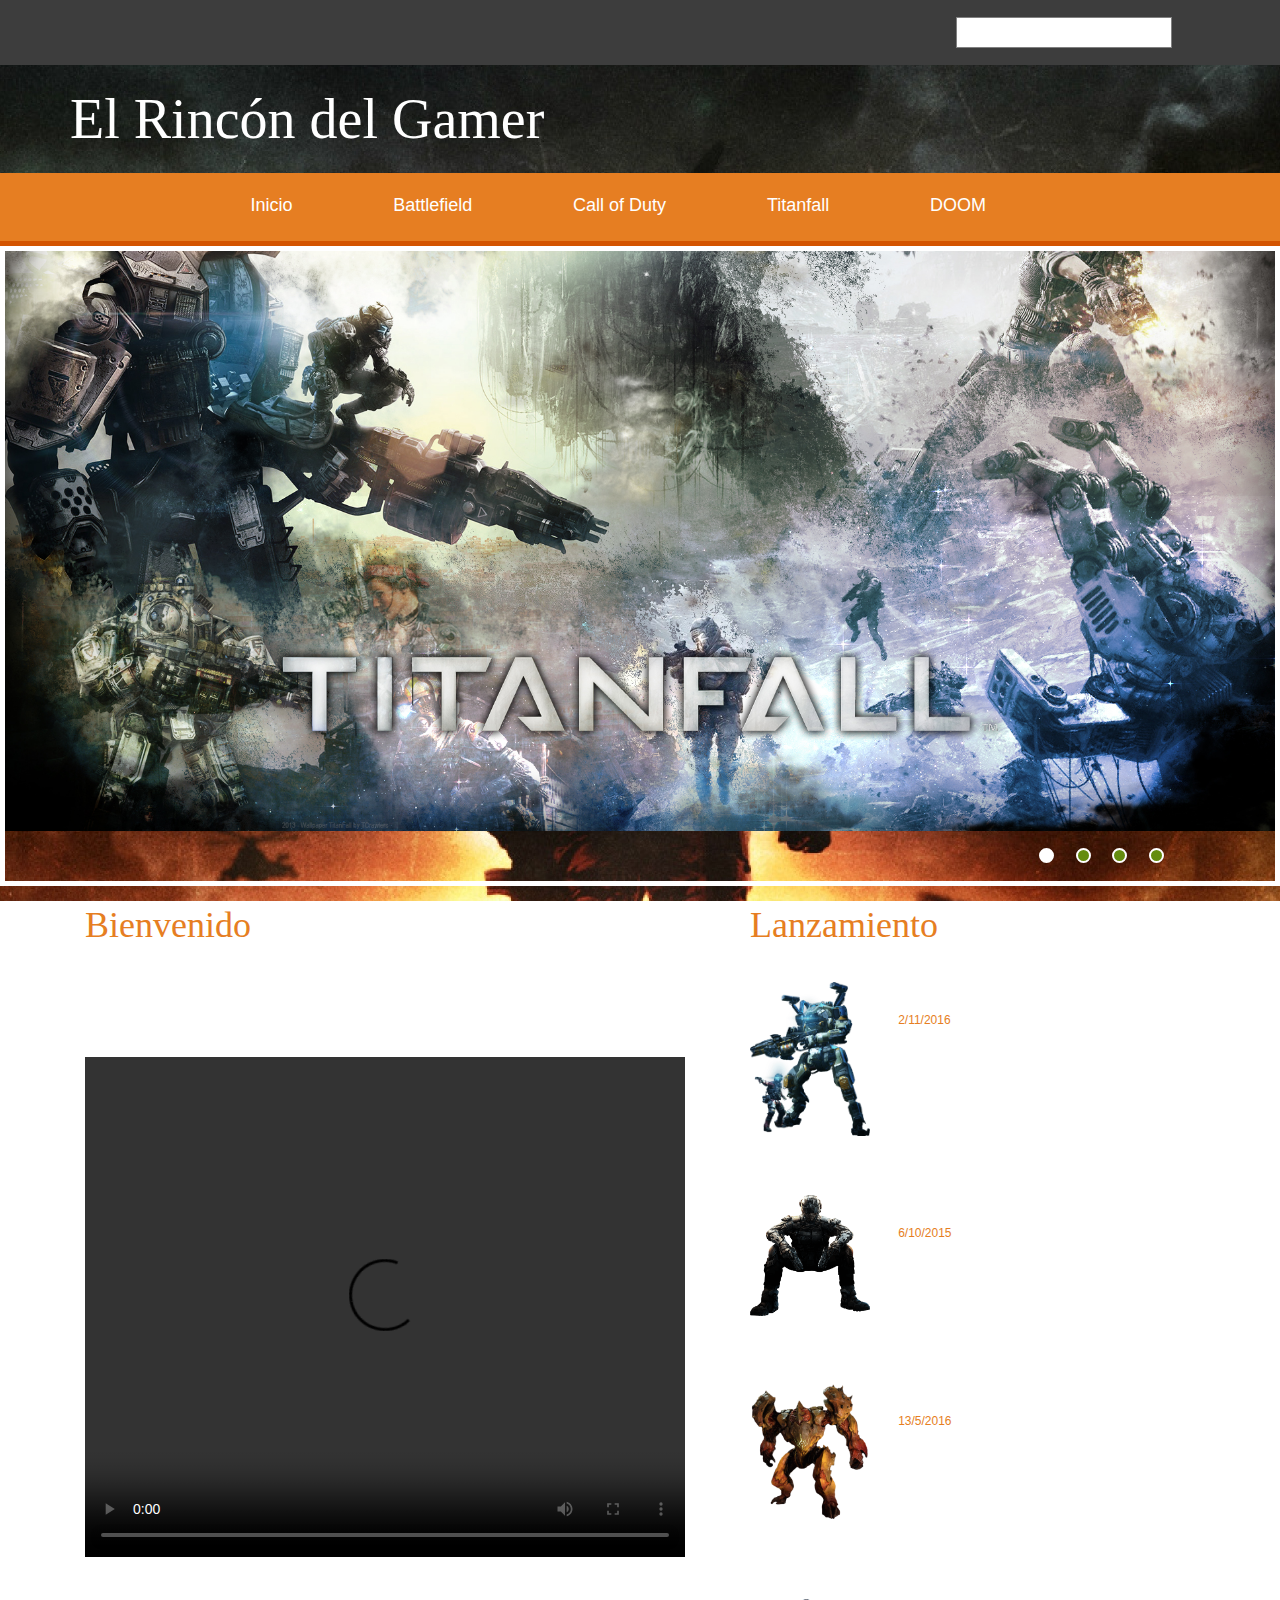
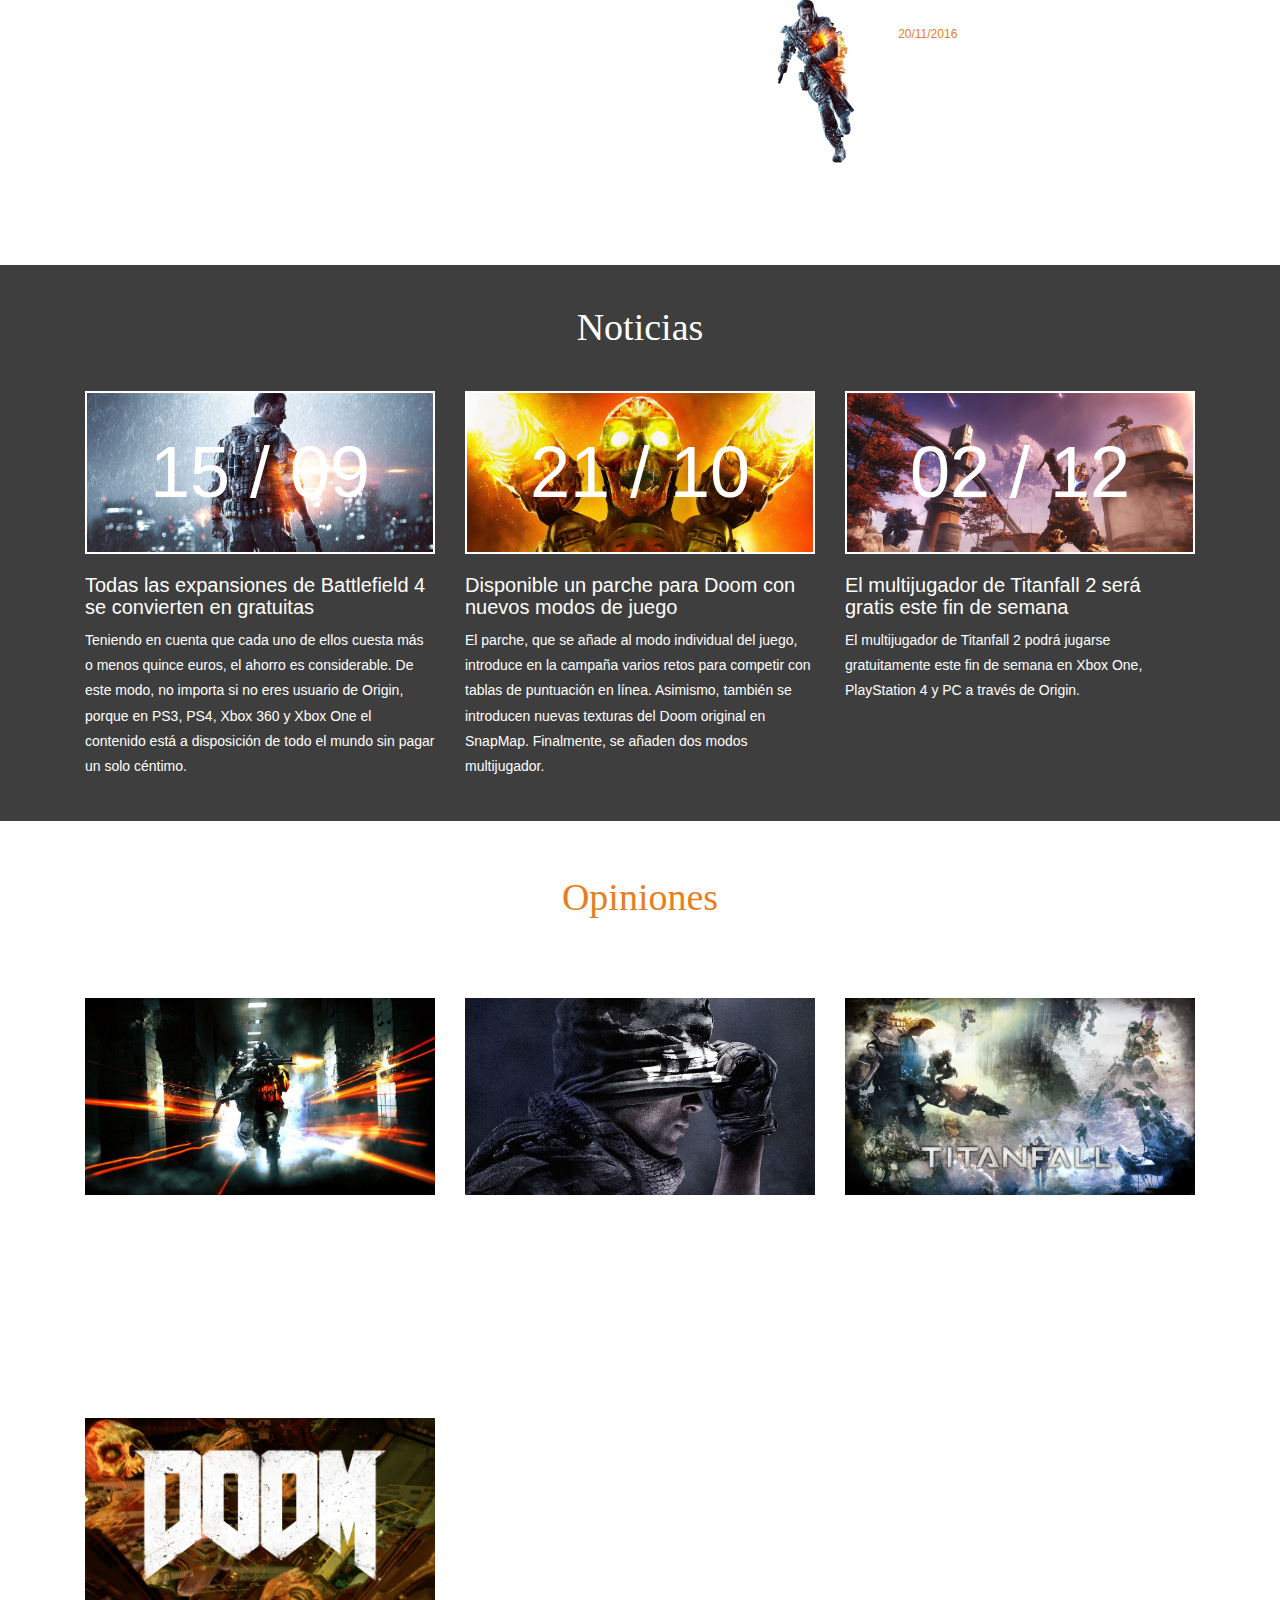
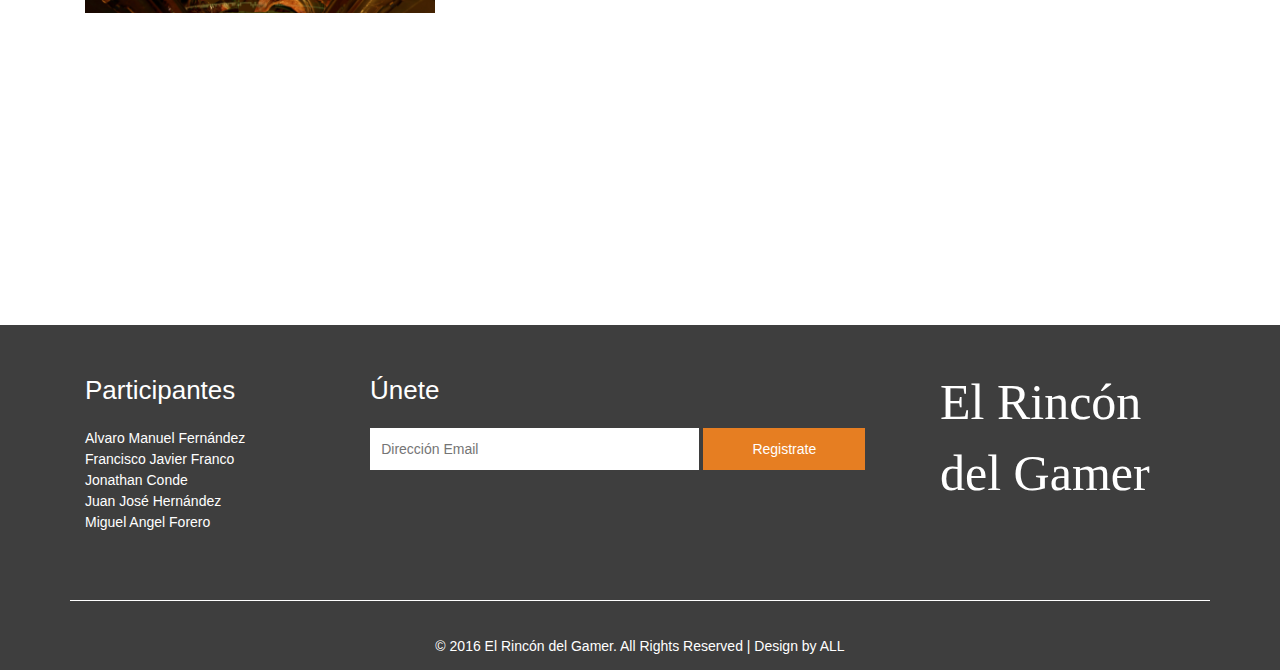
==== commit 4dc74f71: "alcarajo" ====
--- a/index.html
+++ b/index.html
@@ -2,16 +2,16 @@
 <html xmlns="http://www.w3.org/1999/xhtml" xml:lang="es" lang="es">
 <head>
 <title>El Rincón del Gamer</title>
-<meta name="viewport" content="width=device-width, initial-scale=1">
-<meta http-equiv="Content-Type" content="text/html; charset=utf-8" />
+<meta name="viewport" content="width=device-width, initial-scale=1"/>
+
 <meta name="keywords" content="Forward Responsive web template, Bootstrap Web Templates, Flat Web Templates, Andriod Compatible web template, 
 Smartphone Compatible web template, free webdesigns for Nokia, Samsung, LG, SonyErricsson, Motorola web design" />
 <script type="application/x-javascript"> addEventListener("load", function() { setTimeout(hideURLbar, 0); }, false); function hideURLbar(){ window.scrollTo(0,1); } </script>
 <link href="css/style.css" rel="stylesheet" type="text/css" media="all" />
-<link href="css/bootstrap.css" rel="stylesheet" type="text/css" media="all">
+<link href="css/bootstrap.css" rel="stylesheet" type="text/css" media="all"/>
 <!-- js -->
 <script src="js/jquery.min.js"></script>
-<meta name="viewport" content="width=device-width, initial-scale=1, maximum-scale=1">
+<meta name="viewport" content="width=device-width, initial-scale=1, maximum-scale=1"/>
 <script type="application/x-javascript"> addEventListener("load", function() { setTimeout(hideURLbar, 0); }, false); function hideURLbar(){ window.scrollTo(0,1); } </script>
 <!-- js -->
 <!-- start-smoth-scrolling -->
@@ -35,8 +35,8 @@
 				<div class="container">
 					<div class="header-top-right">
 						<form>
-							<input type="text" placeholder=" " required="" title="texto">
-							<input type="submit" value=" " title="envio">
+							<input type="text" placeholder=" " required="" title="texto"/>
+							<input type="submit" value=" " title="envio"/>
 							<div class="clearfix"> </div>
 						</form>
 					</div>
@@ -59,13 +59,14 @@
 				<div class="container">
 					<span class="menu">MENU</span>
 					<ul class="nav1">
-						<li><a href="index.html">Inicio</a><li>                        
-						<li><a href="battlefield.html">Battlefield</a><li>                 
-						<li><a href="callofduty.html">Call of Duty</a><li>
-						<li><a href="titanfall.html">Titanfall</a><li>
-						<li><a href="doom.html">DOOM</a><li>
-						<div class="clearfix"> </div>
+                        <li><a href="index.html">Inicio</a></li>                       
+                        <li><a href="battlefield.html">Battlefield</a></li>             
+                        <li><a href="callofduty.html">Call of Duty</a></li>
+                        <li><a href="titanfall.html">Titanfall</a></li>
+                        <li><a href="doom.html">DOOM</a></li>
+						
 					</ul>
+                    <div class="clearfix"> </div>
 					<!-- script-for-menu -->
 							 <script> 
 							   $( "span.menu" ).click(function() {
@@ -162,7 +163,7 @@
 						</p>
 						<div class="video2">
                         <video width="600" height="500" controls>
-                          <source src="images/Trailer.mp4" type="video/mp4" title="video">
+                          <source src="images/Trailer.mp4" type="video/mp4" title="video"/>
                           Tráiler Call of Duty Black Ops 3
                         </video>
 						</div>
@@ -312,7 +313,7 @@
 					<div class="col-md-4 banner-bottom-grid">
 						<br/>
 						<!--<span>PROXIMAMENTE MÁS</span>-->
-						<h4>PROXIMAMENTE MÁS</h4>
+						<h4>PROXIMAMENTE MAS</h4>
 						<p>Opiniones de los próximos juegos en desarrollo
 						.<br/>
 						..<br/>
@@ -337,18 +338,18 @@
 							<div class="col-md-3 f-address">
 								<h5>Participantes</h5>
 								<ul>
-									<li>Álvaro Manuel Fernández</li>
+									<li>Alvaro Manuel Fernández</li>
 									<li>Francisco Javier Franco</li>
 									<li>Jonathan Conde</li>
 									<li>Juan José Hernández</li>
-									<li>Miguel Ángel Forero</li>
+									<li>Miguel Angel Forero</li>
 								</ul>
 							</div>
 							<div class="col-md-6 f-address f-contact">
 								<h5>Únete</h5>
 								<form>
-									<input type="text" placeholder="Dirección Email" required="" title="texto">
-									<input type="submit" value="Registrate" title="envio">
+									<input type="text" placeholder="Dirección Email" required="" title="texto"/>
+									<input type="submit" value="Registrate" title="envio"/>
 								</form>
 							</div>
 							<div class="col-md-3 footer-logo">
--- a/css/style.css
+++ b/css/style.css
@@ -416,12 +416,10 @@
 .progress-bar-inverse {
   background-color: #757575;
 }
-.pagination > .active > a, .pagination > .active > span, .pagination > .active > a:hover, .pagination > .active > span:hover, .pagination > .active > a:focus, .pagination > .active > span:focus {
-  background-color:#5bb2fc; !important;
-  border-color:#5bb2fc; !important;
-}
+
+
 .grid_3 p,.page-header p {
-  color: 888;
+  color: #888;
   font-size: 0.8em;
   margin-bottom: 1em;
   font-weight: 300;
@@ -1338,7 +1336,7 @@
   font-weight: 700;
   text-transform: uppercase;
 }
-.view a.info: hover {
+.view a.info:hover {
    -webkit-box-shadow: 0 0 5px #000;
    -moz-box-shadow: 0 0 5px #000;
    box-shadow: 0 0 5px #000;
@@ -2674,16 +2672,20 @@
 		font-size: 43px;
 	}
 }
-.video1{
+.video1 {
 	text-align: center;
-	width="560";
-	height="315";
+	
 }
 .how-right-right h6 {
     color: #E67E22;
 }
 
-iframe{
-	width="600";
-	height="500";
+
+
+.alvaro3 {
+    border-top:1px solid #E67E22;
+
+}
+.alvaro2 {
+    border-top :1px solid #E67E22;
 }